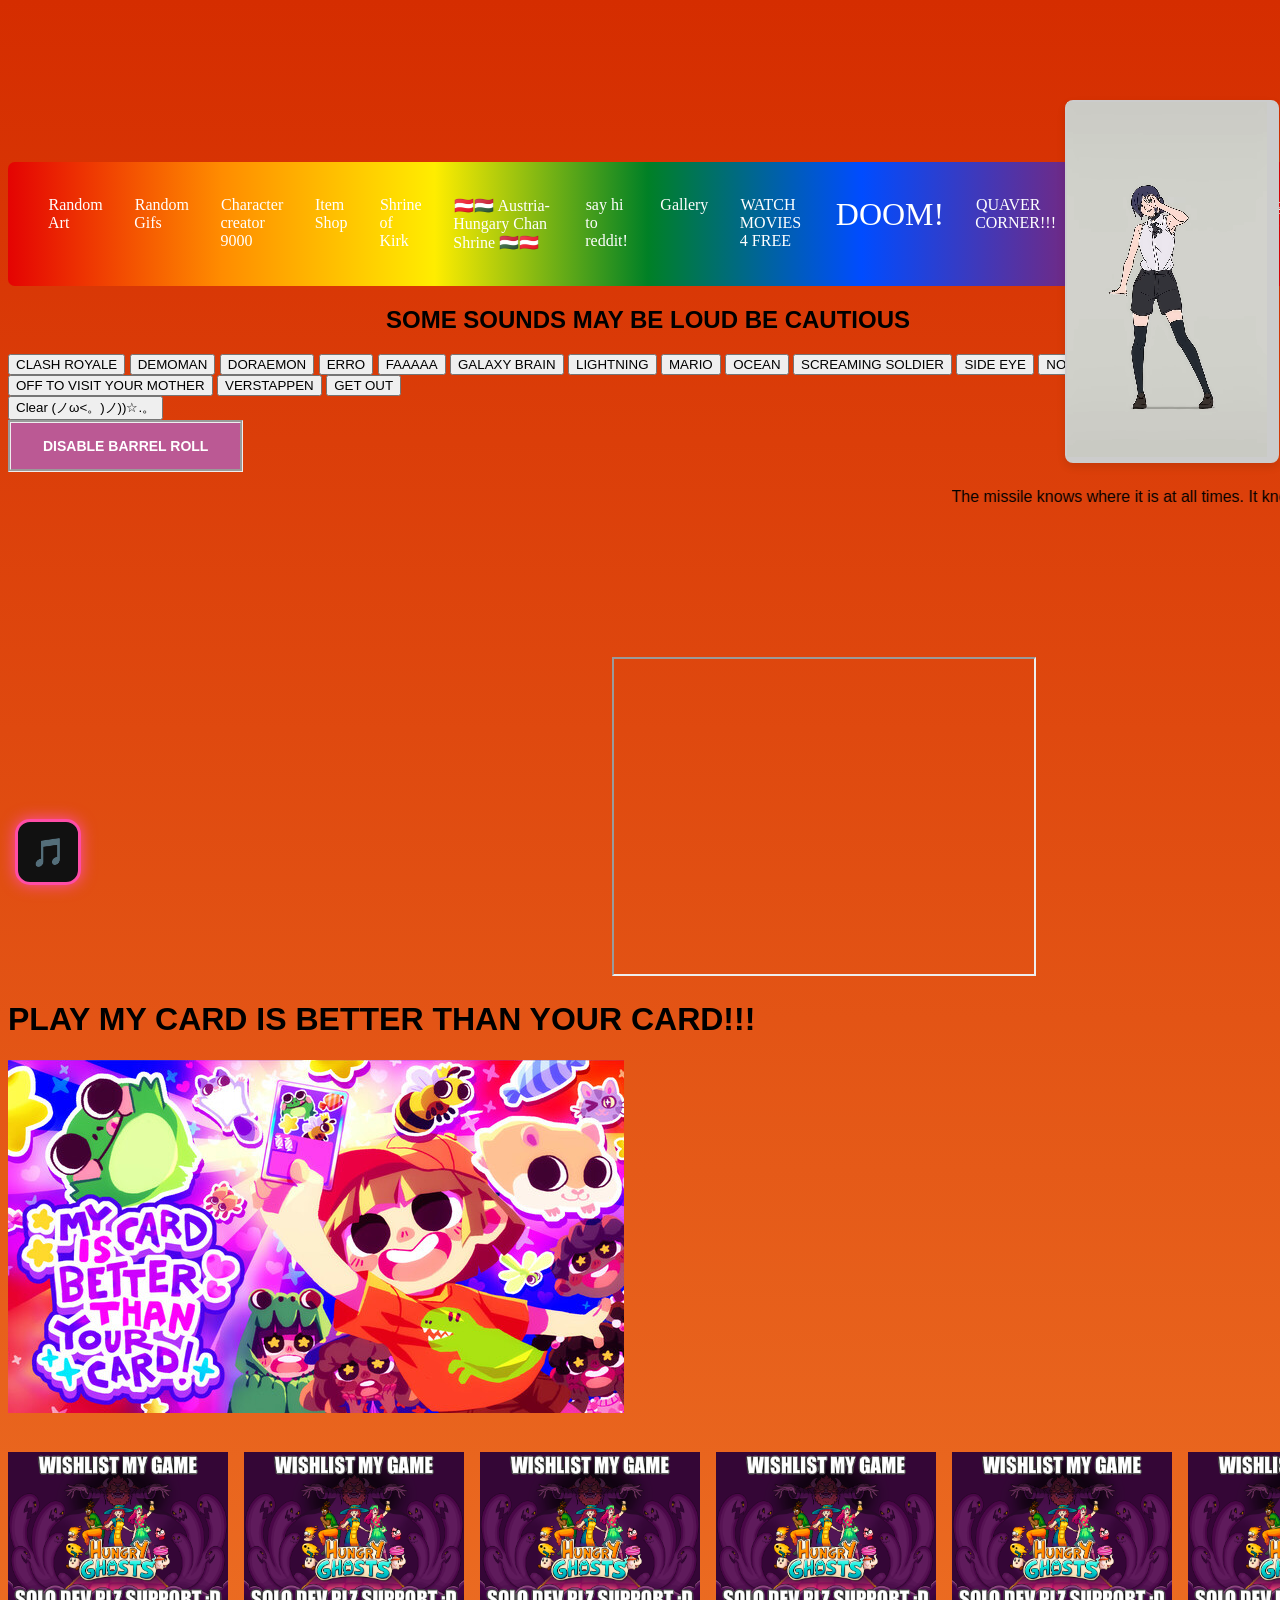
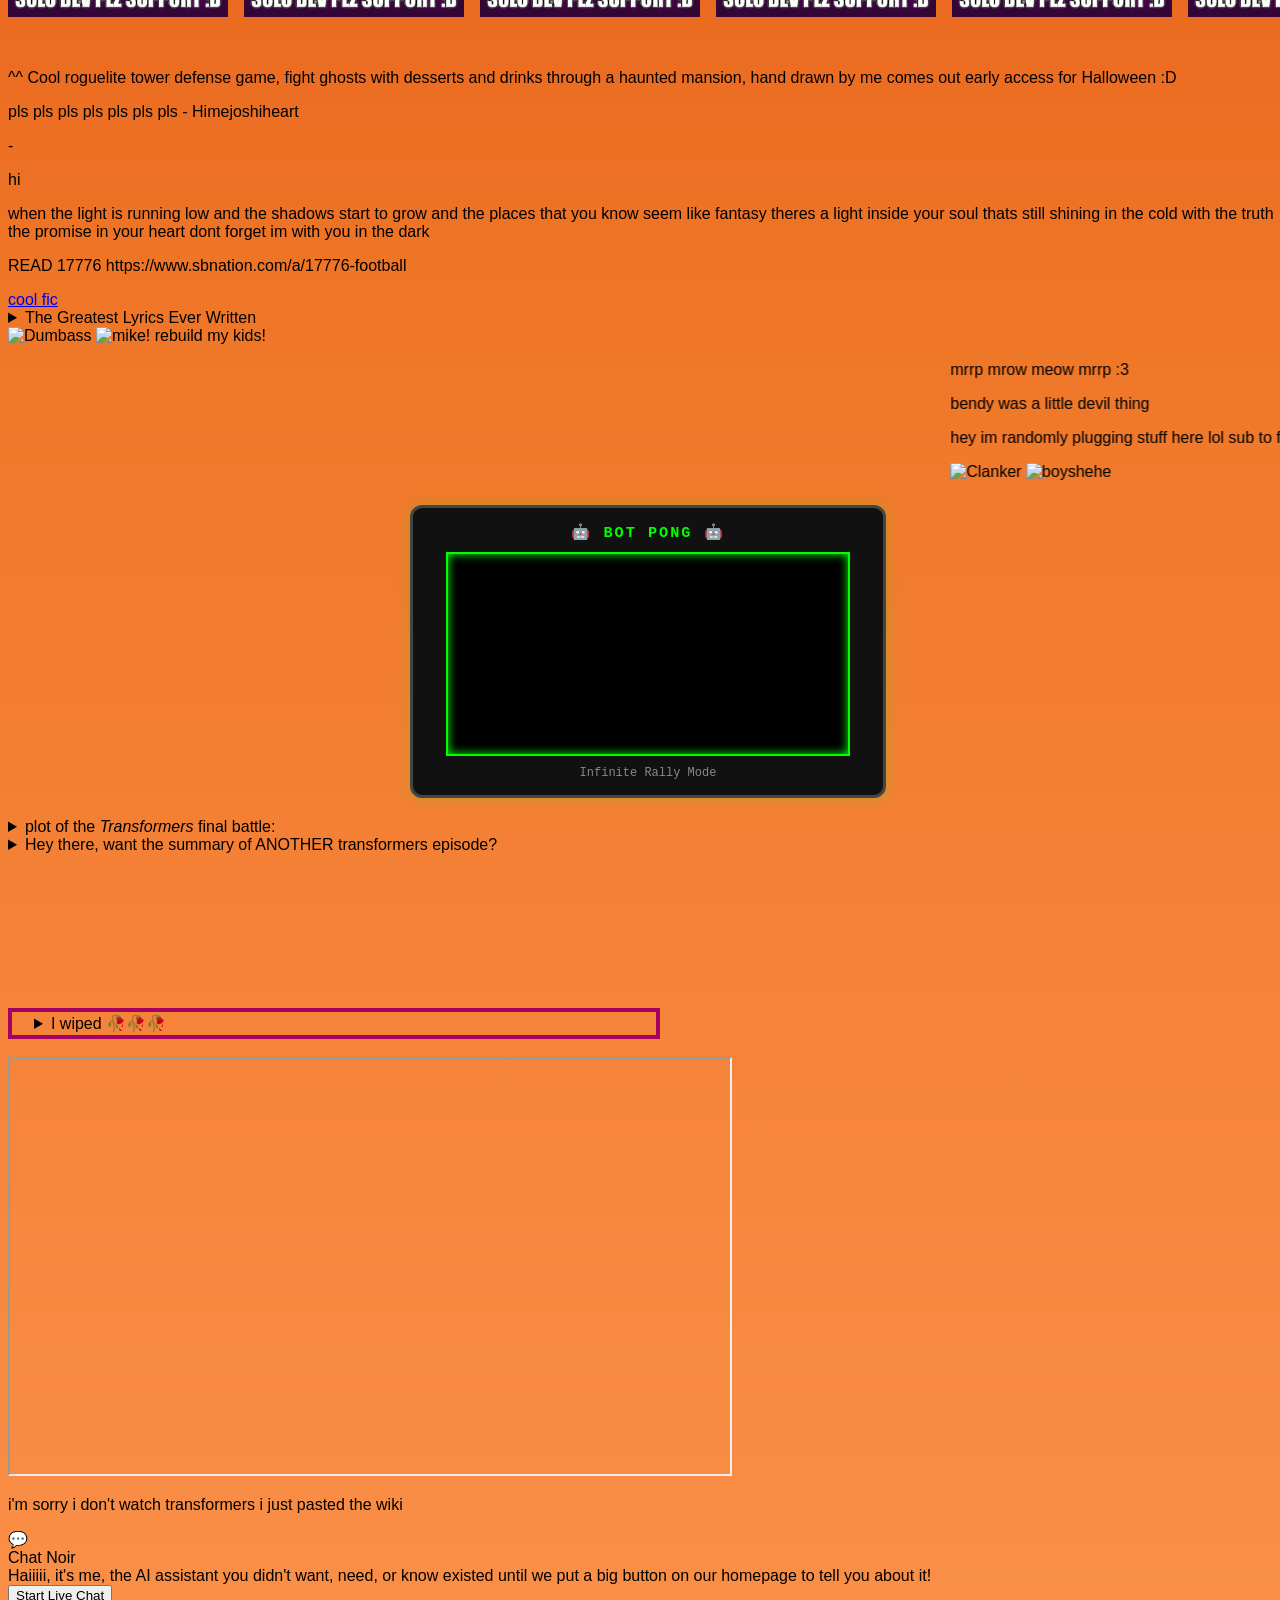
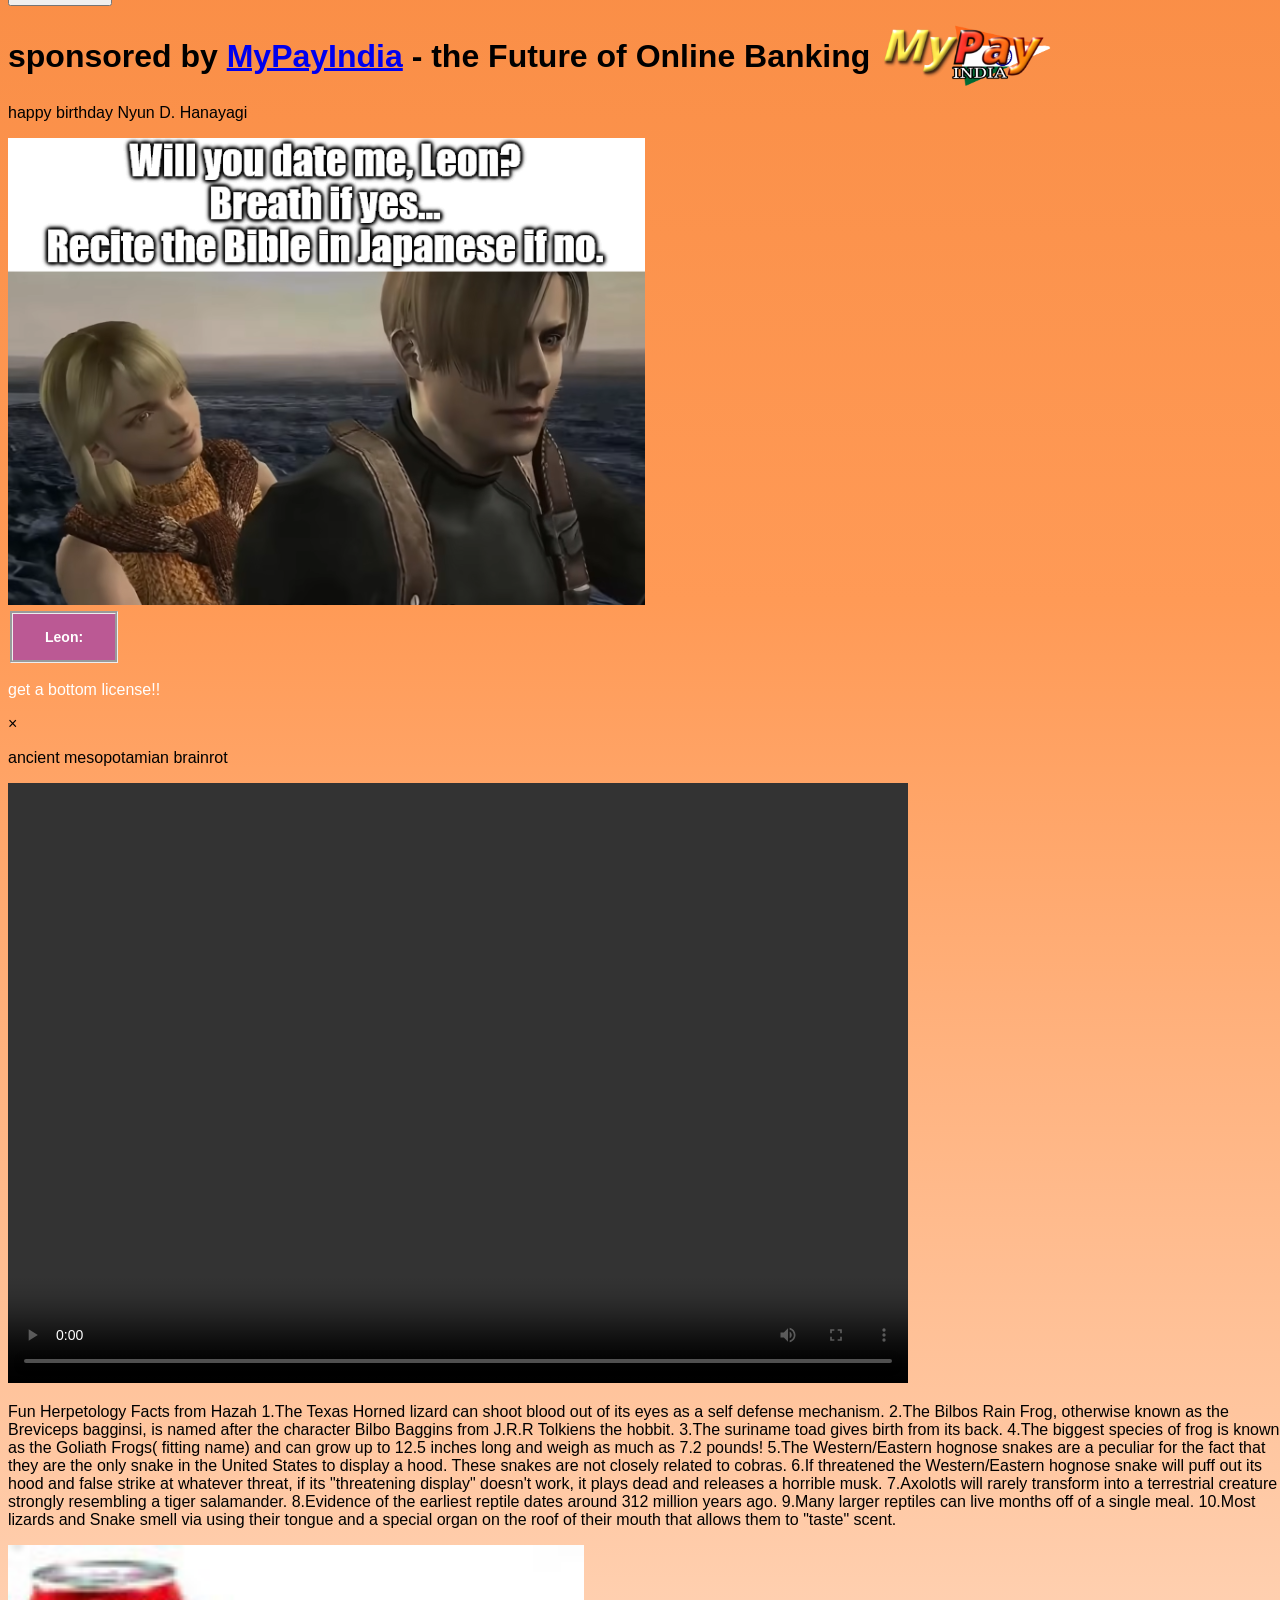
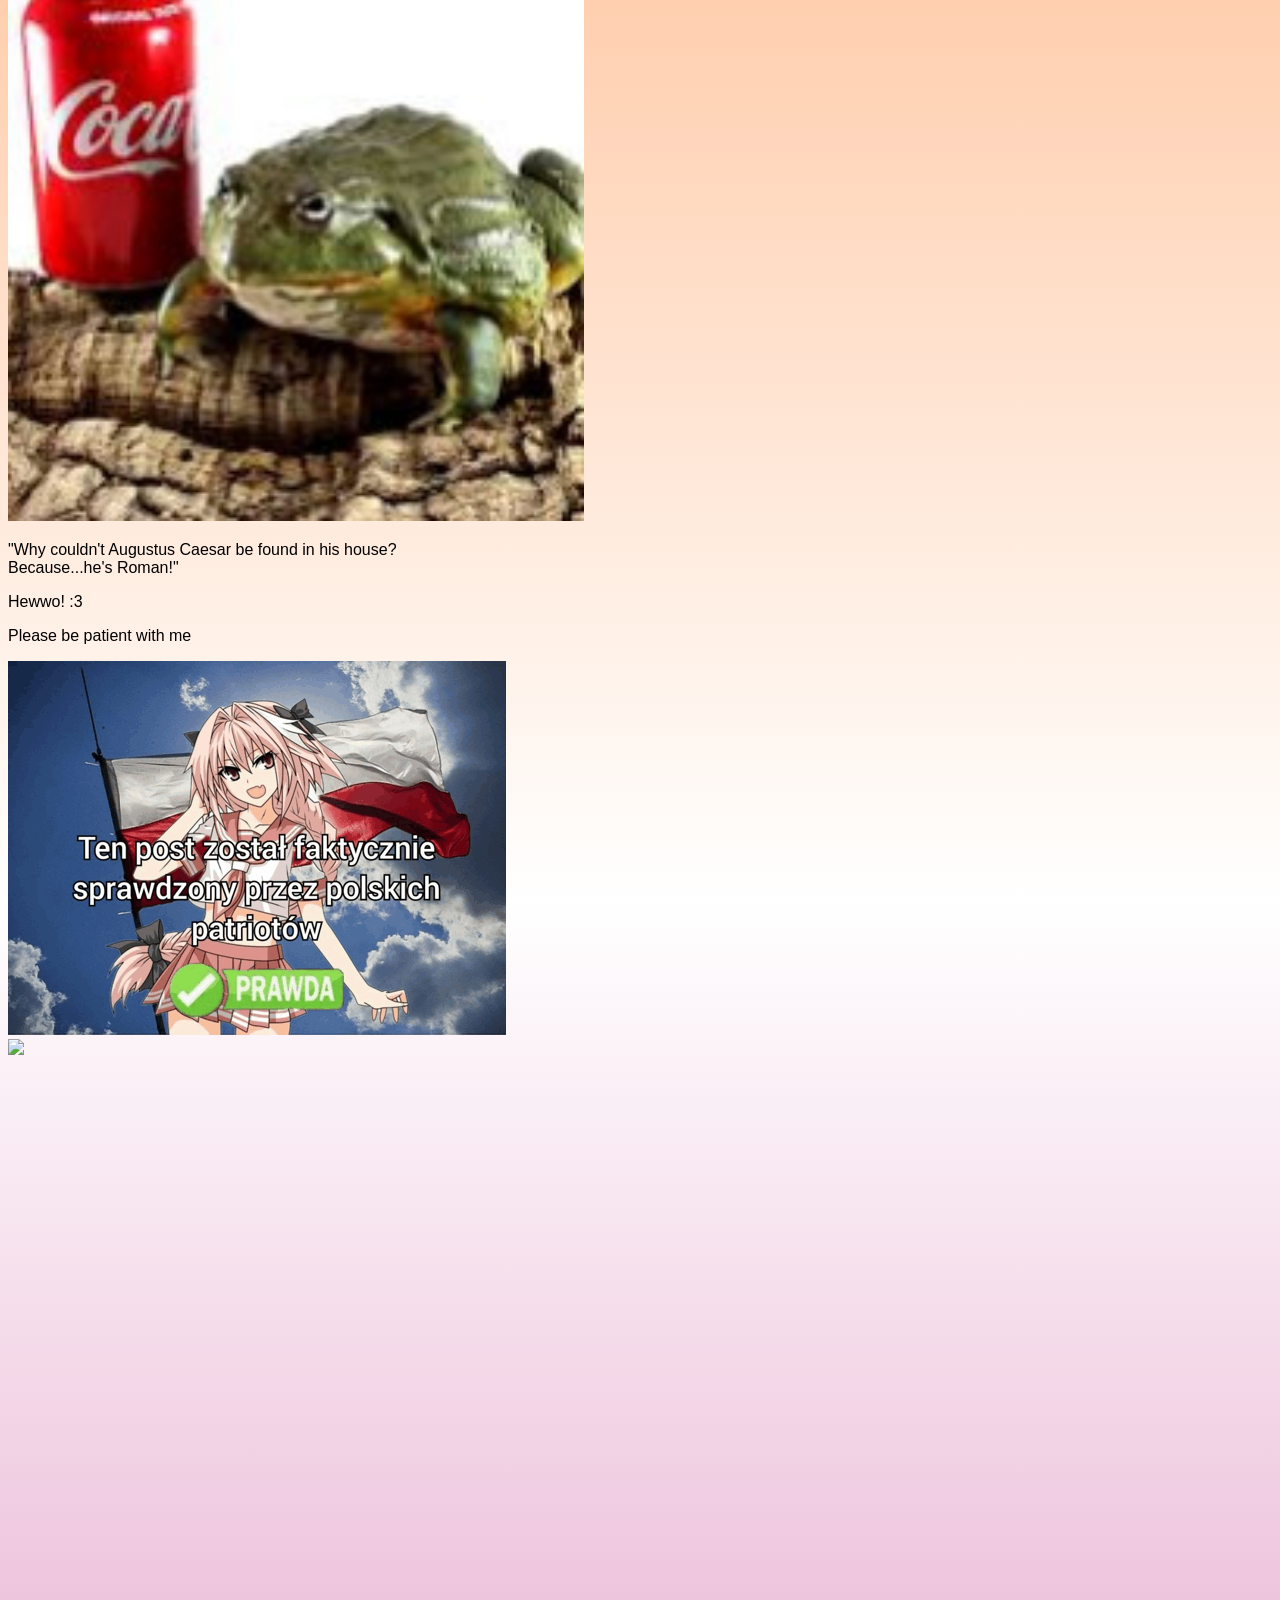
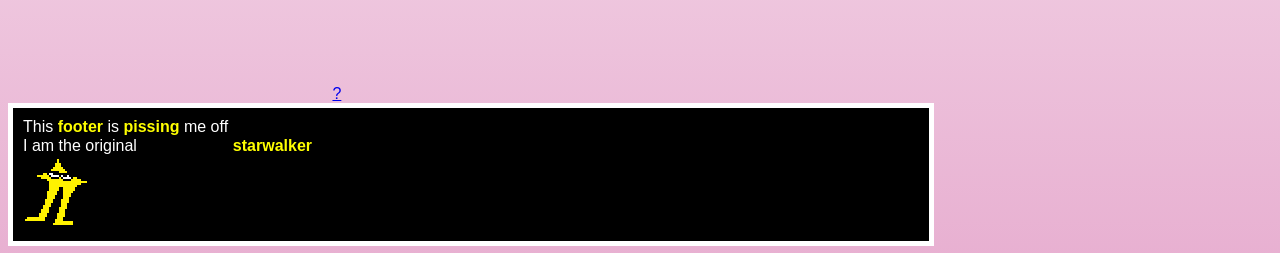
==== index.html @ 162b0ec0 "add fake irc page" ====
<!DOCTYPE html>
<html lang="en">
  <head>
    <meta charset="utf-8">
    <title>title</title>
    <link rel="stylesheet" href="styles/music.css">
    <link rel="stylesheet" href="styles/style.css">
    <link rel="stylesheet" href="styles/licensepopup.css">
    <link rel="stylesheet" href="styles/chat.css">
	  <link rel="icon" type="image/png" href="resources/icon.png"/>
    <link rel="manifest" href="scripts/manifest.json">
    <link rel="stylesheet" href="styles/soundboard.css">
    <script src="script.js"></script>
    <script src="https://cdn.babylonjs.com/babylon.js"></script>
    <script src="https://cdn.babylonjs.com/loaders/babylonjs.loaders.js"></script>
  </head>
  <body>
    <!-- yes hello this is cracktorio, niko will be rotating. Do not kill her pls 😢-->
    <canvas id="niko-canvas"></canvas>
    <link rel="stylesheet" href="styles/niko.css">
    <script src="scripts/niko.js"></script>

    <!-- this is where niko code ends, thank you!!!-->

    <script src="scripts/script.js"></script>
	  <script src="scripts/background.js" defer=""></script>
    <script src="scripts/clicker.js"></script>
  </head>
  <body class="barrelroll">
  <canvas id="CAN" style="position: fixed; width: 100vw; height: 100vh; z-index: -2"></canvas>
  <header>
    <nav>
        <ul>
            <li><a href="randomassart.html">Random Art</a></li>
            <li><a href="randomassgifs.html">Random Gifs</a></li>
            <li><a href="DnD/DnDcreator.html">Character creator 9000</a></li>
            <li><a href="itemshop.html">Item Shop</a></li>
            <li><a href="lowkirkenuinely.html">Shrine of Kirk</a></li>
            <li><a href="the_shrine.html">🇦🇹🇭🇺 Austria-Hungary Chan Shrine 🇭🇺🇦🇹</a></li>
            <li><a href="https://www.youtube.com/watch?v=dQw4w9WgXcQ">say hi to reddit!</a></li>
            <li><a href="subsite/subsitenav.html">Gallery</a></li>
            <li><a href="movies.html">WATCH MOVIES 4 FREE</a></li>
            <li><a href="doom-wasm/index.html" style="font-size:2rem">DOOM!</a></li>
            <li><a href="quavercorner.html">QUAVER CORNER!!!</a></li>
            <li><a href="stupidcat.html">Stupid Cat Clicker</a></li>
          <li> <a href="randomMtgCard.html">Random mtg Card</a></li>
            <li><a href="subsite/irc.html">Slug-IRC</a></li>
        </ul>
    </nav>
  </header>
    
<!-- BOOMBOX -->
<!-- go to scripts/music.js to add more music! -->
	  
<div id="boombox" class="closed">

    <div id="boom-toggle">🎵</div>

    <div id="boom-content">

        <div id="song-name">
            loading...
        </div>

        <input type="range" id="seekbar" value="0">

        <div id="time">
            <span id="current-time">0:00</span>
            <span id="duration">0:00</span>
        </div>

        <div id="controls">
            <button id="prev">⏮</button>
            <button id="play">⏯</button>
            <button id="next">⏭</button>
            <button id="shuffle">🔀</button>
        </div>

        <div id="volume-container">
            🔊
            <input type="range" id="volume" min="0" max="1" step="0.01">
        </div>

        <div id="playlist"></div>

    </div>

</div>
  <div class="rk-rpanel">
    <video width="200" height="355" autoplay loop muted>
      <source src="resources/reze_iris_out.mp4" type="video/mp4">
    </video>
  </div>

    <h2 style="text-align: center;">
        SOME SOUNDS MAY BE LOUD BE CAUTIOUS
    </h2>
    <!-- SOUND BOARD -->
    <!-- credit to Myinstants.com for sound effects -->
    <div id="soundboard">

      <!-- ROW 1 -->
      <button onclick="playSound('clash')">CLASH ROYALE</button>
      <button onclick="playSound('demoman')">DEMOMAN</button>
      <button onclick="playSound('doraemon')">DORAEMON</button>
      <button onclick="playSound('erro')">ERRO</button>

      <!-- ROW 2 -->
      <button onclick="playSound('faaaa')">FAAAAA</button>
      <button onclick="playSound('galaxy')">GALAXY BRAIN</button>
      <button onclick="playSound('lightning')">LIGHTNING</button>
      <button onclick="playSound('mario')">MARIO</button>

      <!-- ROW 3 -->
      <button onclick="playSound('ocean')">OCEAN</button>
      <button onclick="playSound('soldier')">SCREAMING SOLDIER</button>
      <button onclick="playSound('sideeye')">SIDE EYE</button>
      <button onclick="playSound('smth')">NOTIFICATION</button>

      <!-- ROW 4 -->
      <button onclick="playSound('takeoff')">TAKE OFF</button>
      <button onclick="playSound('tmpg')">OFF TO VISIT YOUR MOTHER</button>
      <button onclick="playSound('verstappen')">VERSTAPPEN</button>
      <button onclick="playSound('tuco')">GET OUT</button>

      <!-- AUDIO -->

      <audio id="clash" src="resources/soundboard/clash-royale-laugh-supercell.mp3"></audio>
      <audio id="demoman" src="resources/soundboard/demoman_specialcompleted11.mp3"></audio>
      <audio id="doraemon" src="resources/soundboard/doraemon-sms.mp3"></audio>
      <audio id="erro" src="resources/soundboard/erro.mp3"></audio>
      <audio id="faaaa" src="resources/soundboard/faa.mp3"></audio>
      <audio id="galaxy" src="resources/soundboard/galaxy-brain-meme.mp3"></audio>
      <audio id="lightning" src="resources/soundboard/lightning.mp3"></audio>
      <audio id="mario" src="resources/soundboard/mario-ohhh-nooo.mp3"></audio>
      <audio id="ocean" src="resources/soundboard/ocean-meme.mp3"></audio>
      <audio id="soldier" src="resources/soundboard/screaming-soldier-tf2.mp3"></audio>
      <audio id="sideeye" src="resources/soundboard/side-eye.mp3"></audio>
      <audio id="smth" src="resources/soundboard/smth-40.mp3"></audio>
      <audio id="takeoff" src="resources/soundboard/take-off_2YqCEjc.mp3"></audio>
      <audio id="tmpg" src="resources/soundboard/tmpg2gsf9r9.mp3"></audio>
      <audio id="verstappen" src="resources/soundboard/tu-tu-tu-du-max-verstappen.mp3"></audio>
      <audio id="tuco" src="resources/soundboard/tuco-get-out.mp3"></audio>

    </div>

	  

      <!-- Changing the button position somehow breaks this idk how -->
      <button
        id="clear-clicks"
        onclick="event.stopPropagation(); clearClicks();"
      >
        Clear (ノω<。)ノ))☆.。
      </button>

    <br>
    <button id="barrelroll" onclick="barrelrolltoggel()">DISABLE BARREL ROLL</button>    
    
    <marquee>
    <p>The missile knows where it is at all times. It knows this because it knows where it isn't. By subtracting where it is from where it isn't, or where it isn't from where it is (whichever is greater), it obtains a difference, or deviation. The guidance subsystem uses deviations to generate corrective commands to drive the missile from a position where it is to a position where it isn't, and arriving at a position where it wasn't, it now is. Consequently, the position where it is, is now the position that it wasn't, and it follows that the position that it was, is now the position that it isn't. In the event that the position that it is in is not the position that it wasn't, the system has acquired a variation, the variation being the difference between where the missile is, and where it wasn't. If variation is considered to be a significant factor, it too may be corrected by the GEA. However, the missile must also know where it was. The missile guidance computer scenario works as follows. Because a variation has modified some of the information the missile has obtained, it is not sure just where it is. However, it is sure where it isn't, within reason, and it knows where it was. It now subtracts where it should be from where it wasn't, or vice-versa, and by differentiating this from the algebraic sum of where it shouldn't be, and where it was, it is able to obtain the deviation and its variation, which is called error.</p>
    </marquee>


    <video width="600" height="450" autoplay loop>
      <source src="resources/punchyou.mp4" type="video/mp4">
    </video>

    <iframe width="420" height="315"
      src="https://www.youtube.com/embed/yvZP3YQNuRo?autoplay=1&mute=1&loop=1&playlist=yvZP3YQNuRo">
    </iframe>

    <h1>PLAY MY CARD IS BETTER THAN YOUR CARD!!!</h1>
    <img src="resources/capsule_616xa353.jpg">

    <div style="display: flex; overflow: hidden; gap: 1rem; padding: 0.5rem 0;">
      <img src="resources/HungryGhostsCaspule(1).png" alt="Hungry Ghosts Capsule" style="width: 220px; height: 220px; object-fit: contain; flex-shrink: 0; animation: spin3d 4s linear infinite;">
      <img src="resources/HungryGhostsCaspule(1).png" alt="Hungry Ghosts Capsule" style="width: 220px; height: 220px; object-fit: contain; flex-shrink: 0; animation: spin3d 4s linear infinite;">
      <img src="resources/HungryGhostsCaspule(1).png" alt="Hungry Ghosts Capsule" style="width: 220px; height: 220px; object-fit: contain; flex-shrink: 0; animation: spin3d 4s linear infinite;">
      <img src="resources/HungryGhostsCaspule(1).png" alt="Hungry Ghosts Capsule" style="width: 220px; height: 220px; object-fit: contain; flex-shrink: 0; animation: spin3d 4s linear infinite;">
      <img src="resources/HungryGhostsCaspule(1).png" alt="Hungry Ghosts Capsule" style="width: 220px; height: 220px; object-fit: contain; flex-shrink: 0; animation: spin3d 4s linear infinite;">
      <img src="resources/HungryGhostsCaspule(1).png" alt="Hungry Ghosts Capsule" style="width: 220px; height: 220px; object-fit: contain; flex-shrink: 0; animation: spin3d 4s linear infinite;">
    </div>
    <p>^^ Cool roguelite tower defense game, fight ghosts with desserts and drinks through a haunted mansion, hand drawn by me comes out early access for Halloween :D</p>

    <p>pls pls pls pls pls pls pls - Himejoshiheart</p>

    <p>-</p>
    <p>hi</p>
    <p>when the light is running low and the shadows start to grow and the places that you know seem like fantasy theres a light inside your soul thats still shining in the cold with the truth the promise in your heart dont forget im with you in the dark</p>
    <p>READ 17776 https://www.sbnation.com/a/17776-football</p>
	<a href="https://archiveofourown.org/works/57360634/chapters/145920496">cool fic</a>

    <details>
      <summary>The Greatest Lyrics Ever Written</summary>
      Fab 5 Freddy told me everybody's fly
      DJ spinnin', I said, "My, my"
      Flash is fast, Flash is cool
      François c'est pas, flashé no deux
      And you don't stop, sure shot
      Go out to the parking lot
      And you get in your car and drive real far
      And you drive all night, and then you see a light
      And it comes right down, and it lands on the ground
      And out comes a man from Mars
      And you try to run, but he's got a gun
      And he shoots you dead, and he eats your head
      And then you're in the man from Mars
      You go out at night, eatin' cars
      You eat Cadillacs, Lincolns, too
      Mercurys and Subaru
      And you don't stop, you keep on eatin' cars
      Then, when there's no more cars, you go out at night
      And eat up bars where the people meet
      Face to face, dance cheek to cheek
      One to one, man to man
      Dance toe to toe, don't move too slow
      'Cause the man from Mars is through with cars
      He's eatin' bars, yeah, wall to wall
      Door to door, hall to hall
      He's gonna eat 'em all
      Rapture, be pure
      Take a tour through the sewer
      Don't strain your brain, paint a train
      You'll be singin' in the rain
      Said, don't stop to punk rock
    </details>

    <div class="image-container">
      <img src="resources/susie_dumbass.png" alt="Dumbass"> <!-- no fucking clue if ts is gonna work -->
      <img src="resources/tennadance.gif" alt="mike! rebuild my kids!">
    </div>
			
    <marquee>
    <p> mrrp mrow meow mrrp :3</p>
    <p>bendy was a little devil thing</p>
	<p>hey im randomly plugging stuff here lol sub to fireflanger</p>
    <img src="resources/protogen.jpg" alt="Clanker"> <!-- i also have no clue if this will work -->
    <img src="resources/1984boys.gif" alt="boyshehe">
    </marquee>

    <!-- PING PONG BOTS WINDOW -->
    <div style="text-align: center; margin: 20px auto; width: 440px; padding: 15px; border: 3px solid #444; background: #111; color: #0f0; border-radius: 12px; box-shadow: 0 0 15px rgba(0,255,0,0.2); font-family: monospace;">
      <h3 style="margin: 0 0 10px 0; letter-spacing: 2px;">🤖 BOT PONG 🤖</h3>
      <canvas id="pong" width="400" height="200" style="border: 2px solid #0f0; background: #000; display: block; margin: 0 auto; box-shadow: inset 0 0 10px #0f0;"></canvas>
      <p style="margin: 10px 0 0 0; font-size: 12px; color: #888;">Infinite Rally Mode</p>
    </div>

    <details>
      <summary>plot of the <i>Transformers</i> final battle:</summary>
      Galvatron gloats to the Autobots that with the power of Fortress Maximus he is unstoppable. As they hang helpless in the air, he first shocks and then drops them all to the ground. Side Burn drags himself to the edge of a huge crater, at the bottom of which Optimus Prime lays battered. As Optimus struggles up, Scourge and Ruination burst through the crater wall and open fire on the Autobot leader. Sky-Byte and the Predacon trio peer cautiously out of the hole as well, worrying what Galvatron will do to them if he spots them. Unfortunately for them, Galvatron already has spotted them, and orders them to attack the Autobots. Figuring that Galvatron will always be the scarier of the two options, the four Predacons get ready to fight, and are promptly trampled by the oncoming forces.
      The Autobots come to Optimus Prime's aid, hailing the Decepticons with a barrage of weapons fire. High above the battlefield, Galvatron laughs and seizes them all in an energy field. T-AI opens a portal to the space bridge nearby, but Optimus is seized by a beam from Galvatron. He orders his men to enter the space bridge, but they block the beam of energy, freeing him. Though Optimus stubbornly refuses to go, he's grabbed by Ultra Magnus and carried off.
      In the space bridge, Optimus persuades Magnus to help him return to the battle. They form Omega Prime and challenge Galvatron to a one-on-one fight. Galvatron follows Omega into the space bridge, where Omega instructs T-AI to open portals to the Earth's molten core and close them once he and Galvatron have gone through. T-AI and Koji protest that that will trap the pair of them, but Omega makes it a direct order. Koji, however, has a brainwave and begins contacting other children over the Internet.
      Omega Prime leads Galvatron to the Earth's core, but his strength is quickly sapped by the conditions while Galvatron thrives. Koji's plan begins to work and Fortress Maximus becomes re-energised with the power sent to him by all of the children. Galvatron boasts that he has discovered a great power—the world's children—which he intends to harness. He's interrupted by the arrival of a massive burst of energy passed on by Fortress Maximus, which re-powers Omega Prime and creates the mighty Matrix Blade. The pair clash violently until Galvatron's Striker Lance shatters, and an immense explosion lights up the sky. T-AI cries that while Omega may have won, he's still trapped.
      Sometime later, Koji sadly looks around the parking building where the Autobot base is located, commenting that the place seems deserted. As he trudges down the road, a fire engine pulls up behind him—it's Optimus Prime. Optimus tells Koji that they'll be going back to Cybertron soon, but first they're going to have a last look around. Optimus got free because the sheer force of the blast that deactivated Galvatron reactivated the space bridge and freed him. Sure enough, the Autobots are all engaging in their usual leisure activities. Fortress Maximus and Ultra Magnus are taking the Decepticons and Predacons back to Cybertron—all except Sky-Byte, who cheerfully swims off into the sunset.
    </details>
    <details>
      <summary>Hey there, want the summary of ANOTHER transformers episode?</summary>
      Carly and Spike are on a drive through the countryside inside Hoist when they are overtaken by two speeding vehicles. They pursue and see one of the cars make an improbable crash off a cliff and land on top of the other. Before they can investigate, a man on the top of the cliff yells at them for ruining the shot. It turns out they've driven into the middle of a movie set. Hoist saves the imperiled drivers of the crashed cars, and the director is so impressed, he hires Hoist on the spot for his next movie. The director invites Spike and Carly along to visit the movie studio.
      In the skies, Dirge is having trouble transporting a mysterious, heavy load. He crashes into the swamp set on the lot of Major Pictures. Megatron orders him to shut down, yells at Starscream for no good reason, then sends Astrotrain, Ramjet and Thrust to go after Dirge and retrieve the mysterious cargo.
      Hoist arrives at Major Pictures for his big-screen debut, but gets the brush-off from the director. Before filming begins, Tracks, Warpath, Sunstreaker and Powerglide hone in on the set and ham it up for the director's attention. Strangely, the director is impressed by their hi-jinks and decides to hire them all for the action picture.
      Movie work doesn't prove to be as glamorous as they had hoped. The bots wind up crashing into buildings and playing second fiddle to the human actors, Karen Fishook and Harold Edsel, while Hoist pulls them out of the smoldering wreckage after each take.
      Disgruntled at their bit parts, the Autobots ask Hoist to lobby the director for better roles, but the director tells Hoist to get a bagel and sit tight. The Autobots take off just as Astrotrain and the other Coneheads show up to pull Dirge and the cargo out of the swamp set, all as the cameras roll.
      Back at Decepticon headquarters, Megatron looks over the strange device. He isn't sure what it does; he only knows that Wheeljack built it, but he's sure that it is some kind of potent, deadly weapon. (He doesn't know Wheeljack very well, does he?) When switched on by Thrust, the device sparks and smokes, but does nothing else. Enraged, Megatron bashes Starscream. Astrotrain then reveals that he and the others were filmed by the humans when they retrieved the device. Megatron orders everyone to the studio to steal or destroy the footage so the device remains a secret.
      At the studio, the director is viewing the robot footage and decides to revamp the script into a science fiction epic blockbuster called Attack of the Alien Robots, to the dismay of the human cast. He calls the Autobots to return with the promise of better parts. Once back, the director has the Autobots don googly-eyed, buck-toothed alien masks and stomp around after the female lead. For some reason, the Autobots still don't like their parts as monsters from space.
      Making their rounds, Spike and Carly find the room where the film negatives are stored and discover that someone has stolen scenes from the movie. That someone was Starscream, but Soundwave reports to Megatron that the original negative still exists. Megatron pounds on Starscream again, this time ripping wires out of his chest! He then orders the others to get the negative.
      Meanwhile, the Autobots are filming another scene with pyrotechnics, which have been switched for actual explosives by Rumble. Spike and Carly are in a screening room watching a new print of the stolen footage of the Decepticons and the device. Midway through the screening, Soundwave rips through the screen and destroys the projector. Spike and Carly rush to the film vault to get the original before the Decepticons do, but are interrupted by Megatron. Carly fools him by giving him an empty film canister, and they race around the studio lot with the Decepticons close on their heels. They finally meet up with Hoist, who has a plan.
      Megatron and the others finally catch up and find the Autobots on a movie set. Hoist threatens to drop the humans and the film into a vat of flesh-eating lava if the ‘Cons don’t withdraw. Megatron says he won’t do it, but Hoist drops them in. Content that the film is gone, the Decepticons retreat. Hoist then lifts Spike and Carly from the “lava”, which is just bubbly, muddy water mixed with special effects.
      The Autobots show the film to Wheeljack in the screening room. The Autobot scientist laughs at Megatron because the device Megatron wanted so much is actually worthless. Impressed with Hoist's performance at the lava pit, the director offers him the leading part in a new film, but Hoist declines, saying that his duty as an Autobot comes first, no matter how unglamorous it is.
    </details>
    <!--Rick Roll, bdstatic.com is a static content delivery domain run by Baidu-->
    <video src="https://vdse.bdstatic.com/192d9a98d782d9c74c96f09db9378d93.mp4"></video>

    <details class="dropdowner">
      <summary>I wiped 🥀🥀🥀</summary>
        Upon scrolling to this post, I had originally thought it would be multiple images, due to the presence of a pair of dots at the bottom, and a pair of numbers in the top right corner. Upon viewing this combination of Ul elements, I had wrongly assumed that this post contained multiple images. Unassumingly, I had placed my right thumb upon the screen where this post was located, and proceeded to drag my right thumb from the right of my phone screen to the left. However, as I began to wipe, a mysterious weariness began to loom over me as I realised that this post may not be what it seems. As I continued to drag my right thumb across my screen, to my horror, I saw the post move to the left of my screen and a new post appear from the right. I had originally thought I would be safe from horrible tricks such as this, but I was gravely mistaken. It was too late for me, and I had wiped to far to go back. The original post had gone too far to the left of my screen, and I watched in horror as the post left my screen and made way for a new one. It had happened. I had wiped on a post that I had originally thought contained multiple images, when indeed it was a trick to make me wipe. As an overwhelming amount of shame surged through me, I placed my right thumb on the left side of my phone screen, and prepared to swipe back. I had been bamboozled, and I was too far gone to change my fatal mistake. As I wiped back to the original post, I couldn't stop thinking of how such a simple trick had completely bamboozled me, betrayed me into a false sense of security, thinking I was safe from posts such as this. As I finally returned to this post, overwhelmed with shame, i decided to enter the comments and place an image of my own to hopefully commend my actions. As I scrolled through the photo roll of my smartphone, I continued to dwell on the shame of my actions. I knew that there was no undoing my mistake, but I could possibly keep a shred of dignity by announcing my mistake. I decided to locate this image of Man, knowing its significance to posts such as these. As I selected this image, I knew that this amount of shame was surreal, and there was no act that could make a person more sorry than wiping on a fake post. As I finalised my comment I thought. Never again. I mustn't let another post bamboozle me like this, for the sheer amount of shame and trauma it has caused it nothing short of fatal. I will not wipe. No more.
    </details>
    <br>

    <iframe width="720" height="415"
      src="https://www.youtube.com/embed/xHtQCvh7GdQ">
    </iframe>

    <p>i'm sorry i don't watch transformers i just pasted the wiki</p>

    <div id="chat-button">💬</div>

  <div id="chat-widget">
  <div id="chat-header">Chat Noir</div>

  <div id="chat-messages">
    <div class="message bot">
      Haiiiii, it's me, the AI assistant you didn't want, need, or know existed until we put a big button on our homepage to tell you about it!
    </div>
  </div>

  <div id="chat-input-area">
    <button id="chat-send">Start Live Chat</button>
  </div>
</div>
<script src="scripts/chat.js"></script>

    <div>
<iframe width="5" height="5" src="https://www.youtube.com/embed/dQw4w9WgXcQ" title="YouTube video player" frameborder="0" allow="accelerometer; autoplay; clipboard-write; encrypted-media; gyroscope; picture-in-picture; web-share" referrerpolicy="strict-origin-when-cross-origin" allowfullscreen></iframe>
    </div>

      <div style="font-size: 2em; font-weight: 700;">
        <span style="vertical-align: middle;">sponsored by <a href="https://mypayindia.com">MyPayIndia</a> - the Future of Online Banking</span>
        <a href="https://mypayindia.com">
          <img style="vertical-align: middle; height: 2em;" src="resources/mypayindia.png">
        </a>
      </div>


  <p>
    happy birthday Nyun D. Hanayagi
  </p>
	  
  <script src="scripts/pong.js"></script>
	  
  <div>
    <img src="resources/leon_be_like.png" alt="Leon_be_like">
    <br>
    <button id="leon_be_like" onclick="leon()">Leon:</button>
    <br>

      <p id="myImg" src="resources/bottomlicense.png" style="color:white;">get a bottom license!!</p>

      <div id="myModal" class="modal">
      	<span class="close">&times;</span>
      	<img class="modal-content" id="img01">
      	<div id="caption"></div>
      </div>
    <script src="scripts/bottom.js"></script>

	<p>ancient mesopotamian brainrot</p>
	<video width="900" height="600" controls>
		<source src="resources/ancient-brainrot.mp4" type="video/mp4">
	</video>
	  
      <p>Fun Herpetology Facts from Hazah

        1.The Texas Horned lizard can shoot blood out of its eyes as a self defense mechanism.
        2.The Bilbos Rain Frog, otherwise known as the Breviceps bagginsi, is named after the character Bilbo Baggins from J.R.R Tolkiens the hobbit.
        3.The suriname toad gives birth from its back.
        4.The biggest species of frog is known as the Goliath Frogs( fitting name) and can grow up to 12.5 inches long and weigh as much as 7.2 pounds!
        5.The Western/Eastern hognose snakes are a peculiar for the fact that they are the only snake in the United States to display a hood. These snakes are not closely related to cobras.
        6.If threatened the Western/Eastern hognose snake will puff out its hood and false strike at whatever threat, if its "threatening display" doesn't work, it plays dead and releases a horrible musk.
        7.Axolotls will rarely transform into a terrestrial creature strongly resembling a tiger salamander.
        8.Evidence of the earliest reptile dates around 312 million years ago.
        9.Many larger reptiles can live months off of a single meal.
        10.Most lizards and Snake smell via using their tongue and a special organ on the roof of their mouth that allows them to "taste" scent.</p><!--No idea if this will work properly, Im only familiar with R.......-->
        <div class ="image-container">
          <img src="resources/Coke Frog.jpg" alt="frog with coke">
        </div>

    <p>"Why couldn't Augustus Caesar be found in his house? <br> Because...he's Roman!"</p> <!-- added for my friend :D-->
  </div>

  <p>Hewwo! :3</p>
  <p>Please be patient with me</p>
  <img src="resources/polish-patriots-check-post-sprawdzony-przez-polskich-patriotów.png" alt=":3">
  <div><img width="200px"src="resources/iseeyou.png"></div>
  
  <video width="320" height="640" autoplay loop>
    <source src="resources/setyourheartaglaze.mp4" type="video/mp4">
  </video>

  <a href="secret.html">?</a>

	  <div style="background-color: black; border: white 5px solid; color: white; padding: 10px; width: 70%">
        <span>This <strong style="color: yellow;">footer</strong> is <strong style="color: yellow;">pissing</strong> me off<br/>I am the original⠀⠀⠀⠀⠀⠀⠀⠀<strong style="color: yellow;">starwalker</strong></span><br/>
        <img src="resources/Starwalker_overworld.png" alt="starwalker"/>
      </div>


    <script src="scripts/music.js"></script>
    <script src="scripts/soundboard.js"></script>
  </body>
</html>
---- styles/music.css ----
#boombox {
    position: fixed;
    bottom: 15px;
    left: 15px;
    z-index: 99999;

    font-family: Arial;
    color: white;
}

#boom-toggle {
    width: 60px;
    height: 60px;

    background: #111;
    border: 3px solid #ff4da6;
    border-radius: 15px;

    display: flex;
    align-items: center;
    justify-content: center;

    cursor: pointer;

    font-size: 28px;

    box-shadow: 0 0 15px #ff4da6;
}

#boom-content {
    width: 300px;

    margin-top: 10px;
    padding: 15px;

    background: rgba(0,0,0,0.9);

    border: 3px solid #ff4da6;
    border-radius: 15px;

    backdrop-filter: blur(8px);
}

#boombox.closed #boom-content {
    display: none;
}

#song-name {
    font-weight: bold;
    margin-bottom: 10px;

    overflow: hidden;
    text-overflow: ellipsis;
    white-space: nowrap;
}

#seekbar {
    width: 100%;
}

#time {
    display: flex;
    justify-content: space-between;

    font-size: 12px;

    margin-top: 5px;
}

#controls {
    display: flex;
    justify-content: center;
    gap: 10px;

    margin-top: 15px;
}

#controls button {
    background: #222;
    color: white;

    border: 2px solid #ff4da6;
    border-radius: 10px;

    padding: 8px;

    cursor: pointer;
}

#controls button:hover {
    background: #ff4da6;
}

#volume-container {
    margin-top: 15px;
}

#volume {
    width: 100%;
}

#playlist {
    margin-top: 15px;

    max-height: 200px;
    overflow-y: auto;
}

.song {
    padding: 5px;

    border-bottom: 1px solid #444;

    cursor: pointer;
}

.song:hover {
    background: #333;
}

.song.active {
    color: #ff4da6;
}
---- styles/style.css ----
/* The following css creates the beautiful lesbian flag */

html,
body {
  margin: 5;
  width: 100%;
  min-height: 100%;
  overflow-y: auto;
  overflow-x: hidden;
  font-family: sans-serif;
}

header {
  padding: 2vh 0;
  border-radius: 0.75vh;
  background: linear-gradient(
    90deg,
    #e40303,
    #ff8c00,
    #ffed00,
    #008026,
    #004cff,
    #732982,
    #e40303,
    #ff8c00,
    #ffed00,
    #008026,
    #004cff,
    #732982,
    #e40303
  );
  background-size: 200%, 100%;
  animation: moveGradient 5s linear infinite;
}

@keyframes moveGradient {
  from {
    background-position: 0% 0%;
  }
  to {
    background-position: 100% 0%;
  }
}

header a {
  color: white;
  mix-blend-mode: difference;
  margin: 1%;
  cursor: pointer;
}

/* Animated lesbian flag */
body {
  background: linear-gradient(
    180deg,
    #d52d00 0%,
    #ef7627 14.28%,
    #ff9a56 28.56%,
    #ffffff 42.84%,
    #d162a4 57.12%,
    #b55690 71.4%,
    #a30262 100%
  );

  background-size: 200% 200%;
  animation: prideWave 12s ease-in-out infinite;
  transition: transform 1s;
}

.barrelroll:active {
  transform: rotate(1turn);
  transition: none;
}

#barrelroll {
    background-color: #bb5994;
    border: groove;
    color: white;
    padding: 15px 32px;
    font-size: 14px;
    font-weight: bold;
    cursor: pointer;
}

.dropdowner {
  padding: 2px;
  width: 50%;
  border: 4px solid #a30262;
  font-family:
    "Trebuchet MS", "Lucida Sans Unicode", "Lucida Grande", "Lucida Sans",
    Arial, sans-serif;
  text-indent: 20px;
}

@keyframes prideWave {
  0% {
    background-position: 0% 50%;
  }
  50% {
    background-position: 100% 50%;
  }
  100% {
    background-position: 0% 50%;
  }
}

.image-container img {
  width: 45%;
  height: auto;
}

#leon_be_like {
  background-color: #bb5994;
  border: groove;
  color: rgb(255, 255, 255);
  padding: 15px 32px;
  text-align: center;
  text-decoration: none;
  display: inline-block;
  font-size: 14px;
  font-weight: bold;
  margin: 2px 2px;
}

@keyframes spin3d {
  0% {
    transform: perspective(600px) rotateY(0deg);
  }
  100% {
    transform: perspective(600px) rotateY(360deg);
  }
}
.kirky-img {
  position: relative;
  display: inline-block;
  width: 8rem;
  height: 8rem;
}

#kirky-container {
  height: 45rem;
  width: 45rem;
  padding: 2rem;
}

nav {
    display: flex;
    justify-content: center;
    align-items: center;
    padding: 0 0;
    position: sticky;
    top: 0;
    z-index: 10;
}

nav a {
    text-decoration: none;
    color: inherit;
}

nav ul {
    list-style: none;
    display: flex;
    gap: 32px;
}

nav ul a {
    text-decoration: none;
    color: #FFFFFF;
    font-size: 1rem;
    font-family: 'Playfair Display', Impact;
}


.rk-rpanel {
    position: fixed;
    top: 100px;
    right: 1px;
    width: 210px;
    background-color: #cccccc;
    border-radius: 8px;
    border: 2px solid #cccccc;
    box-shadow: 0 4px 8px rgba(0,0,0,0.1);
    z-index: 232;
}
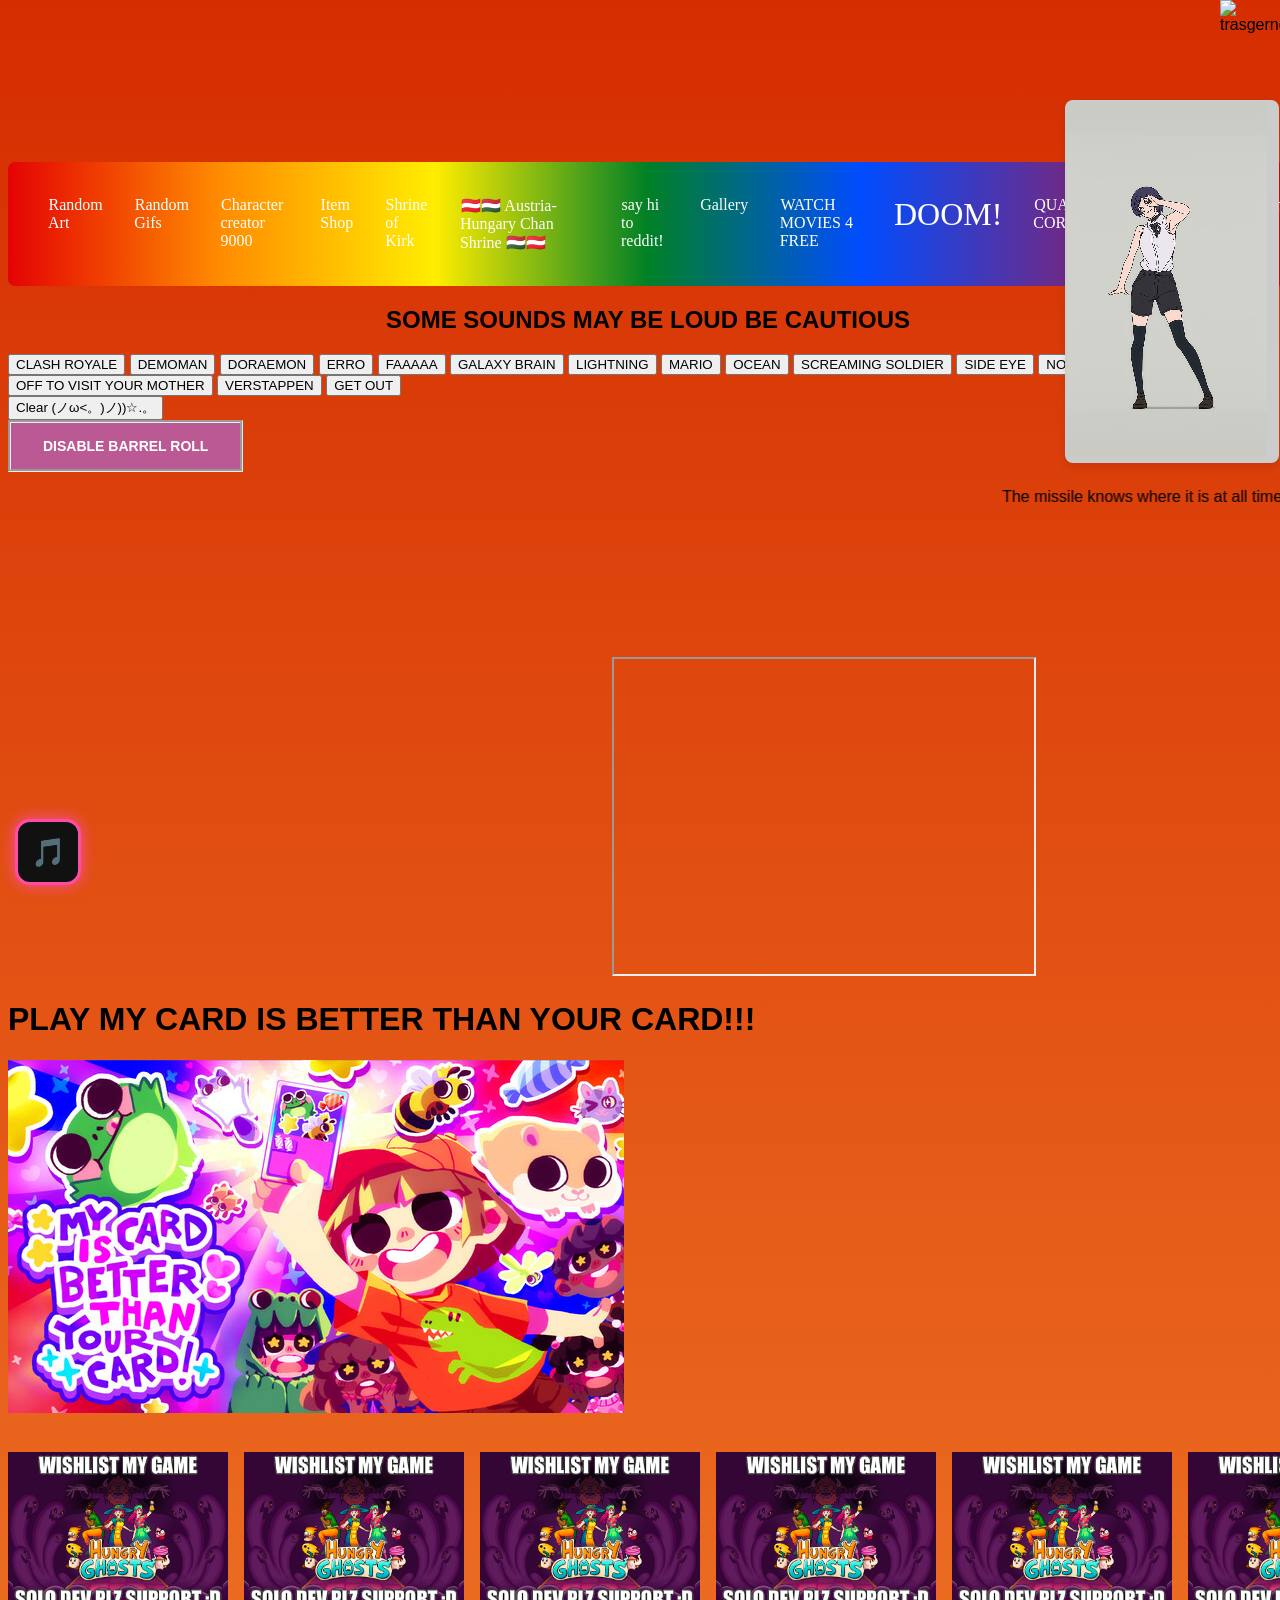
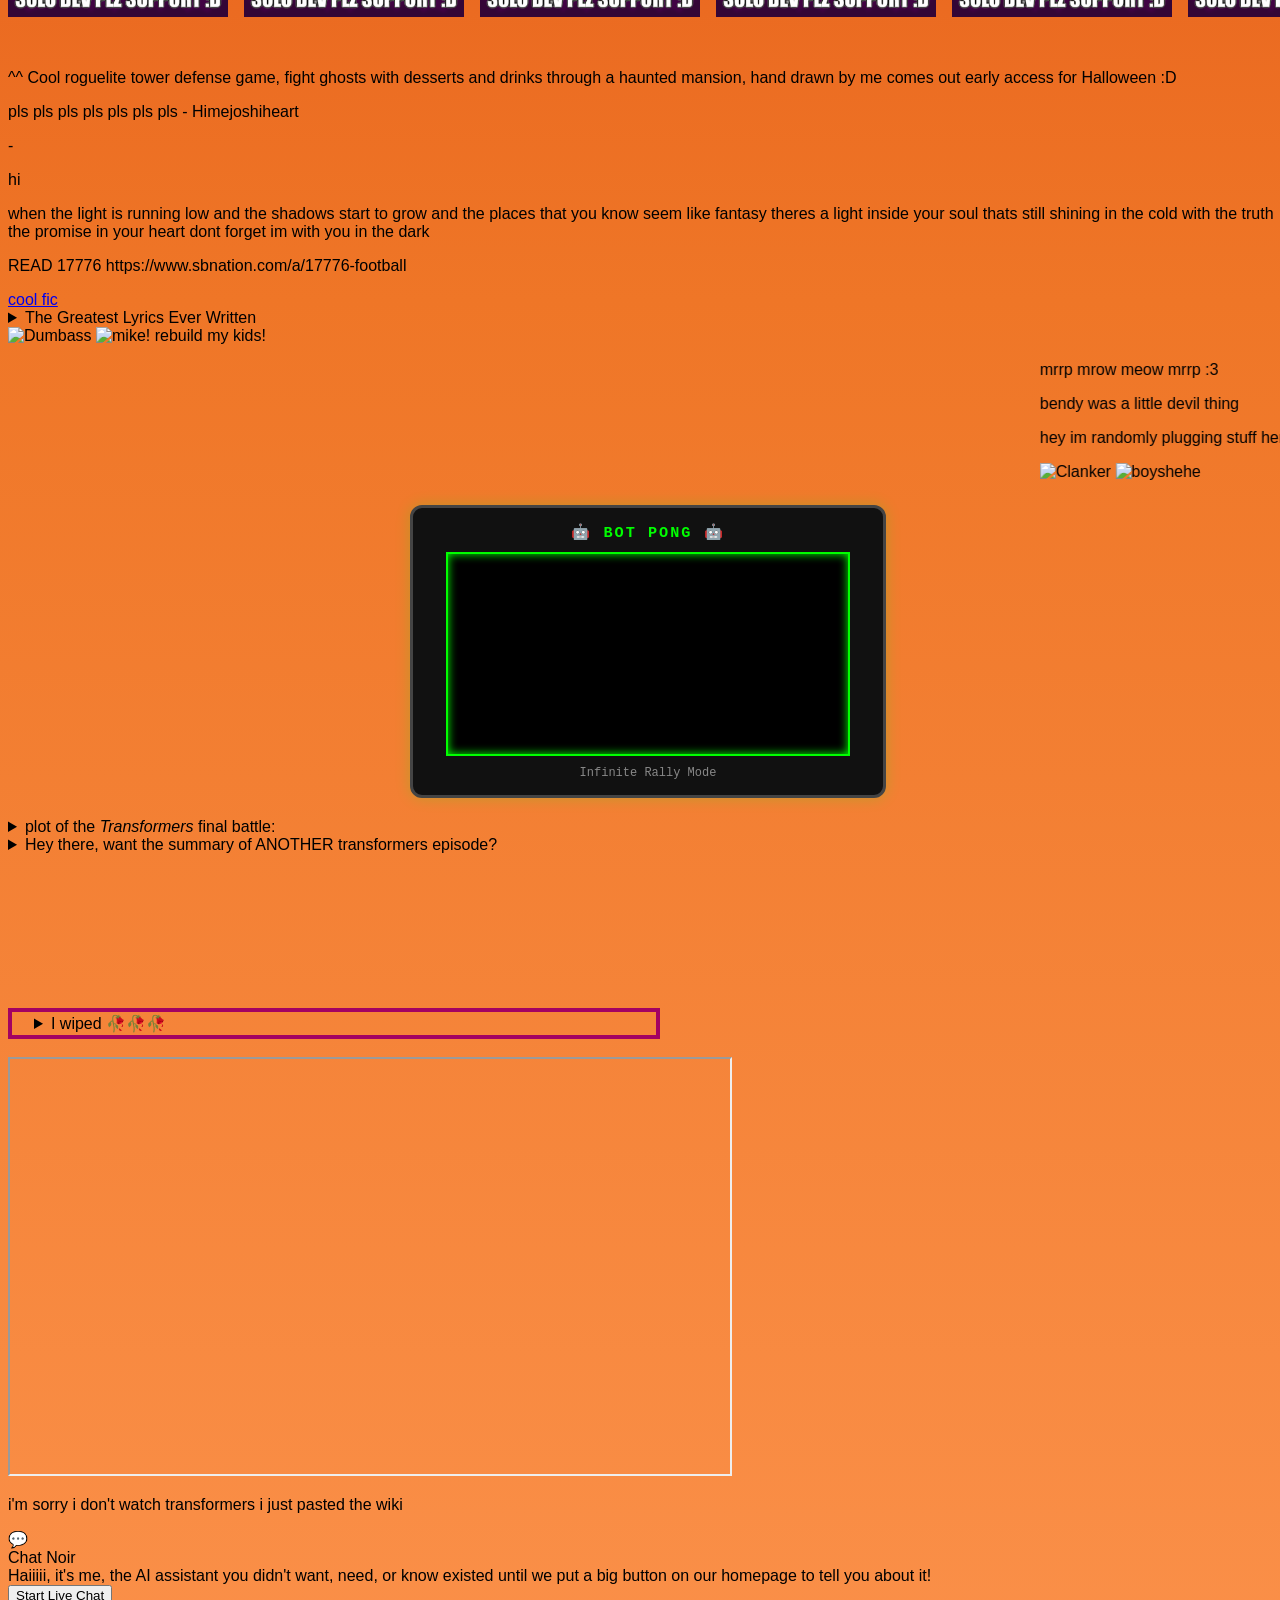
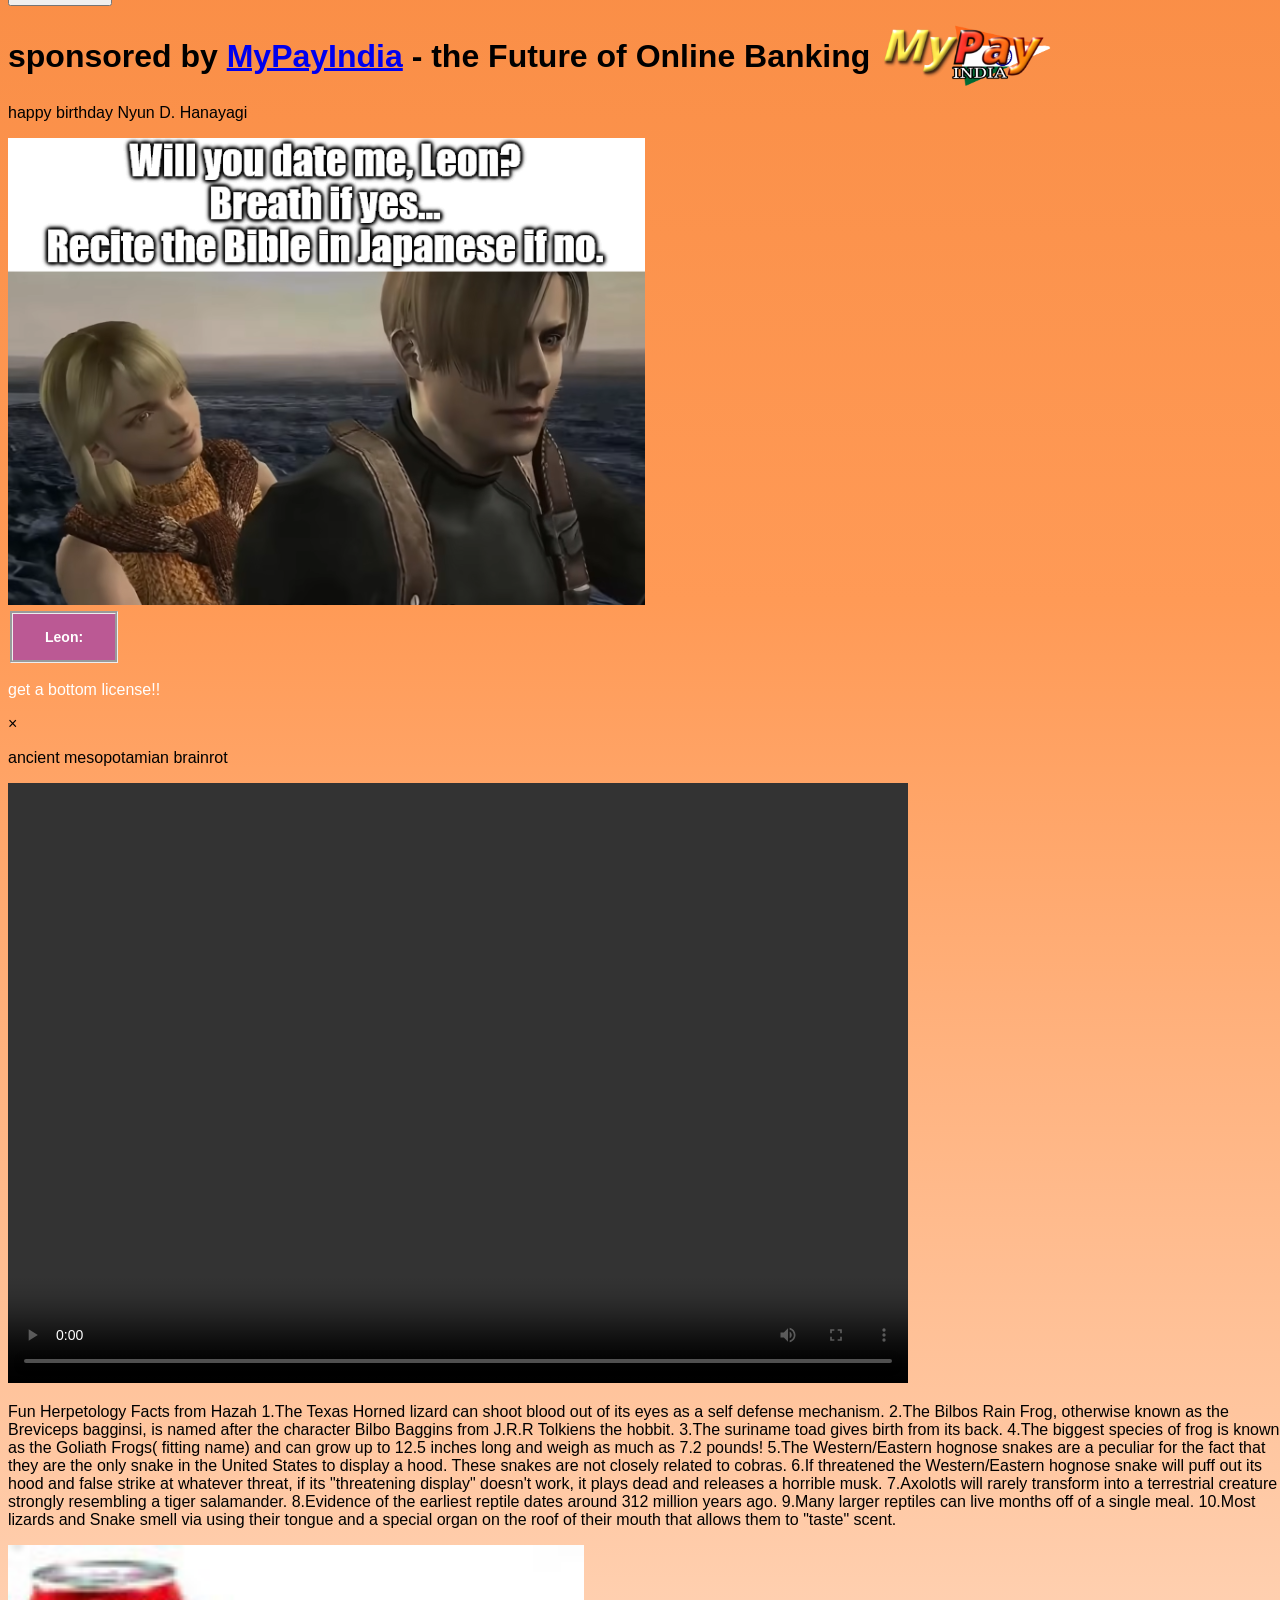
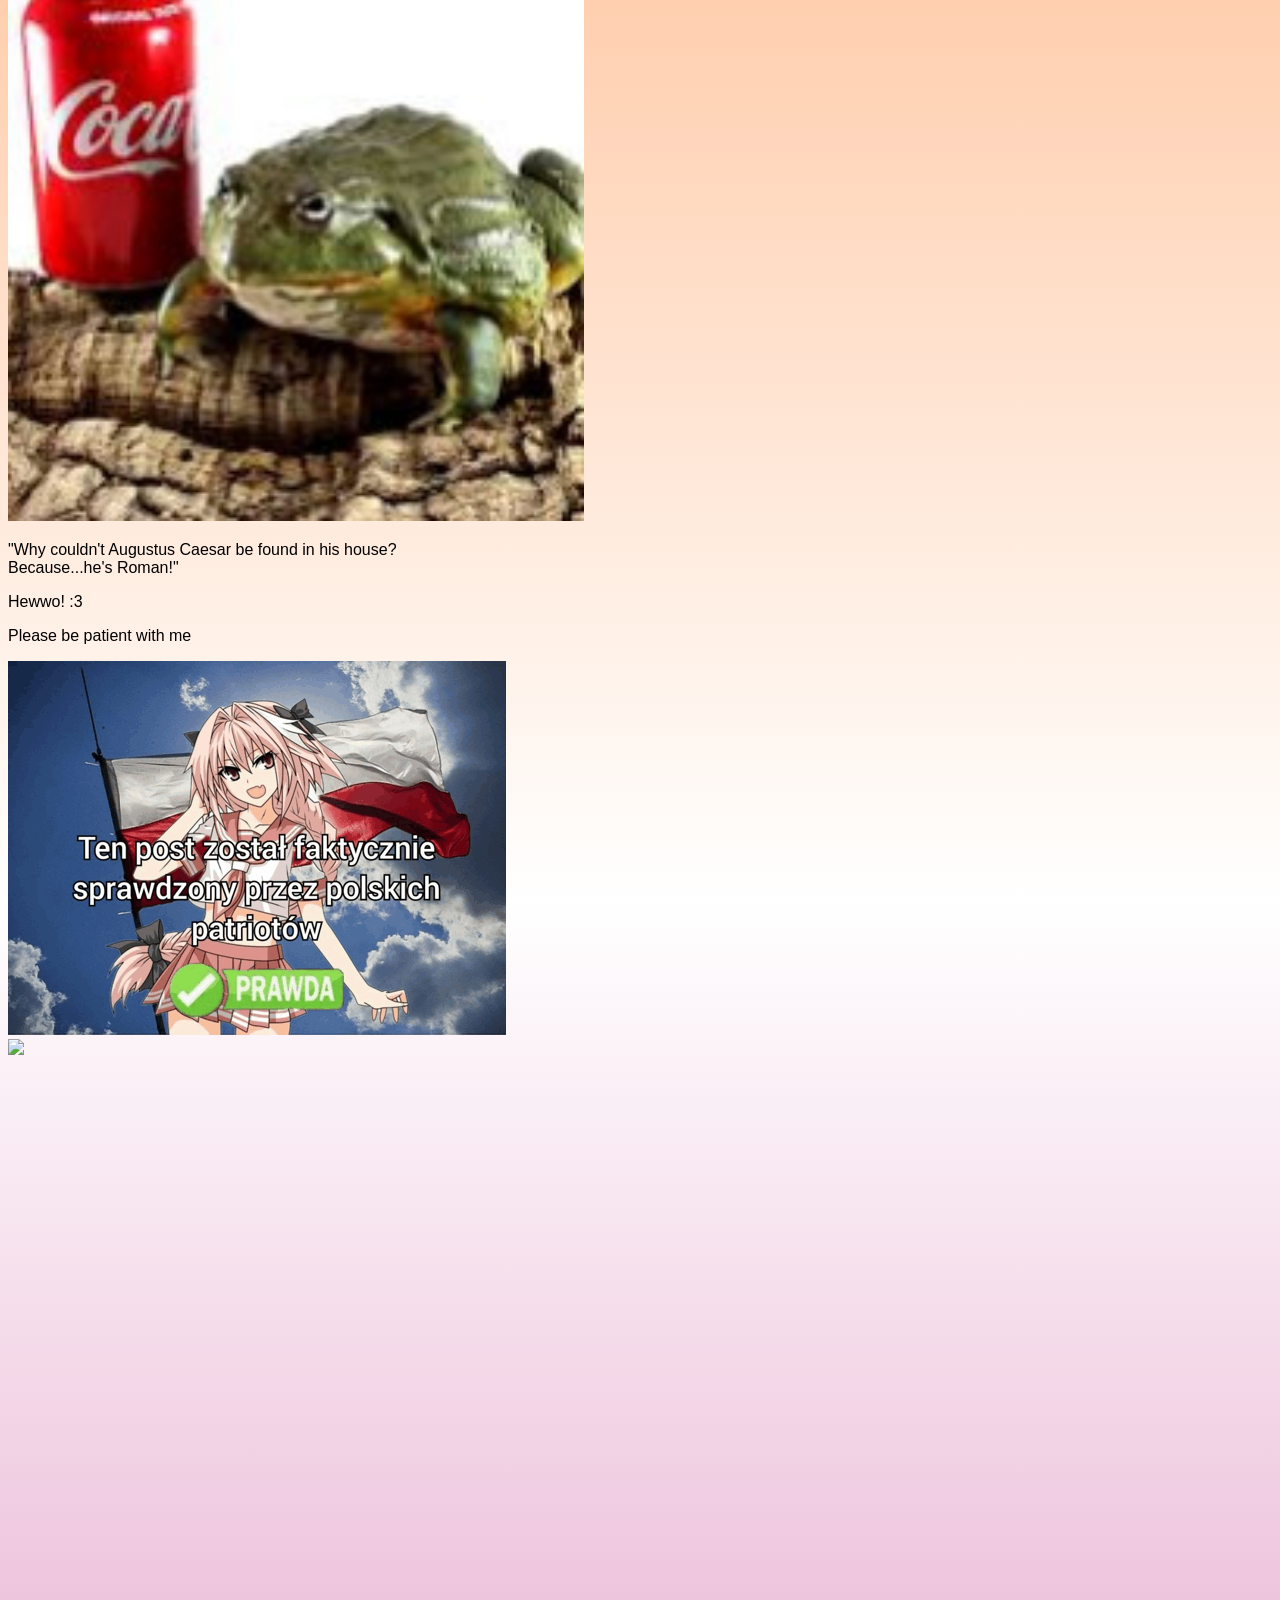
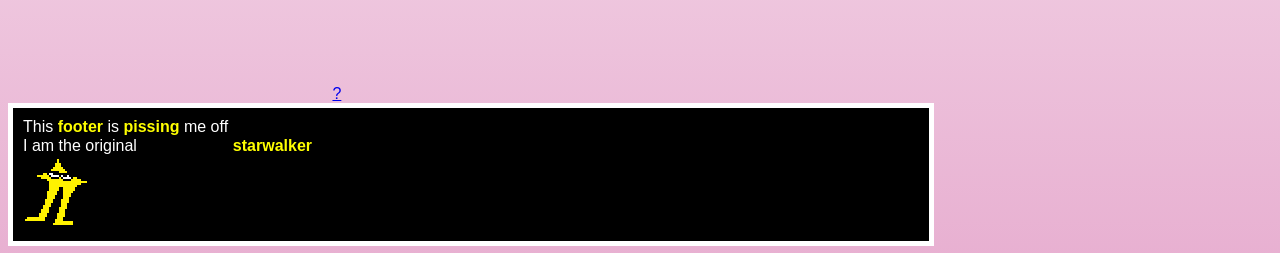
==== commit 12f83f95: "Updated img source" ====
--- a/index.html
+++ b/index.html
@@ -44,11 +44,12 @@
             <li><a href="quavercorner.html">QUAVER CORNER!!!</a></li>
             <li><a href="stupidcat.html">Stupid Cat Clicker</a></li>
           <li> <a href="randomMtgCard.html">Random mtg Card</a></li>
-            <li><a href="subsite/irc.html">Slug-IRC</a></li>
         </ul>
     </nav>
   </header>
-    
+
+  <img src="https://upload.wikimedia.org/wikipedia/commons/b/b0/Transgender_Pride_flag.svg" alt="trasgernder" style="width: 60px; position: fixed; right: 0; top: 0">
+
 <!-- BOOMBOX -->
 <!-- go to scripts/music.js to add more music! -->
 	  
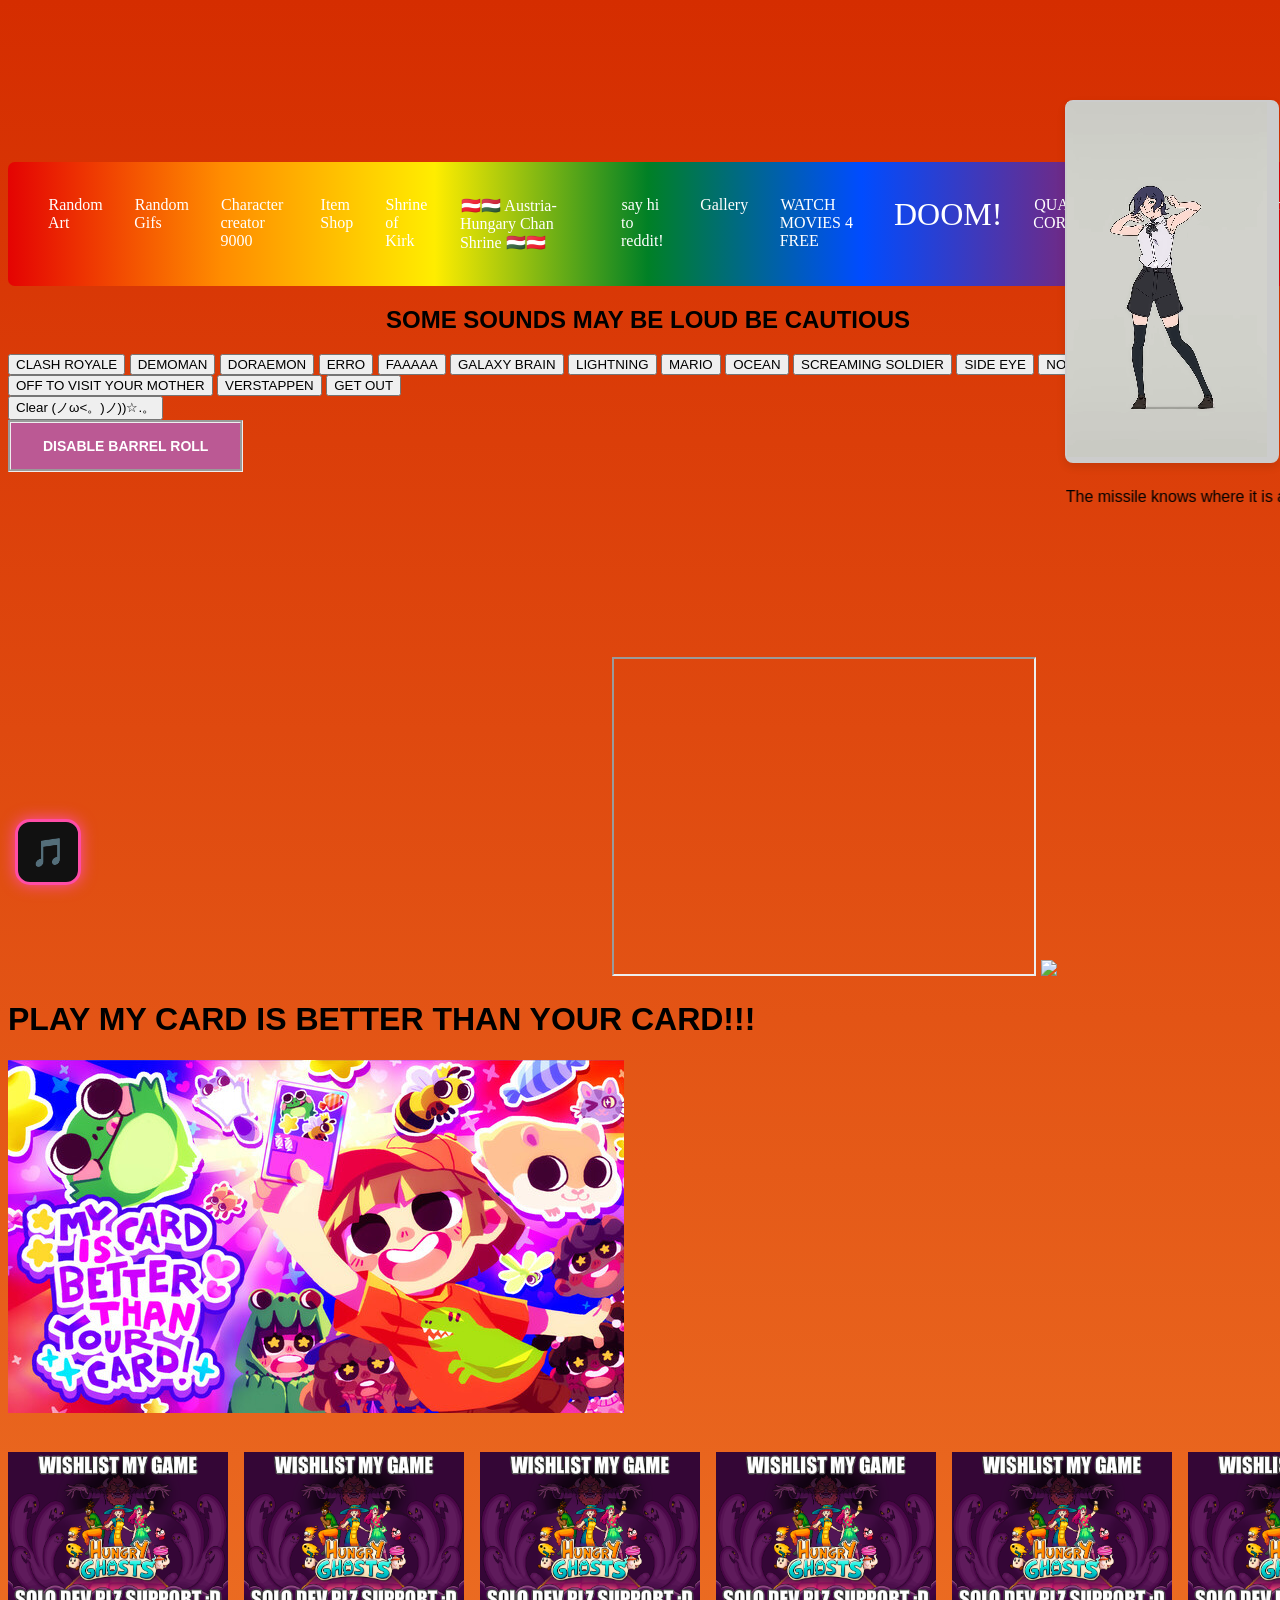
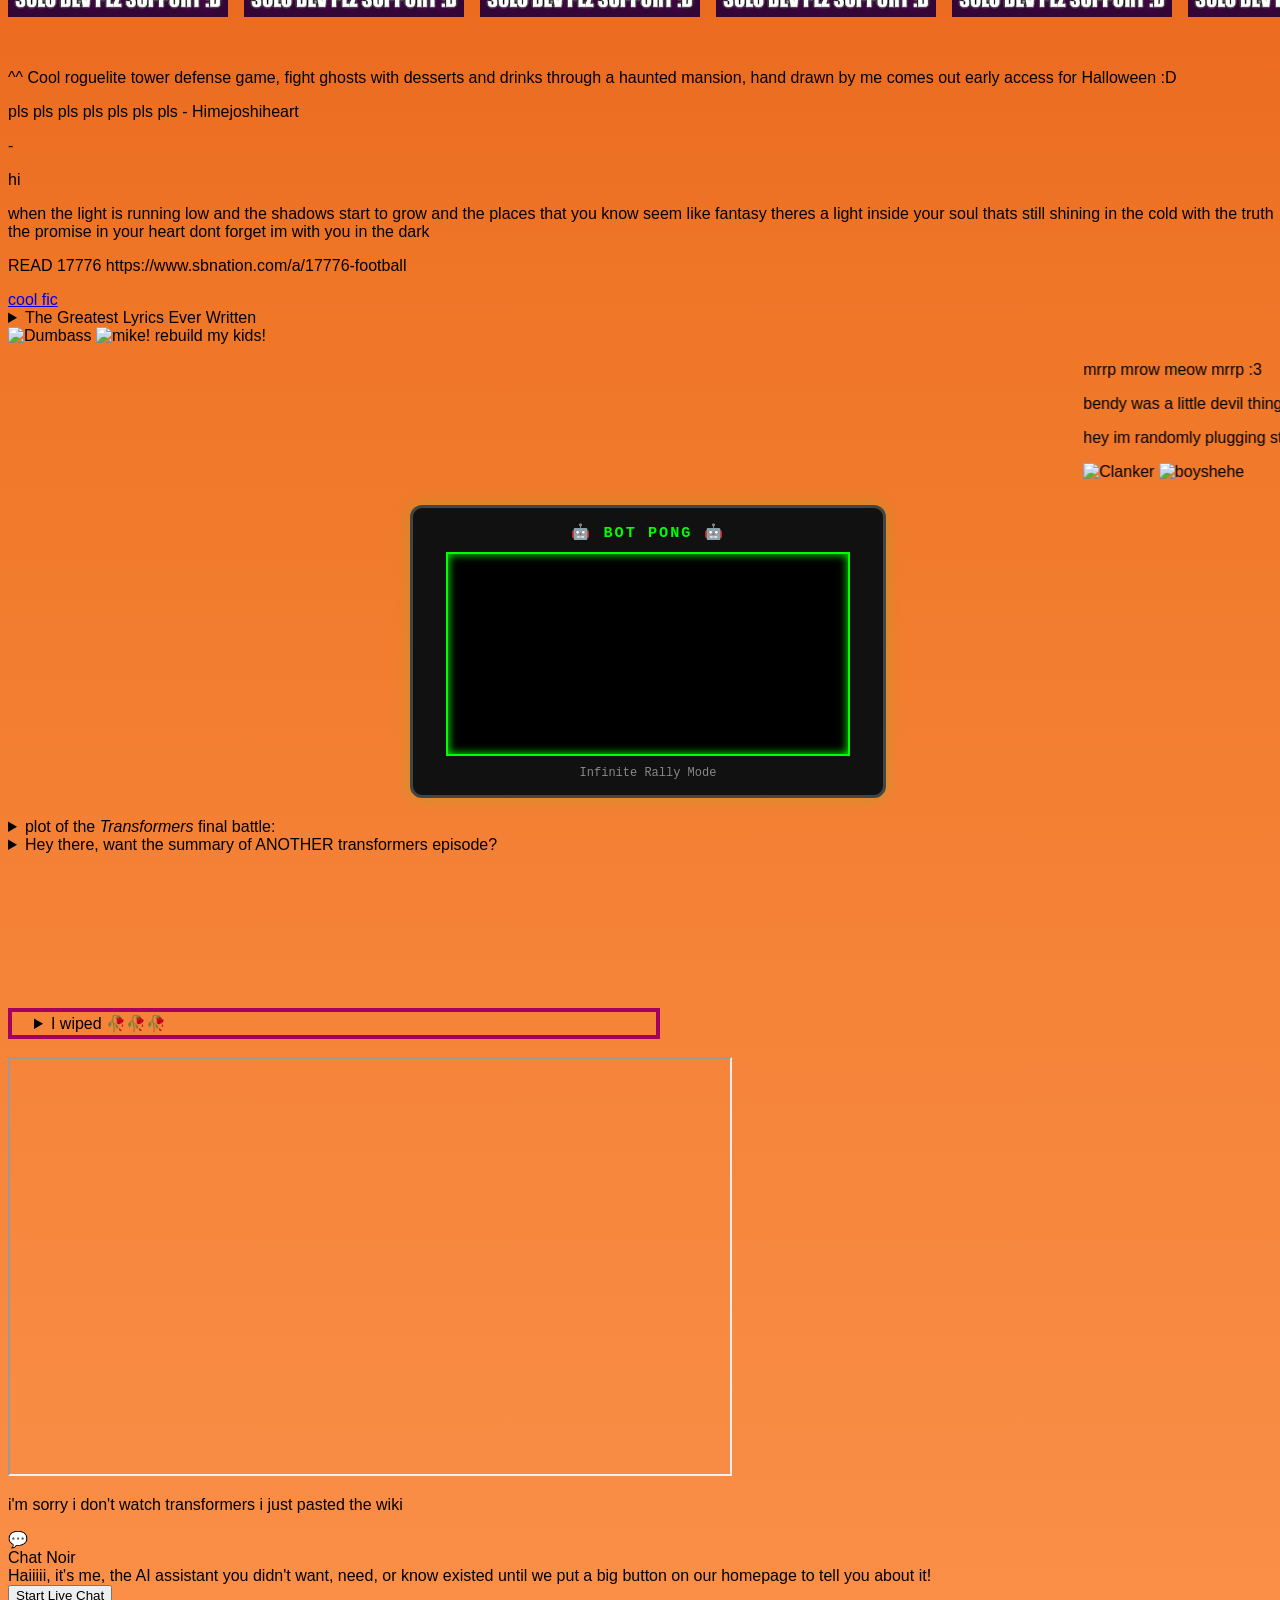
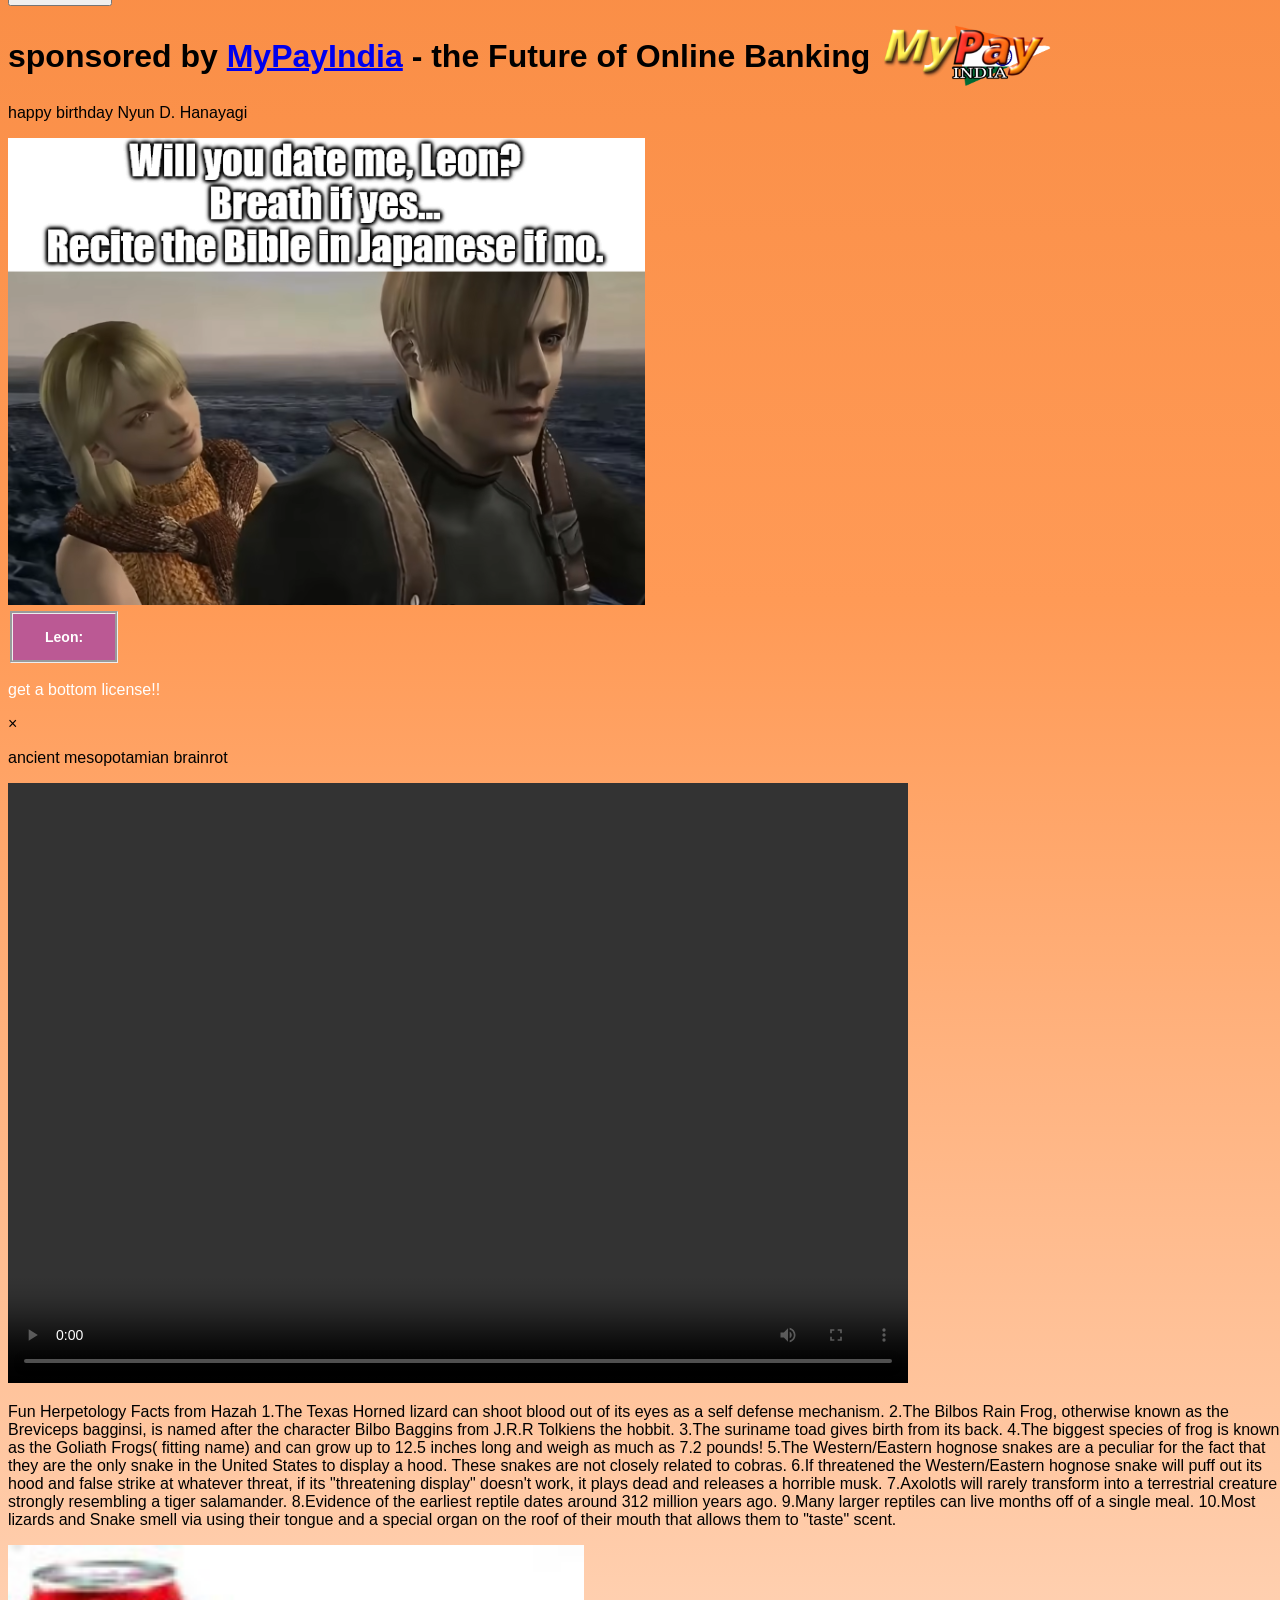
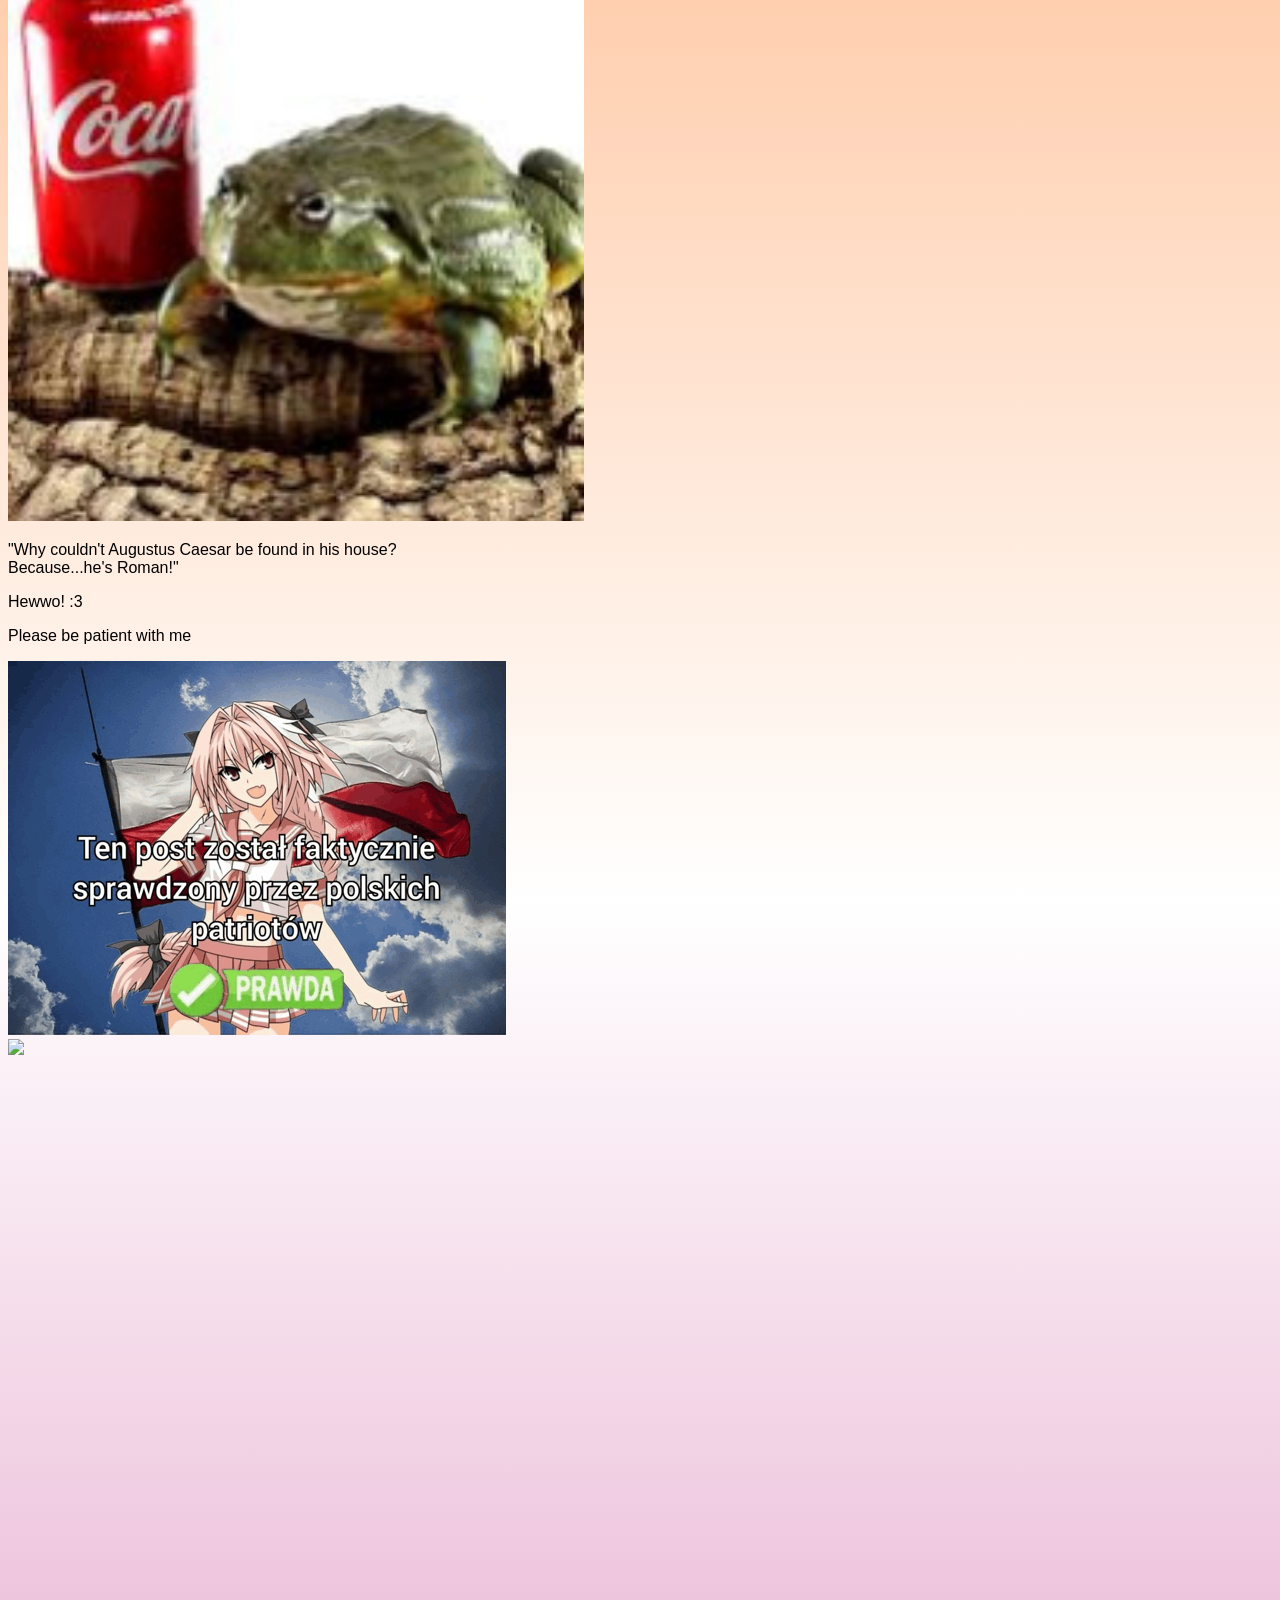
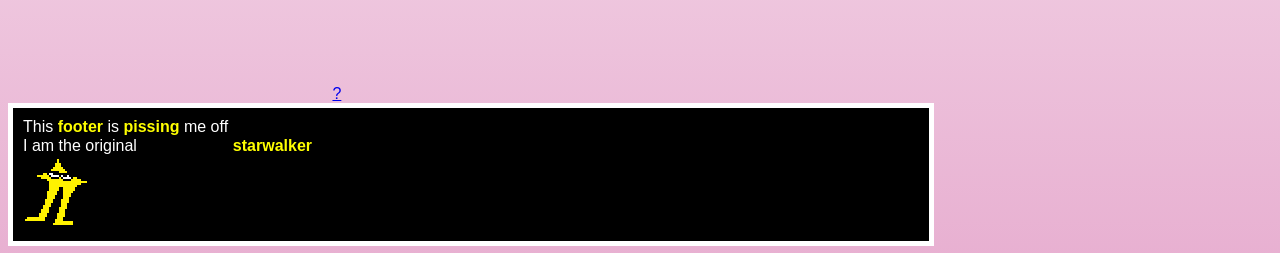
==== commit 6497c7ab: "add the button to index.html" ====
--- a/index.html
+++ b/index.html
@@ -47,9 +47,7 @@
         </ul>
     </nav>
   </header>
-
-  <img src="https://upload.wikimedia.org/wikipedia/commons/b/b0/Transgender_Pride_flag.svg" alt="trasgernder" style="width: 60px; position: fixed; right: 0; top: 0">
-
+    
 <!-- BOOMBOX -->
 <!-- go to scripts/music.js to add more music! -->
 	  
@@ -170,6 +168,13 @@
     <iframe width="420" height="315"
       src="https://www.youtube.com/embed/yvZP3YQNuRo?autoplay=1&mute=1&loop=1&playlist=yvZP3YQNuRo">
     </iframe>
+
+	<link rel="stylesheet" href="styles/github.css">
+	<github>
+	  <a href="https://github.com/Very-cool-guy/Very-cool-guy.github.io">
+        <img src="resources/GitHub_Invertocat_Black.svg" width="100%" height="auto">
+      </a>
+    </github>
 
     <h1>PLAY MY CARD IS BETTER THAN YOUR CARD!!!</h1>
     <img src="resources/capsule_616xa353.jpg">
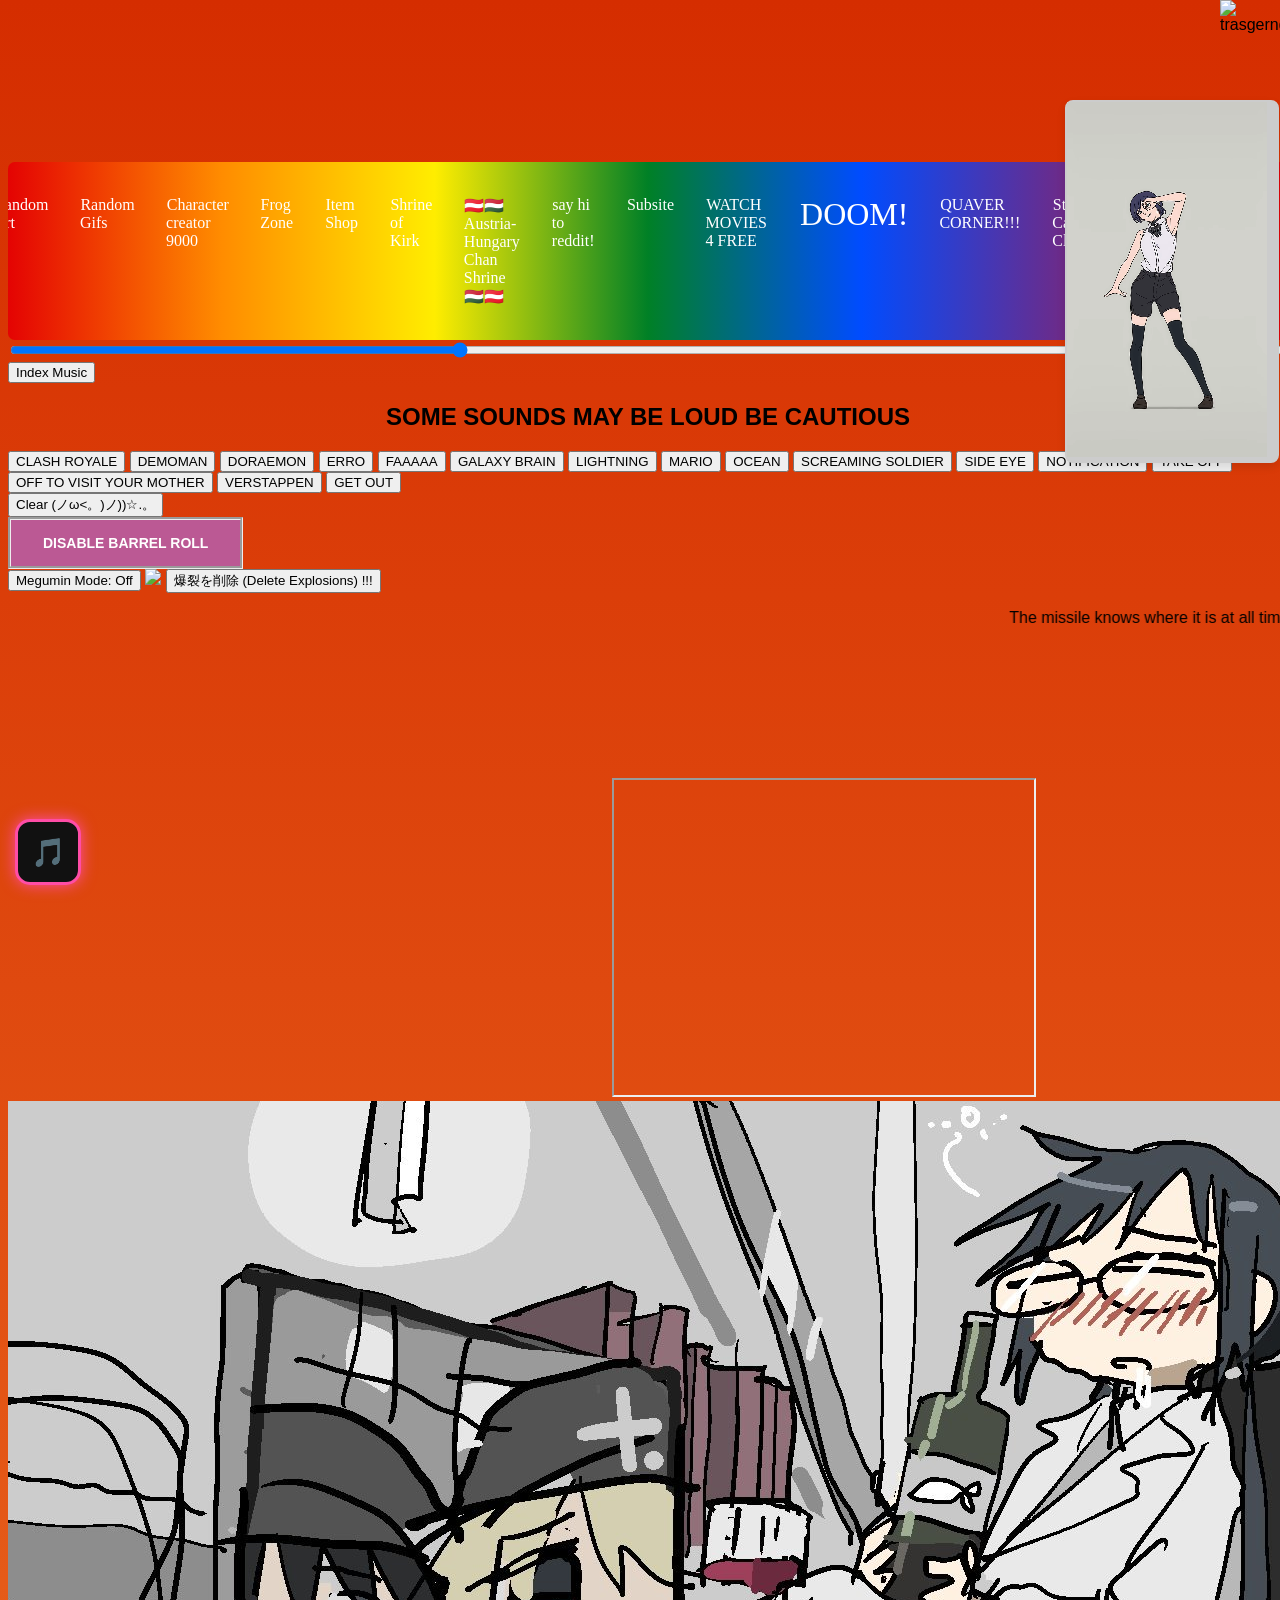
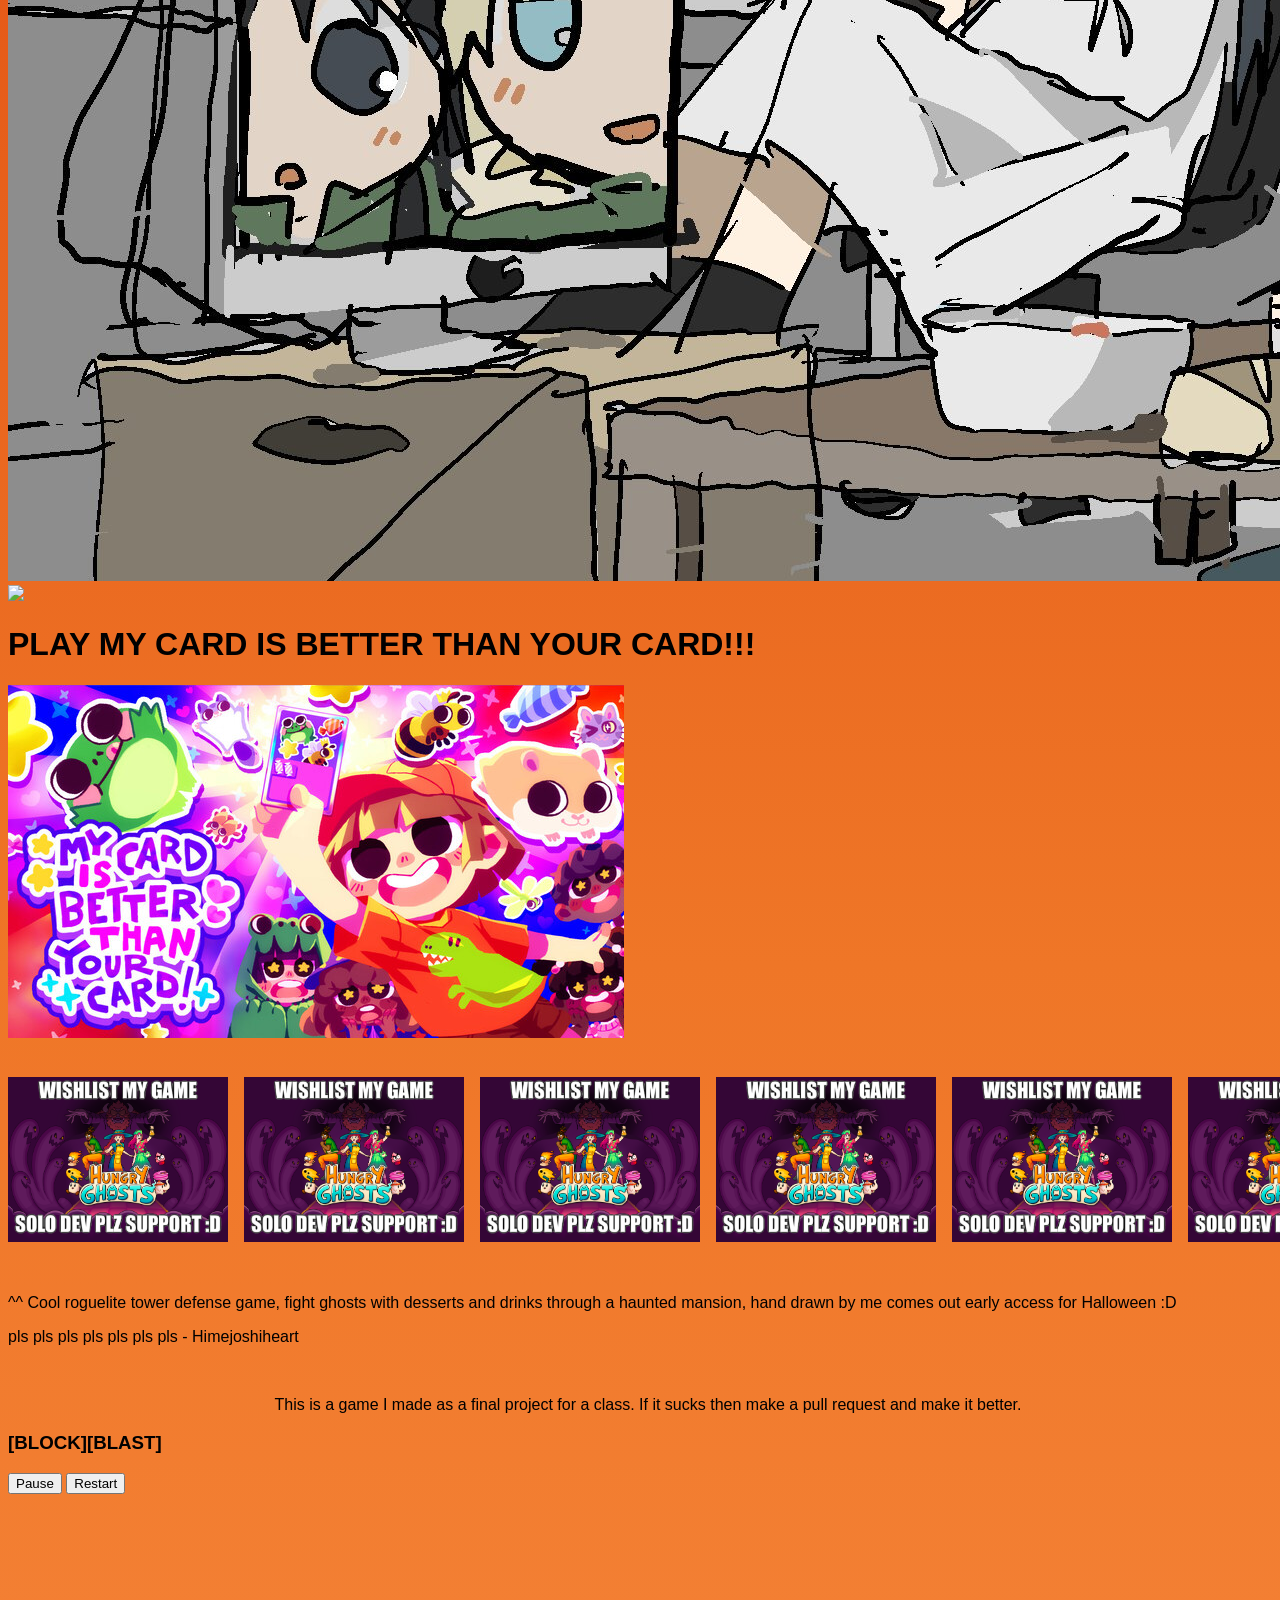
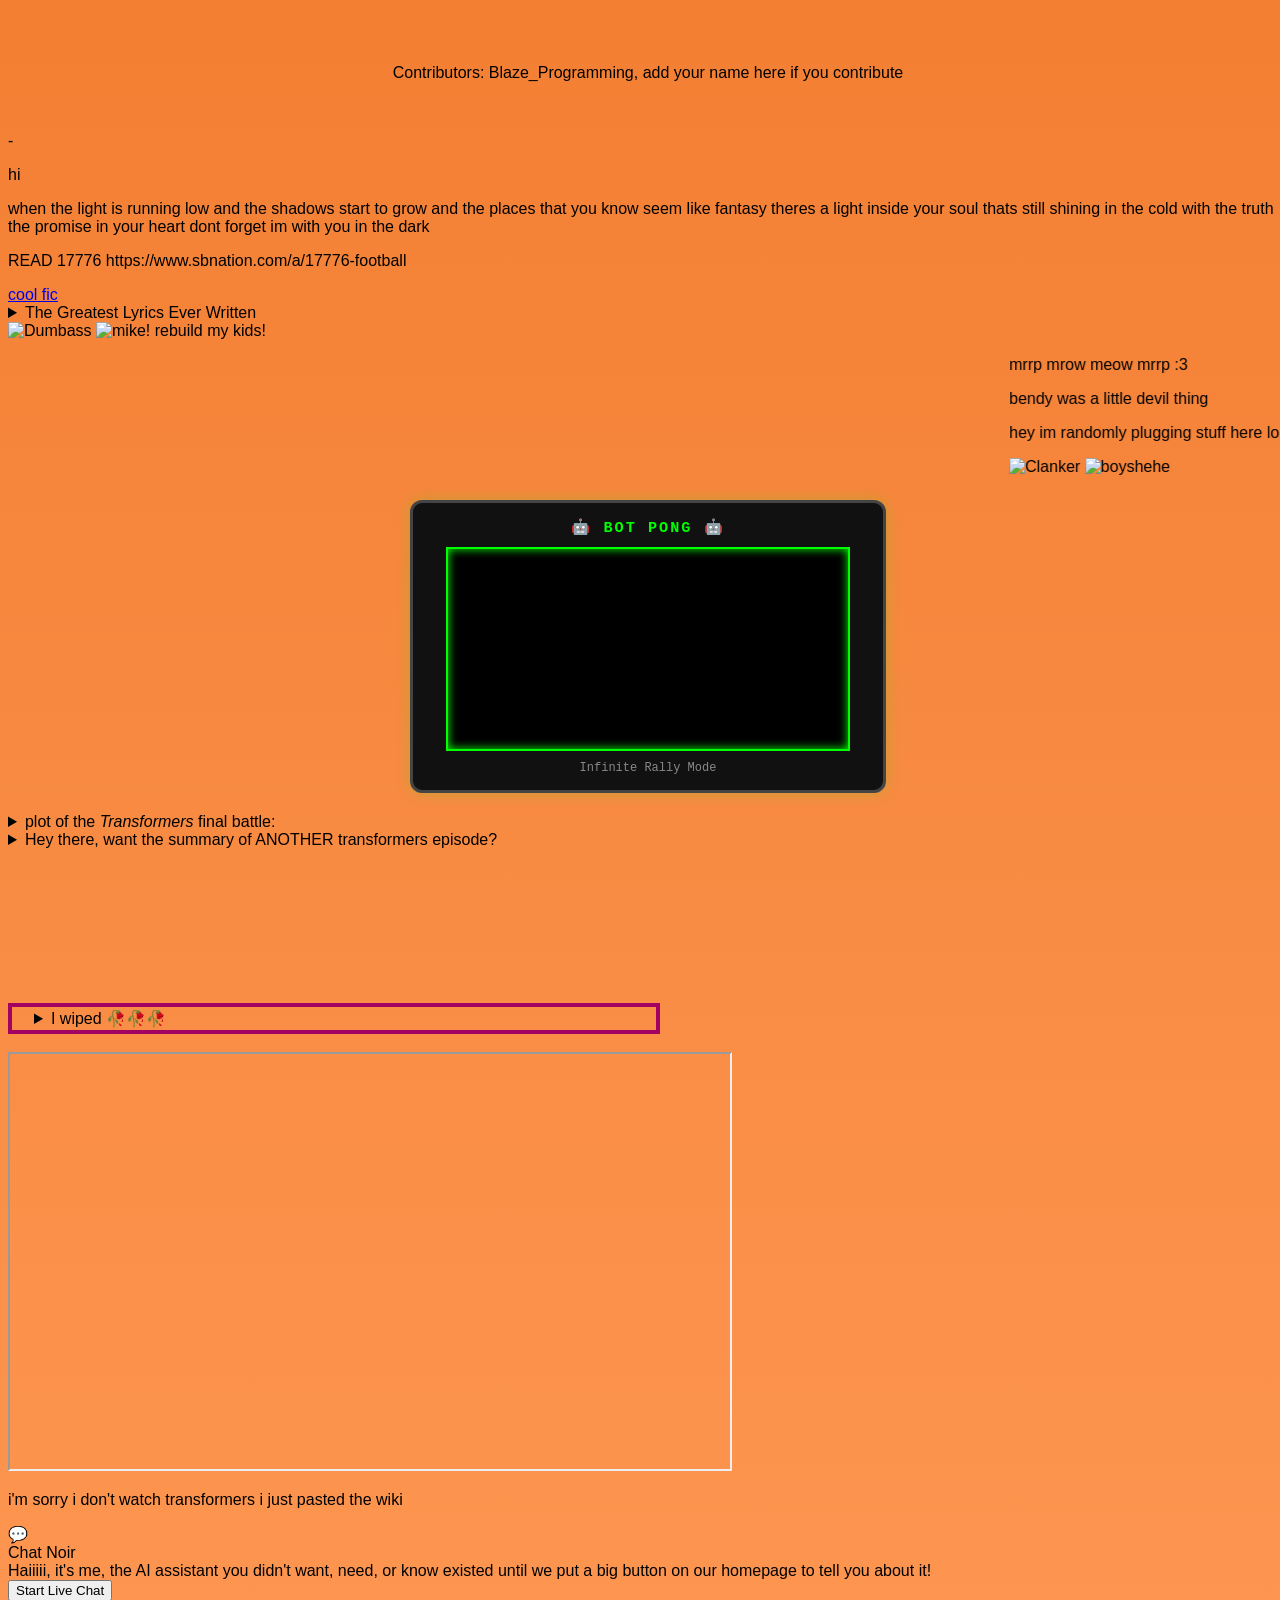
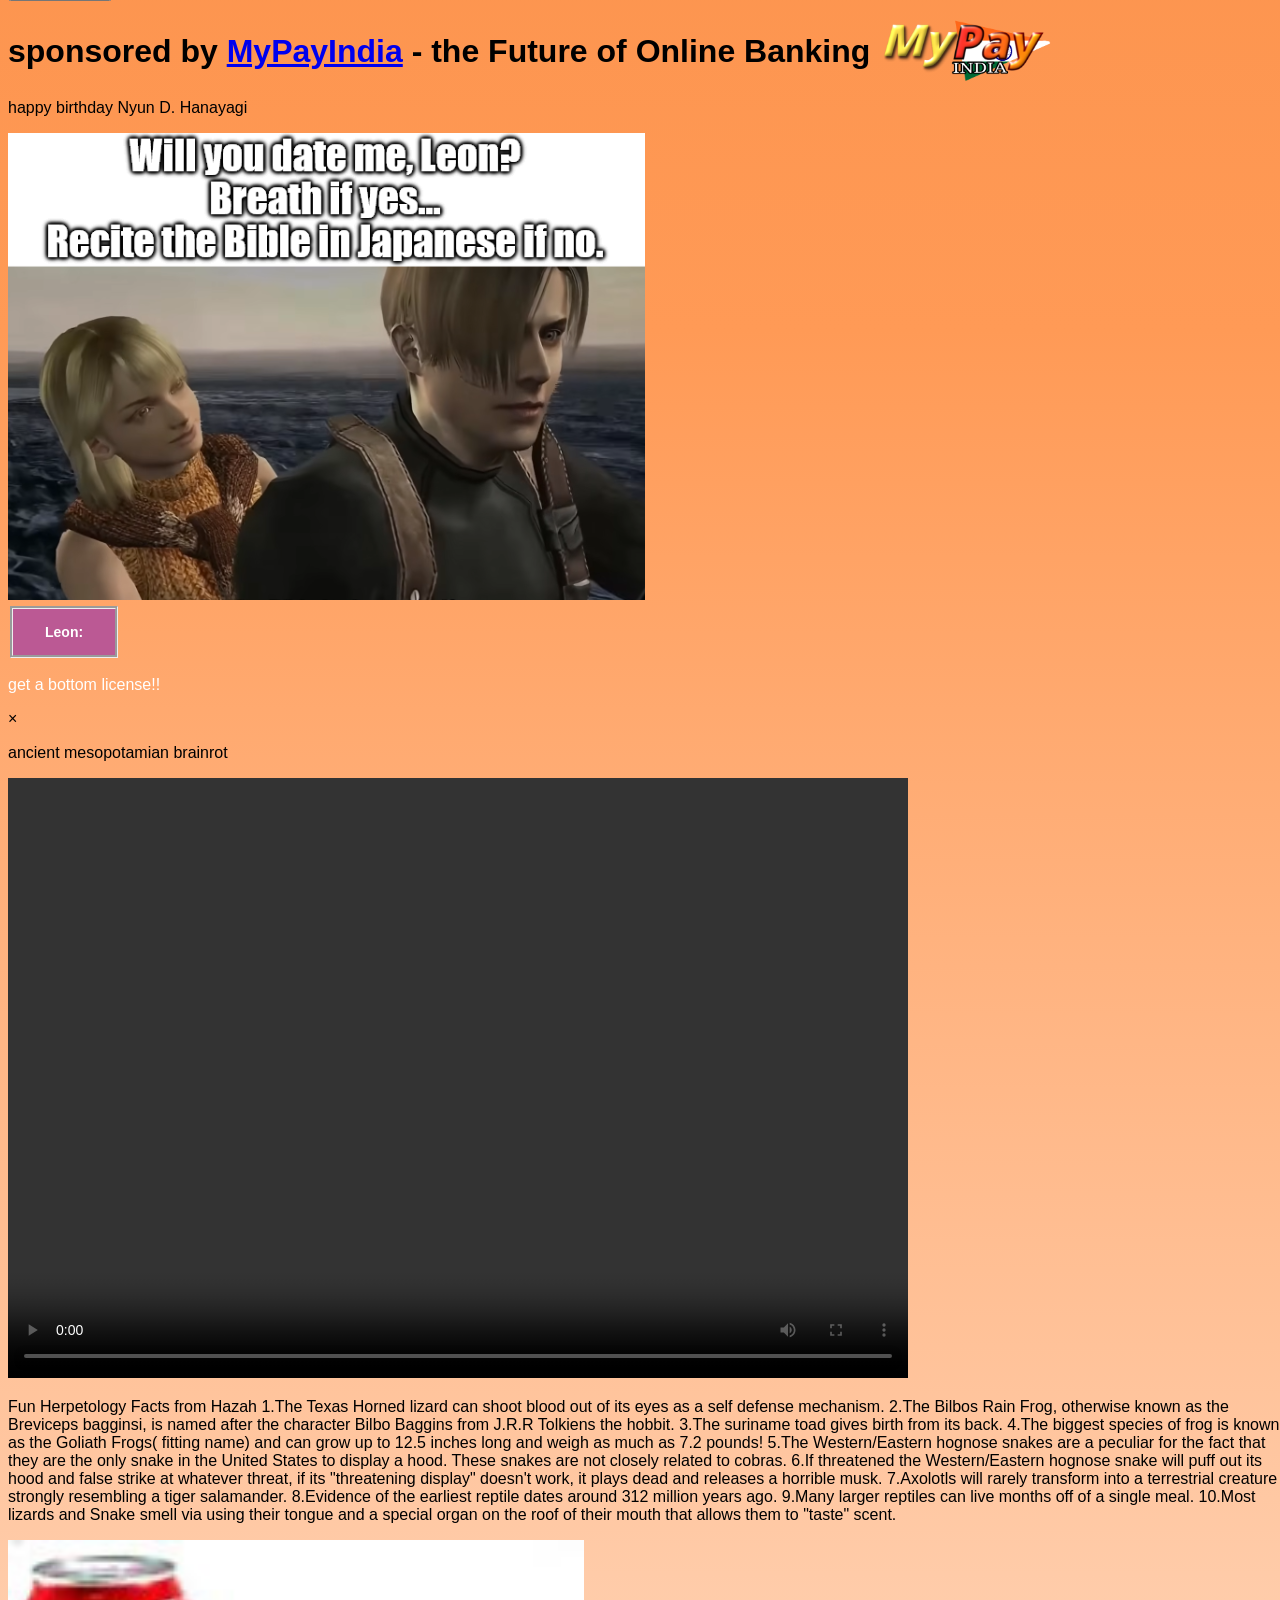
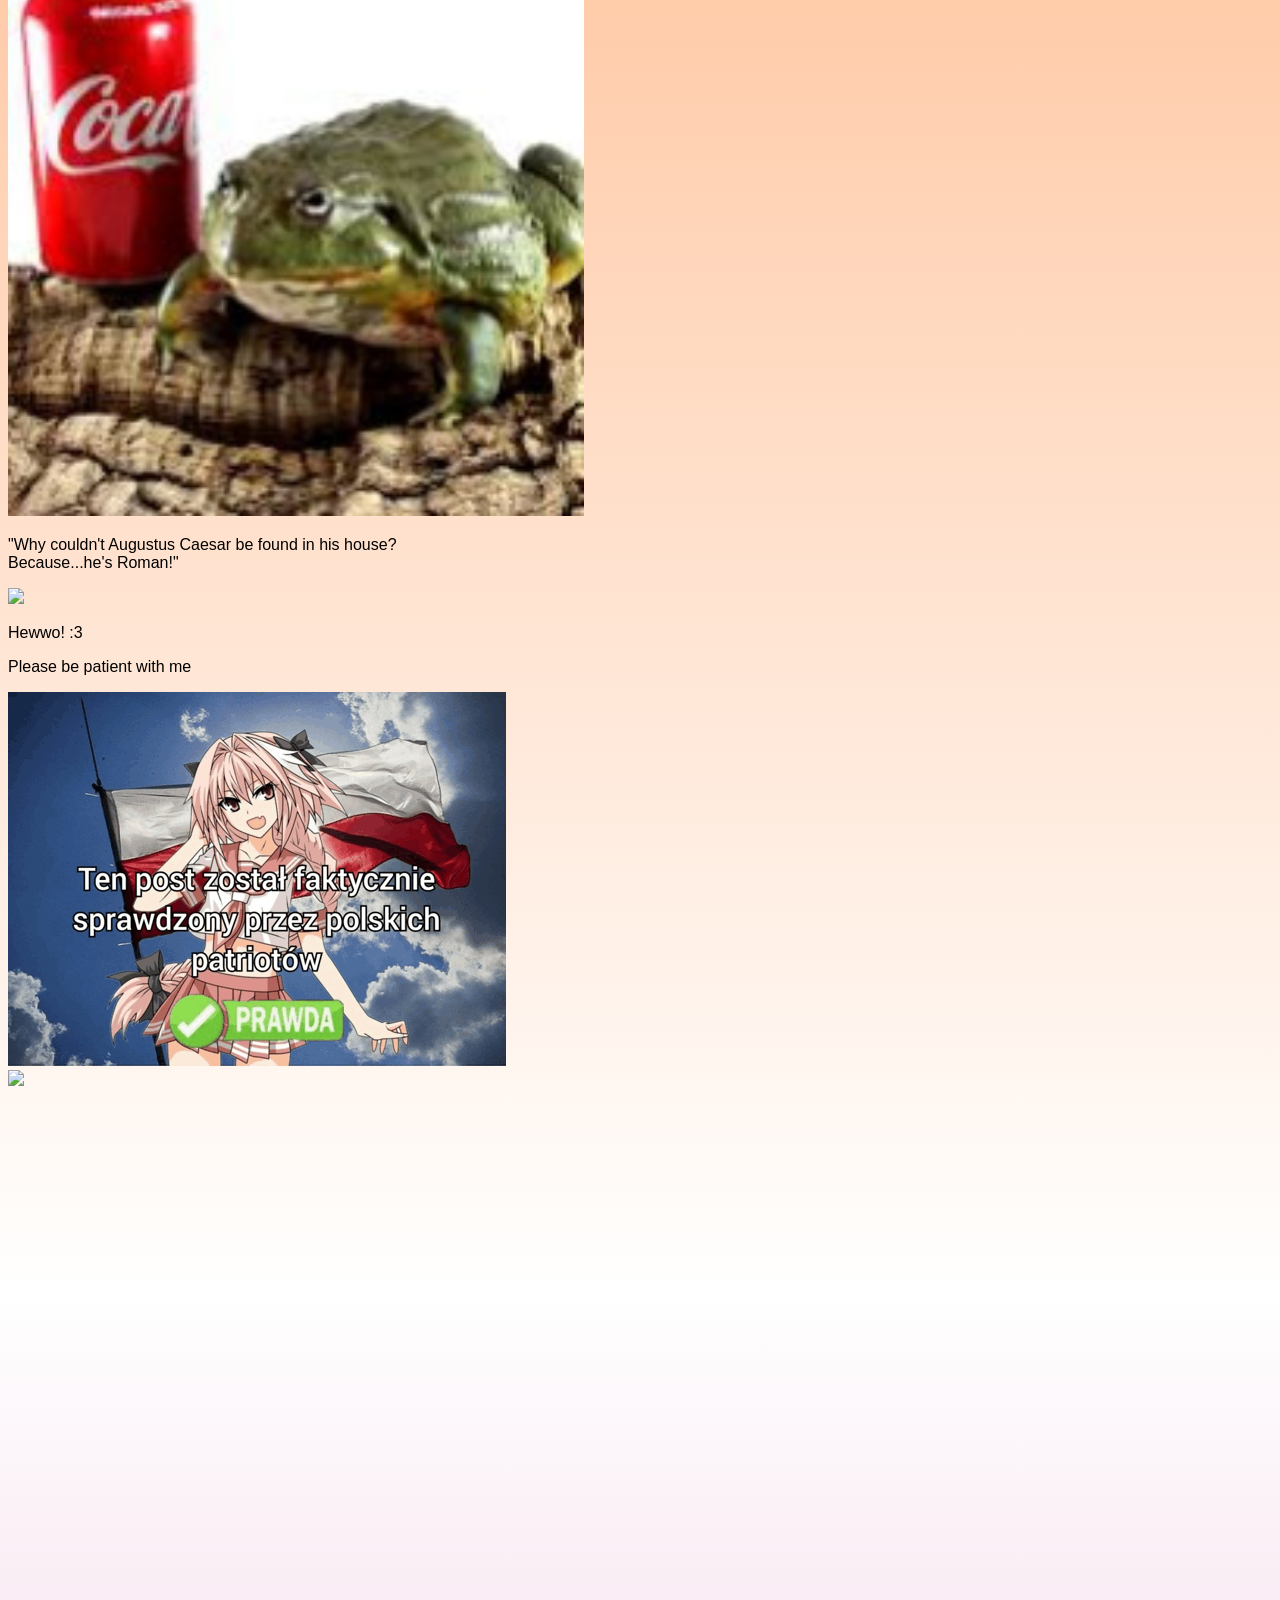
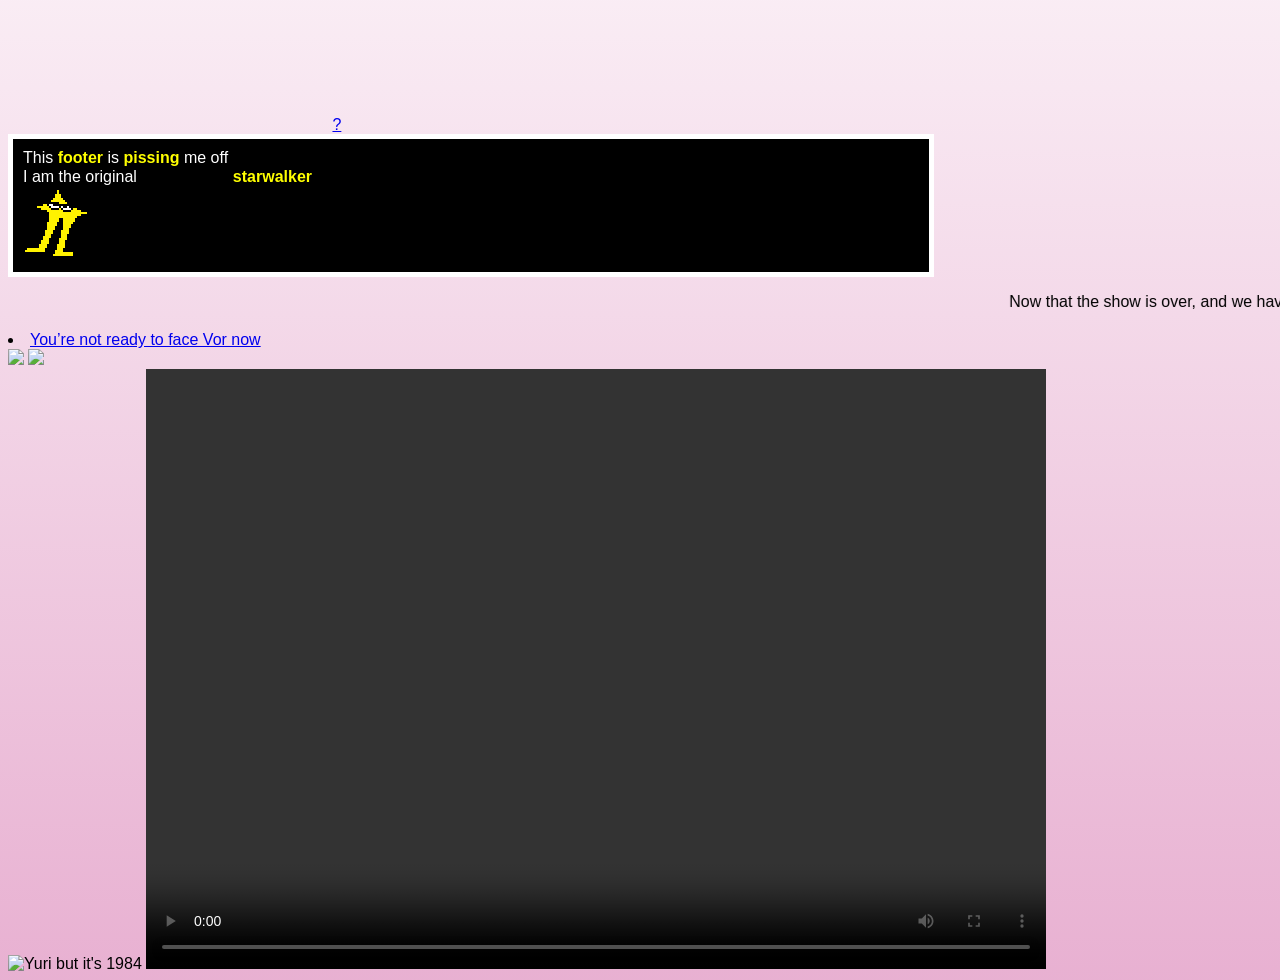
==== commit 6920471e: "Merge pull request #152 from JavierSlost/main Music and Tsukumizu" ====
--- a/index.html
+++ b/index.html
@@ -10,6 +10,7 @@
 	  <link rel="icon" type="image/png" href="resources/icon.png"/>
     <link rel="manifest" href="scripts/manifest.json">
     <link rel="stylesheet" href="styles/soundboard.css">
+    <link rel="stylesheet" href="styles/block-blast-styles.css">
     <script src="script.js"></script>
     <script src="https://cdn.babylonjs.com/babylon.js"></script>
     <script src="https://cdn.babylonjs.com/loaders/babylonjs.loaders.js"></script>
@@ -25,6 +26,9 @@
     <script src="scripts/script.js"></script>
 	  <script src="scripts/background.js" defer=""></script>
     <script src="scripts/clicker.js"></script>
+
+    <link rel="stylesheet" href="styles/megumin.css">
+    <script src="scripts/megumin.js"></script>
   </head>
   <body class="barrelroll">
   <canvas id="CAN" style="position: fixed; width: 100vw; height: 100vh; z-index: -2"></canvas>
@@ -34,20 +38,44 @@
             <li><a href="randomassart.html">Random Art</a></li>
             <li><a href="randomassgifs.html">Random Gifs</a></li>
             <li><a href="DnD/DnDcreator.html">Character creator 9000</a></li>
+            <li><a href="frogzone.html">Frog Zone</a></li>
             <li><a href="itemshop.html">Item Shop</a></li>
             <li><a href="lowkirkenuinely.html">Shrine of Kirk</a></li>
             <li><a href="the_shrine.html">🇦🇹🇭🇺 Austria-Hungary Chan Shrine 🇭🇺🇦🇹</a></li>
             <li><a href="https://www.youtube.com/watch?v=dQw4w9WgXcQ">say hi to reddit!</a></li>
-            <li><a href="subsite/subsitenav.html">Gallery</a></li>
+            <li><a href="subsite/subsitenav.html">Subsite</a></li>
             <li><a href="movies.html">WATCH MOVIES 4 FREE</a></li>
             <li><a href="doom-wasm/index.html" style="font-size:2rem">DOOM!</a></li>
             <li><a href="quavercorner.html">QUAVER CORNER!!!</a></li>
             <li><a href="stupidcat.html">Stupid Cat Clicker</a></li>
+            <li><a href="trans.html">Trans</a></li>
           <li> <a href="randomMtgCard.html">Random mtg Card</a></li>
+			<li><a href="linux.html" style="color: #0f0; font-style: italic;">🐧USE LINUX!!🐧</a></li>
         </ul>
     </nav>
   </header>
     
+	<input type="range" id="volume" min="0" max="1" step="0.01" value="0.35">
+	<button onclick="playMenuMusic('./resources/th9.mp3')">
+	  Index Music
+	</button>
+
+
+	<script>
+	function playMenuMusic(soundFile) {
+	  const audio = new Audio(soundFile);
+		document.getElementById("volume").addEventListener("input", (new_volume) => {audio.volume = new_volume.target.value;});
+	  const volume = document.getElementById("volume").value;
+	  audio.volume = volume;
+	  audio.play();
+	}
+	</script>
+	
+	
+	
+
+  <img src="https://upload.wikimedia.org/wikipedia/commons/b/b0/Transgender_Pride_flag.svg" alt="trasgernder" style="width: 60px; position: fixed; right: 0; top: 0">
+
 <!-- BOOMBOX -->
 <!-- go to scripts/music.js to add more music! -->
 	  
@@ -156,6 +184,13 @@
     <br>
     <button id="barrelroll" onclick="barrelrolltoggel()">DISABLE BARREL ROLL</button>    
     
+    <br>
+    <button id="meguminButton" onclick="meguminToggle()">Megumin Mode: Off</button>
+    <img id="meguminFollow" src="resources/megumin.webp">
+    
+    <button id="meguminClear" onclick="clearMegumin();"> 爆裂を削除 (Delete Explosions) !!! </button>
+    <br>
+
     <marquee>
     <p>The missile knows where it is at all times. It knows this because it knows where it isn't. By subtracting where it is from where it isn't, or where it isn't from where it is (whichever is greater), it obtains a difference, or deviation. The guidance subsystem uses deviations to generate corrective commands to drive the missile from a position where it is to a position where it isn't, and arriving at a position where it wasn't, it now is. Consequently, the position where it is, is now the position that it wasn't, and it follows that the position that it was, is now the position that it isn't. In the event that the position that it is in is not the position that it wasn't, the system has acquired a variation, the variation being the difference between where the missile is, and where it wasn't. If variation is considered to be a significant factor, it too may be corrected by the GEA. However, the missile must also know where it was. The missile guidance computer scenario works as follows. Because a variation has modified some of the information the missile has obtained, it is not sure just where it is. However, it is sure where it isn't, within reason, and it knows where it was. It now subtracts where it should be from where it wasn't, or vice-versa, and by differentiating this from the algebraic sum of where it shouldn't be, and where it was, it is able to obtain the deviation and its variation, which is called error.</p>
     </marquee>
@@ -166,8 +201,9 @@
     </video>
 
     <iframe width="420" height="315"
-      src="https://www.youtube.com/embed/yvZP3YQNuRo?autoplay=1&mute=1&loop=1&playlist=yvZP3YQNuRo">
+        src="https://www.youtube.com/embed/yvZP3YQNuRo?autoplay=1&mute=1&loop=1&playlist=yvZP3YQNuRo">
     </iframe>
+      <img src="resources/tkmiz.jpg" alt="mike! rebuild my kids!">
 
 	<link rel="stylesheet" href="styles/github.css">
 	<github>
@@ -190,6 +226,23 @@
     <p>^^ Cool roguelite tower defense game, fight ghosts with desserts and drinks through a haunted mansion, hand drawn by me comes out early access for Halloween :D</p>
 
     <p>pls pls pls pls pls pls pls - Himejoshiheart</p>
+
+
+    <!-- A really fun and cool game-->
+    <br>
+    <p style="font-style: bold; text-align: center;">This is a game I made as a final project for a class. If it sucks then make a pull request
+      and make it better.</p>
+    <div id="block-blast-ui">
+      <h3>[BLOCK][BLAST]</h3>
+      <div id="info">
+        <button class="block-blast-button" id="pauseBtn">Pause</button>
+        <button class="block-blast-button" id="restartBtn">Restart</button>
+      </div>
+    </div>
+    <canvas id="block-blast-game"></canvas>
+    <p style="font-style: bold; text-align: center;">Contributors: Blaze_Programming, add your name here if you contribute</p>
+    <script src="scripts/block-blast.js"></script>
+    <br>
 
     <p>-</p>
     <p>hi</p>
@@ -363,6 +416,8 @@
     <p>"Why couldn't Augustus Caesar be found in his house? <br> Because...he's Roman!"</p> <!-- added for my friend :D-->
   </div>
 
+  <img src="resources/header.jpg">
+
   <p>Hewwo! :3</p>
   <p>Please be patient with me</p>
   <img src="resources/polish-patriots-check-post-sprawdzony-przez-polskich-patriotów.png" alt=":3">
@@ -378,9 +433,25 @@
         <span>This <strong style="color: yellow;">footer</strong> is <strong style="color: yellow;">pissing</strong> me off<br/>I am the original⠀⠀⠀⠀⠀⠀⠀⠀<strong style="color: yellow;">starwalker</strong></span><br/>
         <img src="resources/Starwalker_overworld.png" alt="starwalker"/>
       </div>
-
+			
+    <marquee>
+    <p>Now that the show is over, and we have jointly exercised our constitutional rights, we would like to leave you with one very important thought: Some time in the future, you may have the opportunity to serve as a juror in a so-called obscenity case. It would be wise to remember that the same people who would stop you from viewing an adult film may be back next year to complain about a book, or even a TV program. If you can be told what you can see or read, then it follows that you can be told what to say or think. Defend your constitutionally protected rights - no one else will do it for you. Thank you.
+	</marquee>
+			
+    
+    <li><a href="vor.html">You’re not ready to face Vor now</a></li>
+    <div class="image-container">
+     <img src="resources/sonic.jpg">
+     <img src="resources/sadwario.jpg">
+    </div>
 
     <script src="scripts/music.js"></script>
     <script src="scripts/soundboard.js"></script>
+
+    <img src="resources/yuri-1984.jpg" alt="Yuri but it's 1984">
+    <video width="900" height="600" controls>
+      <source src="resources/completely-normal-penguin.mp4" type="video/mp4">
+    </video>
+
   </body>
 </html>
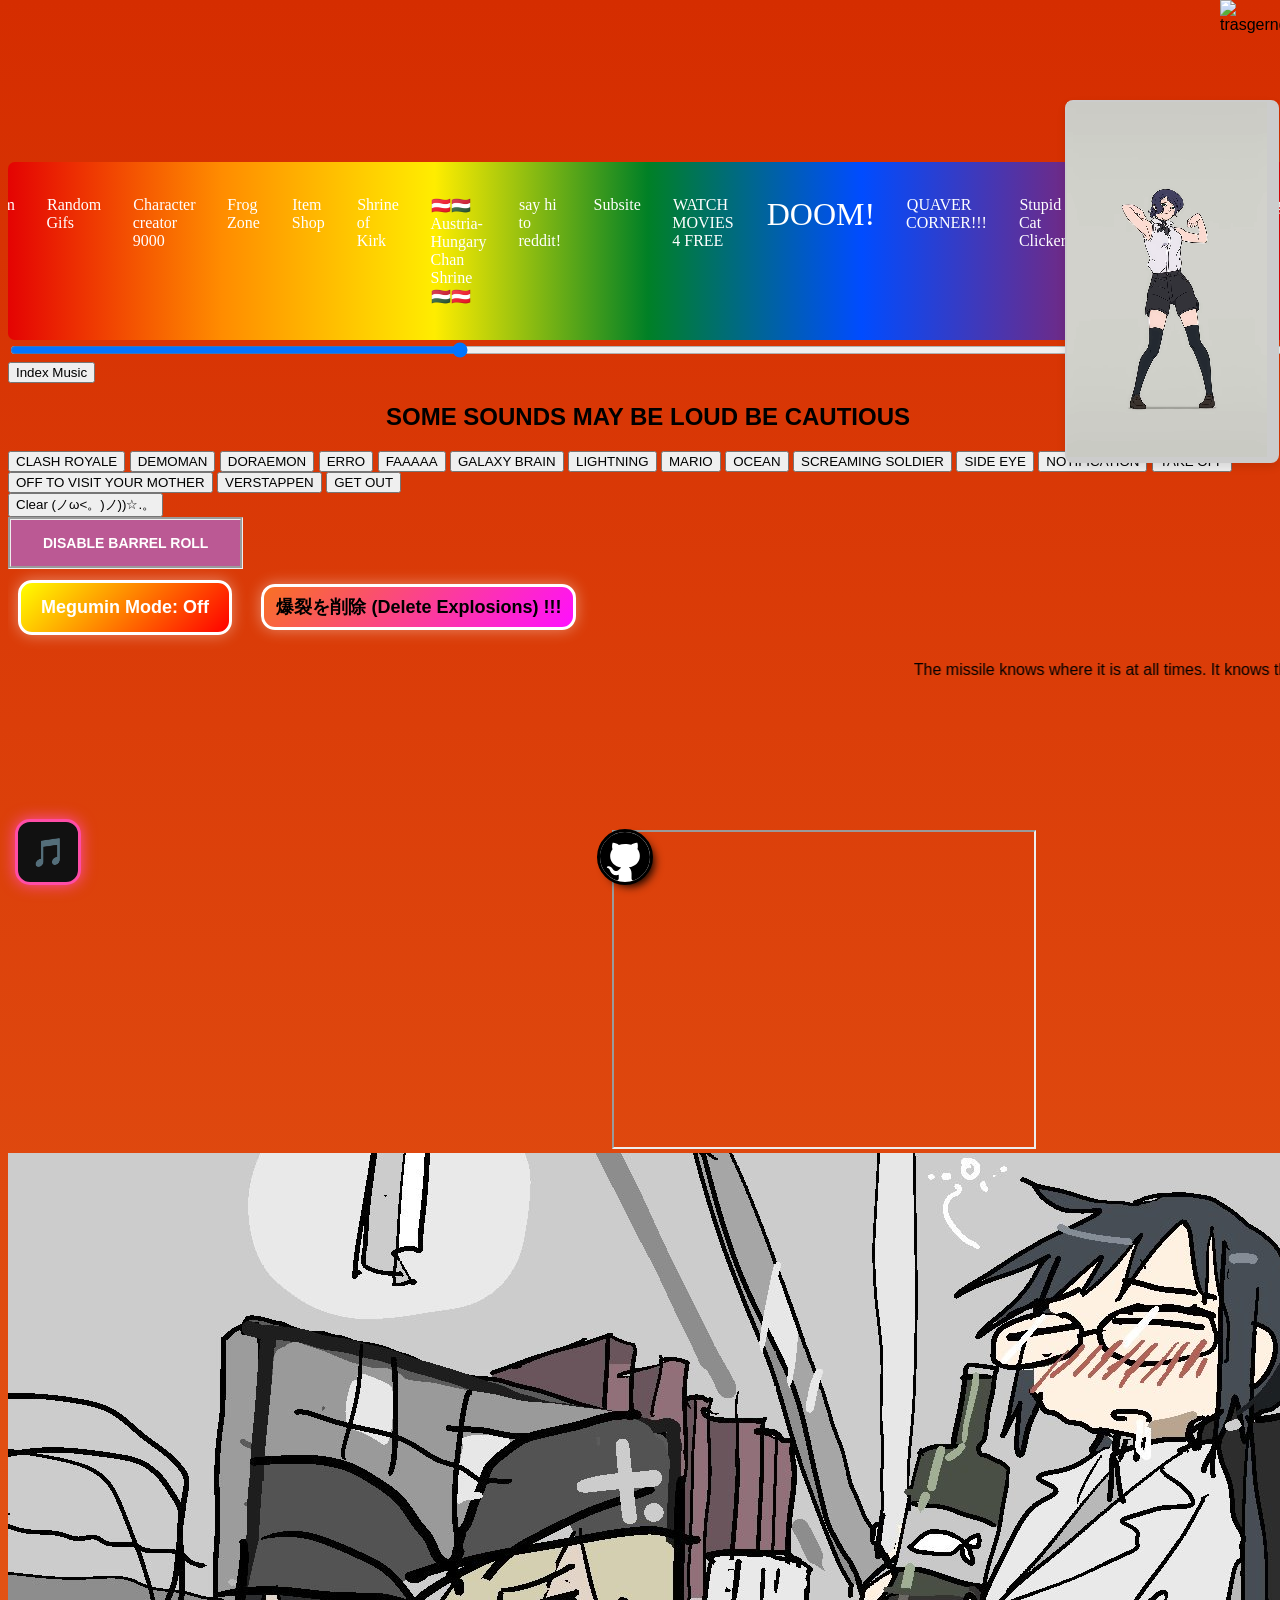
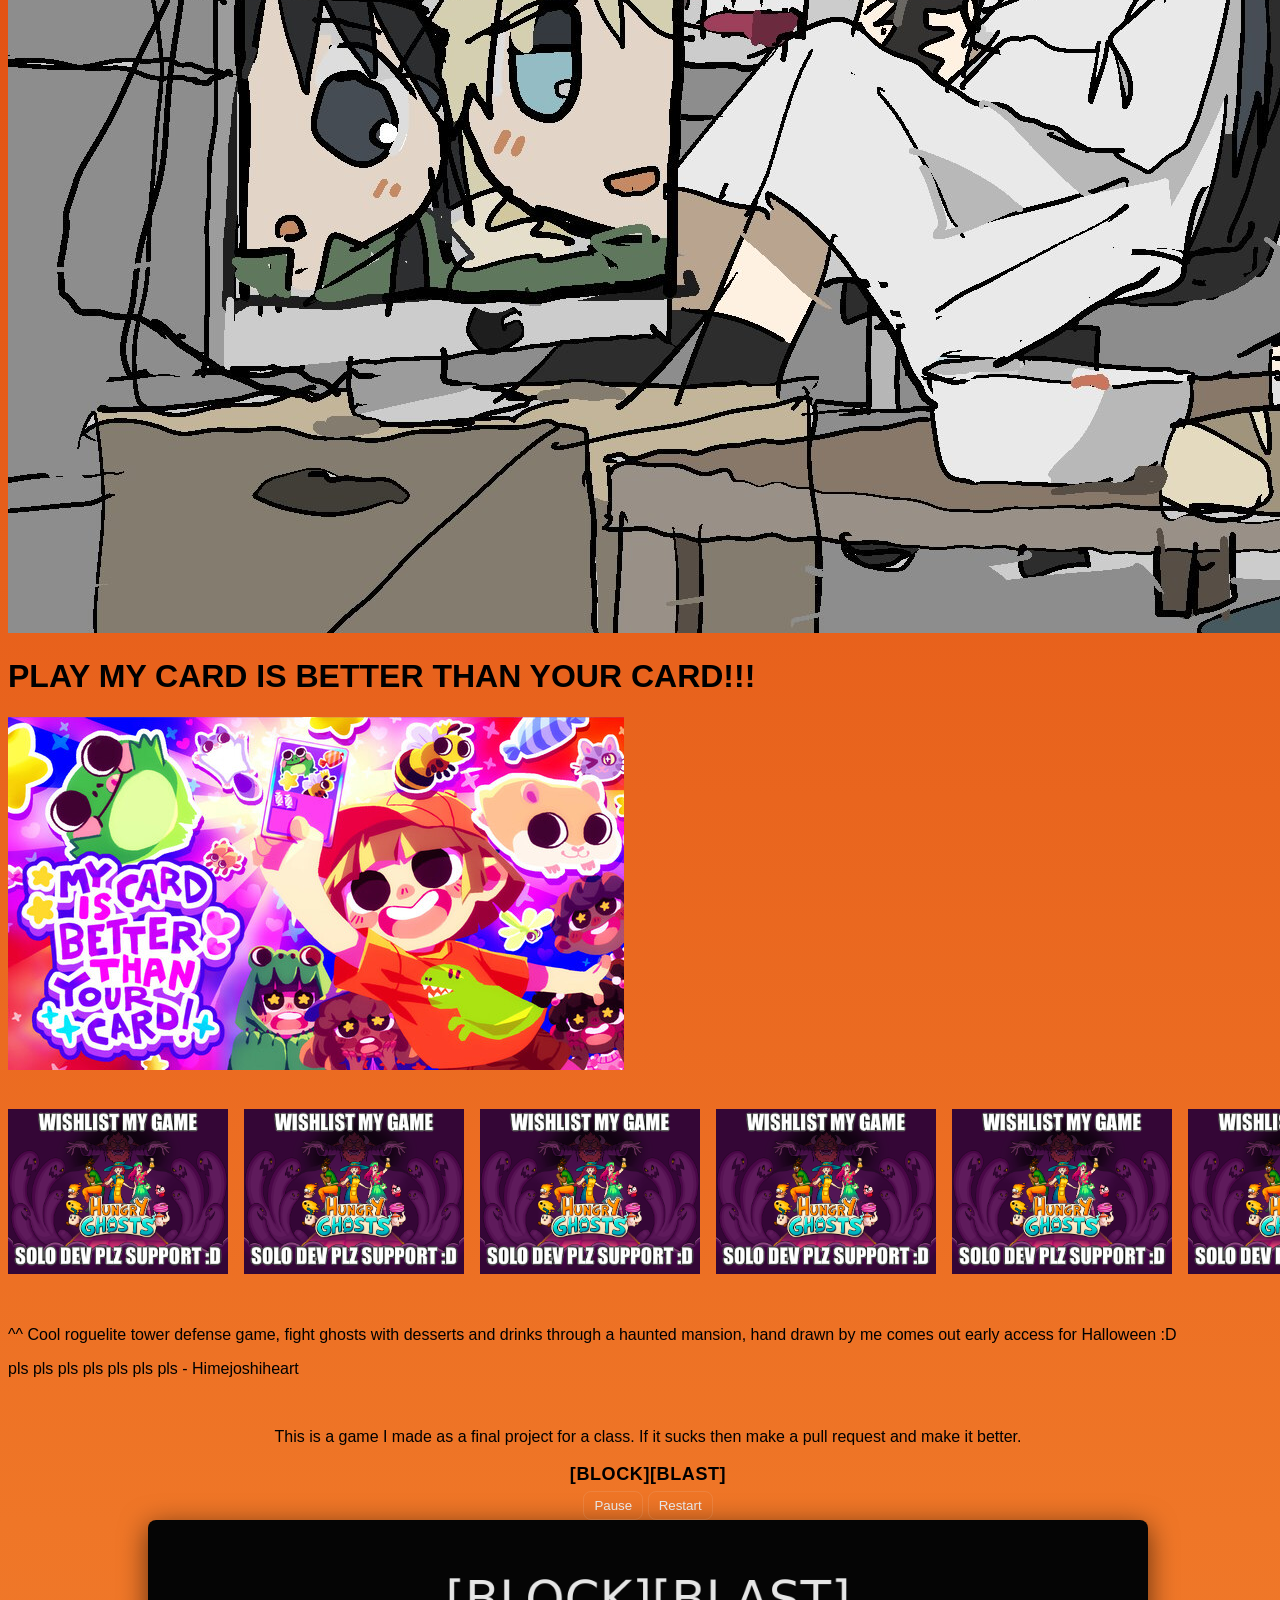
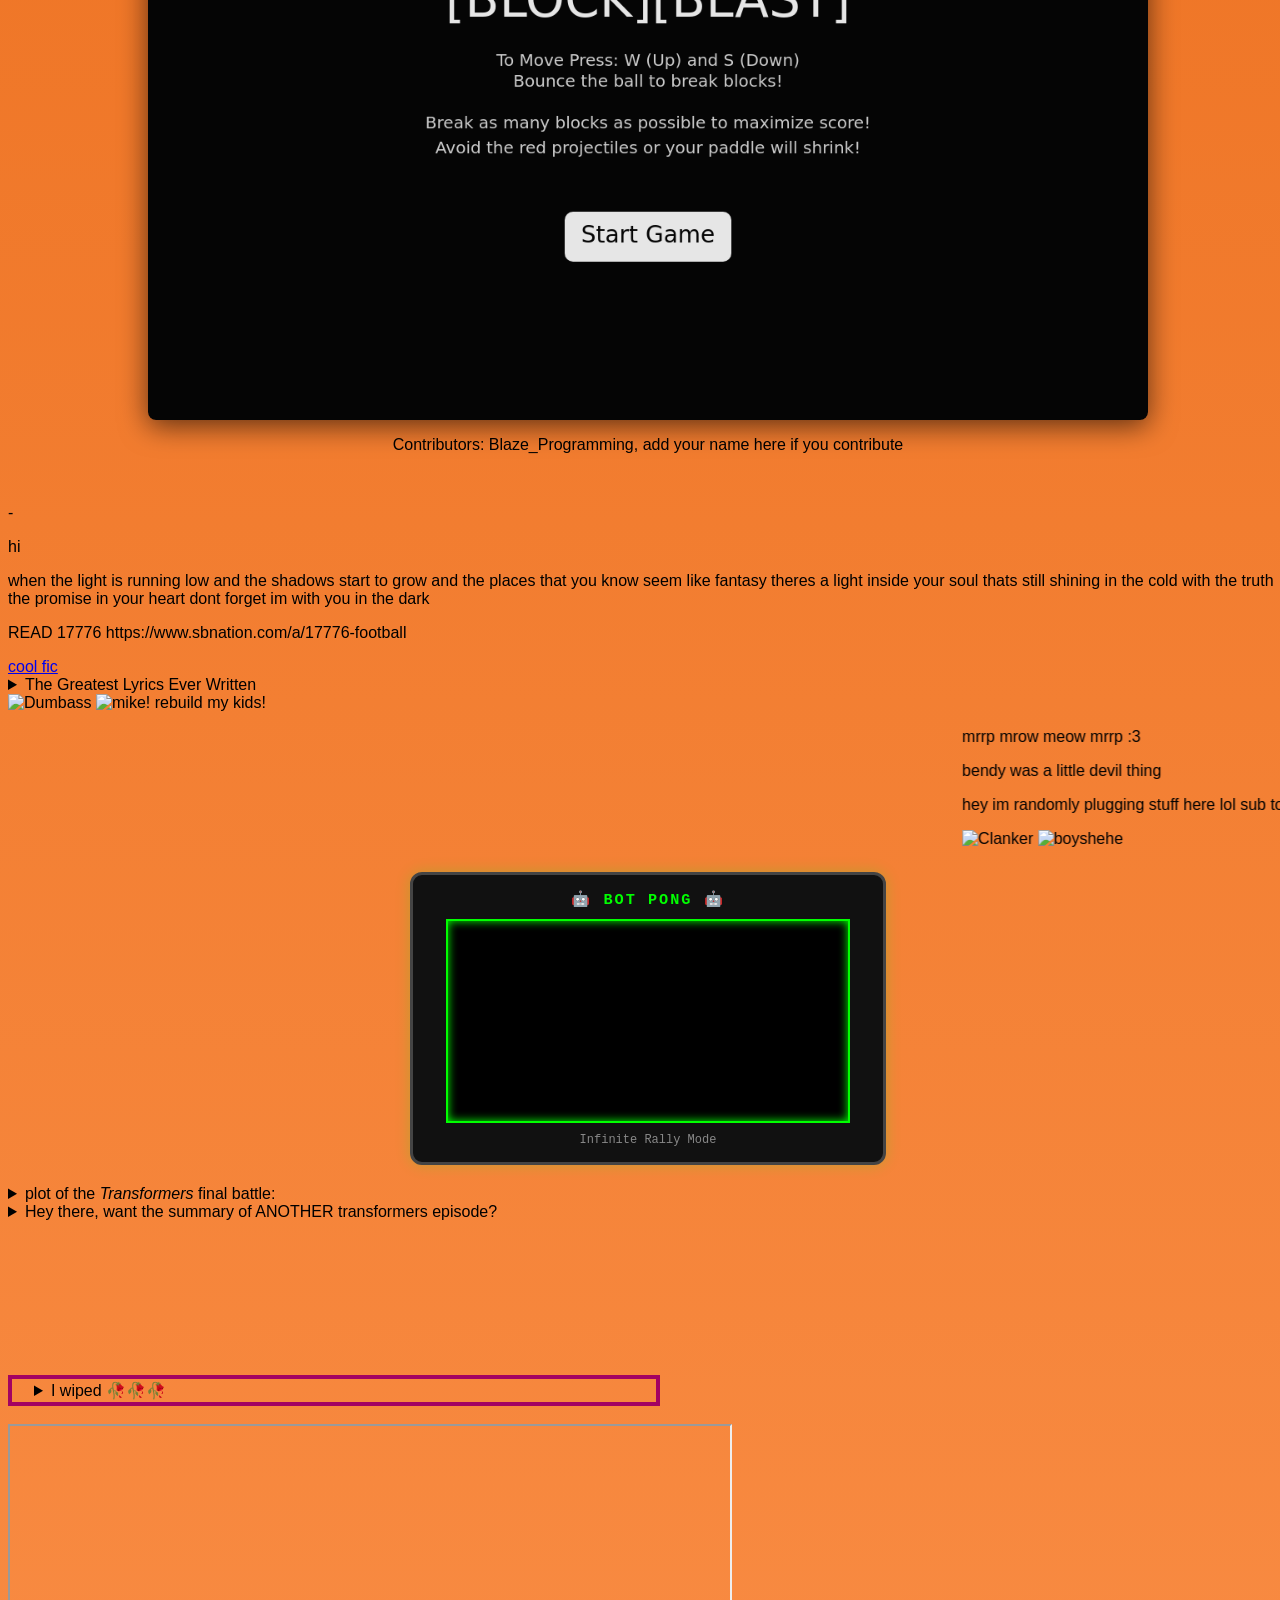
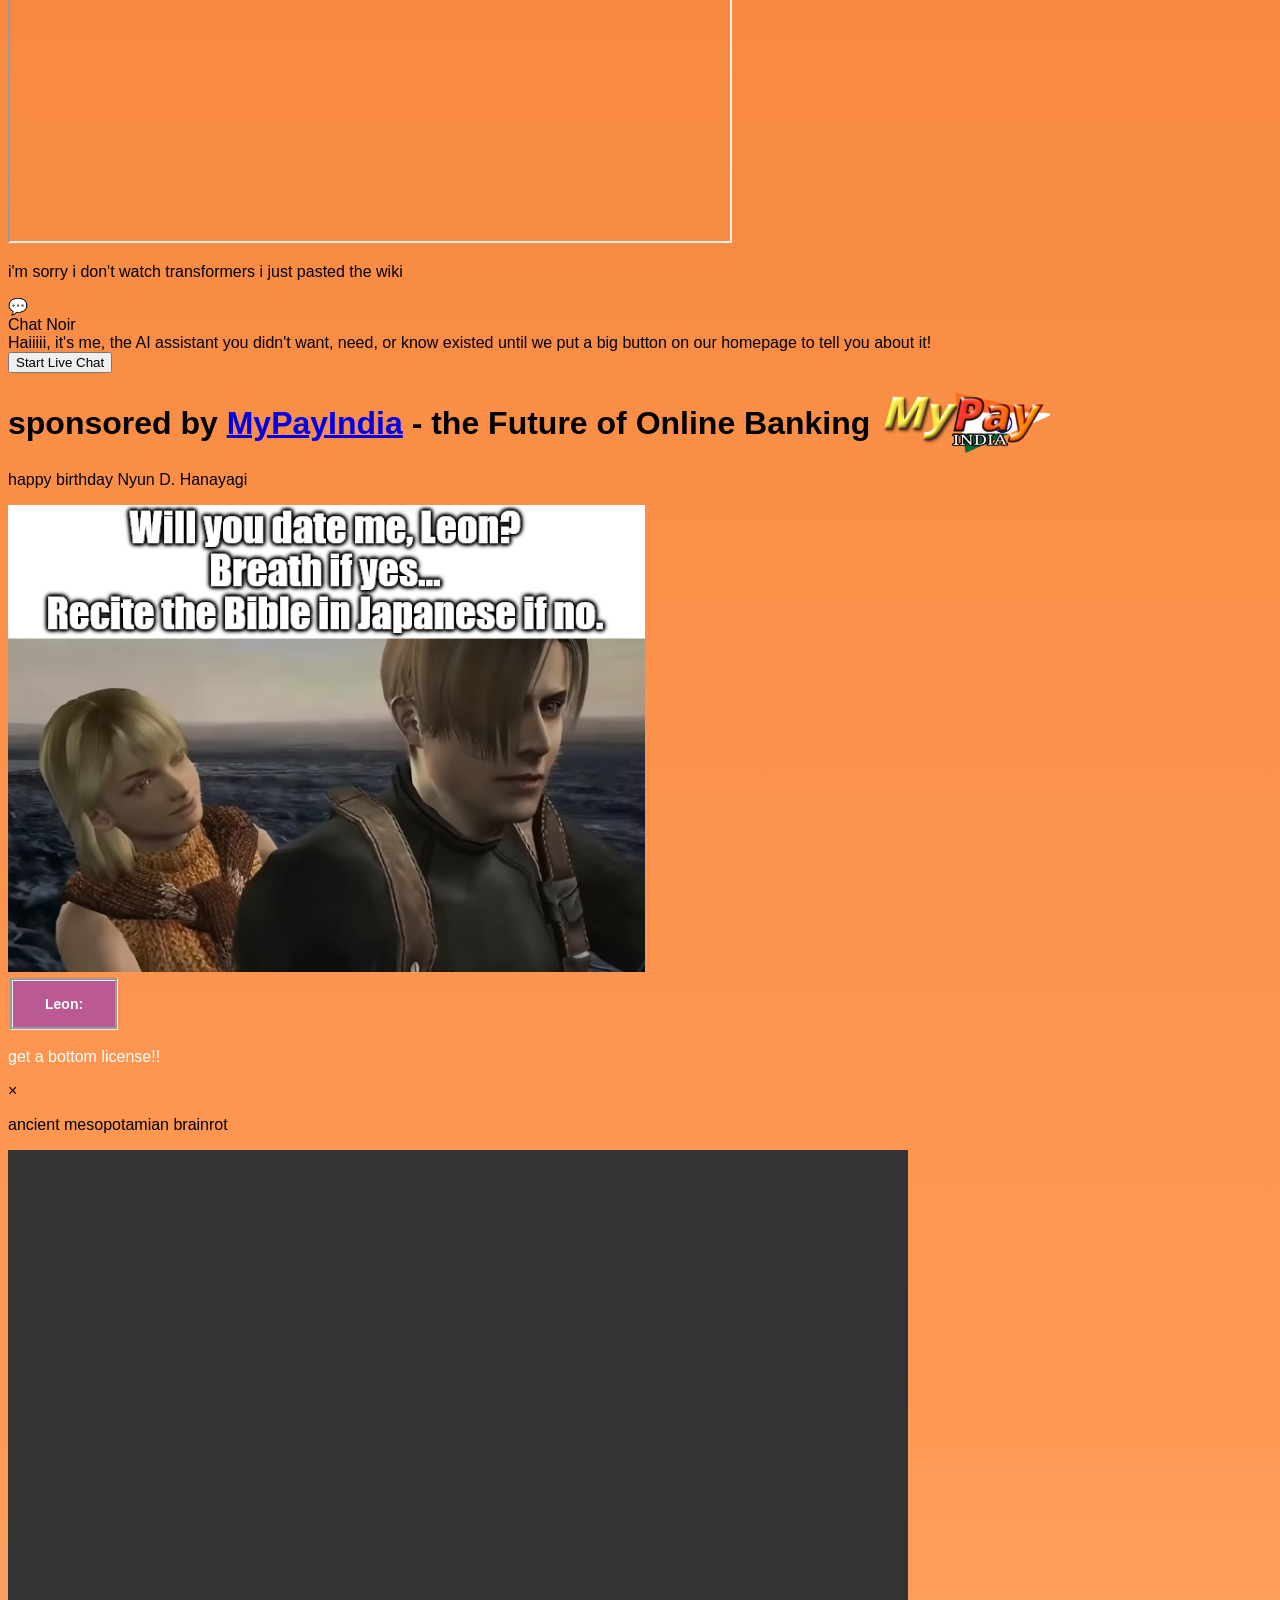
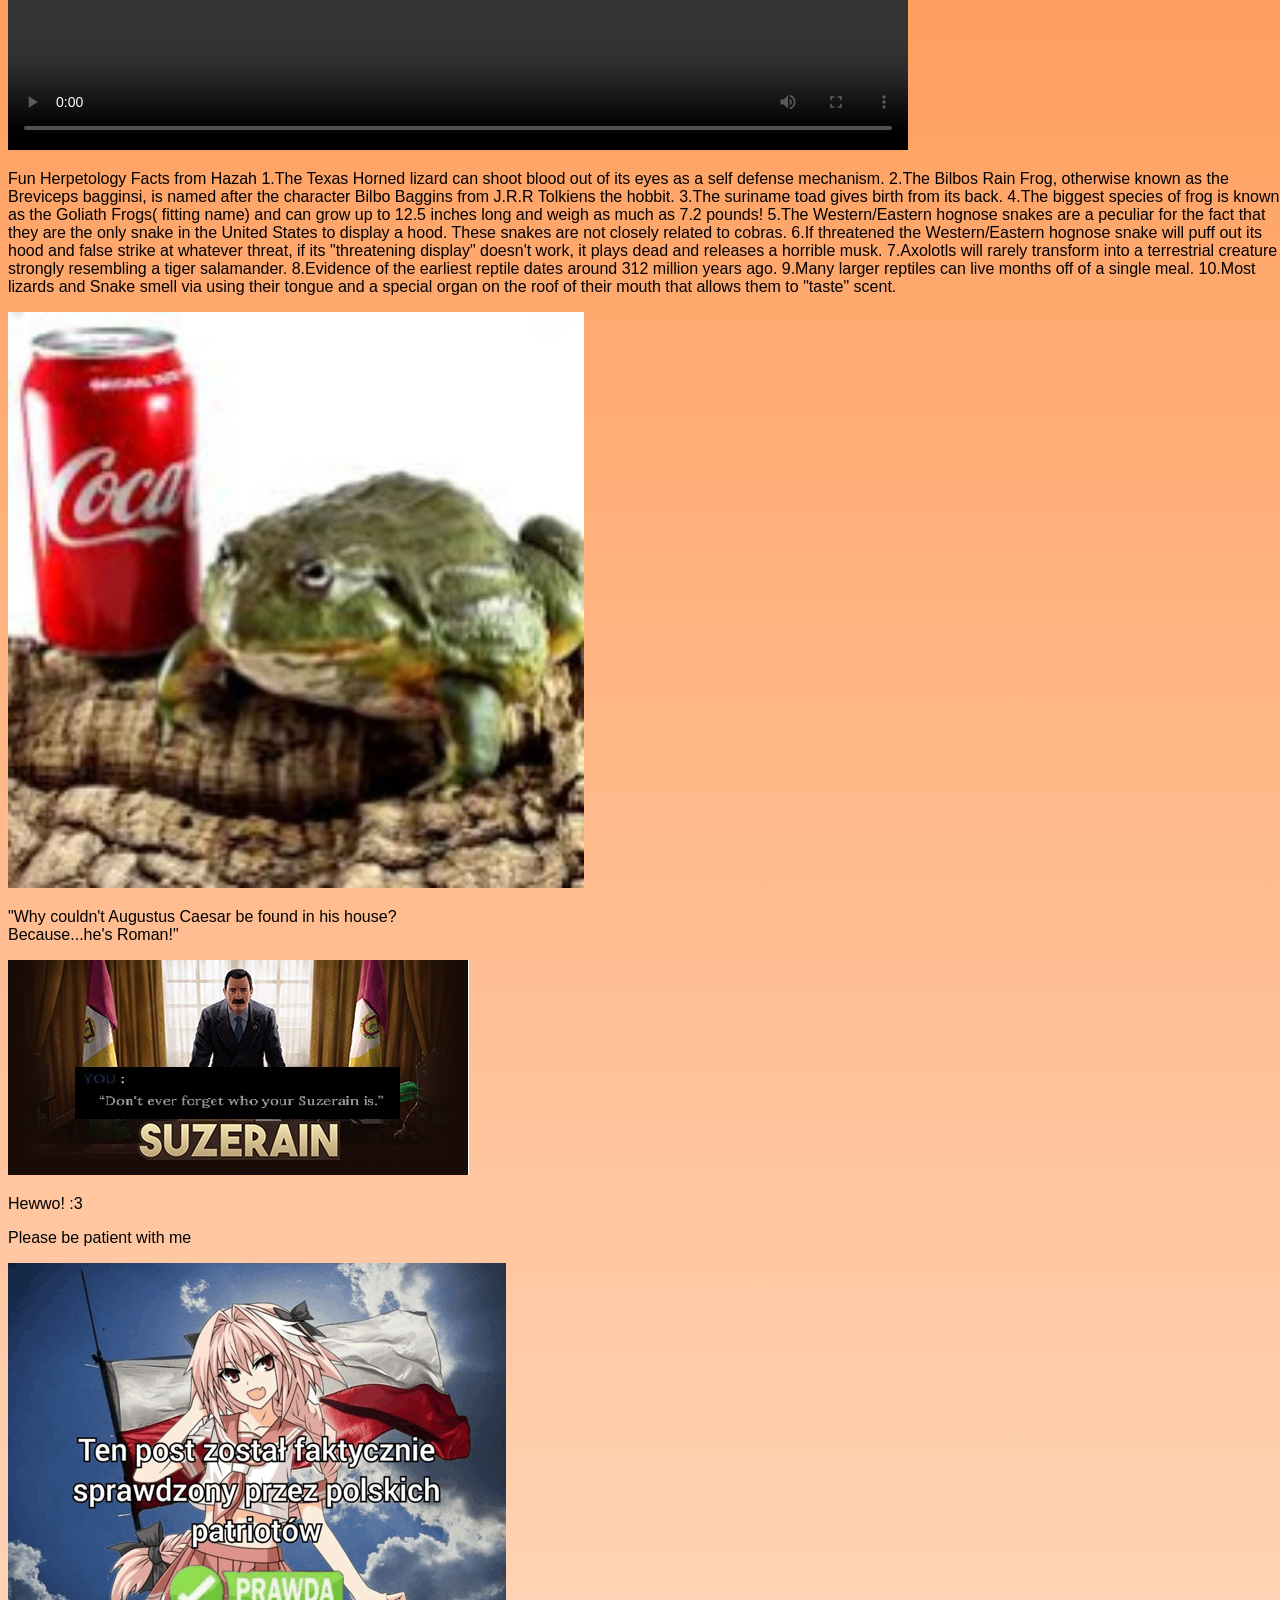
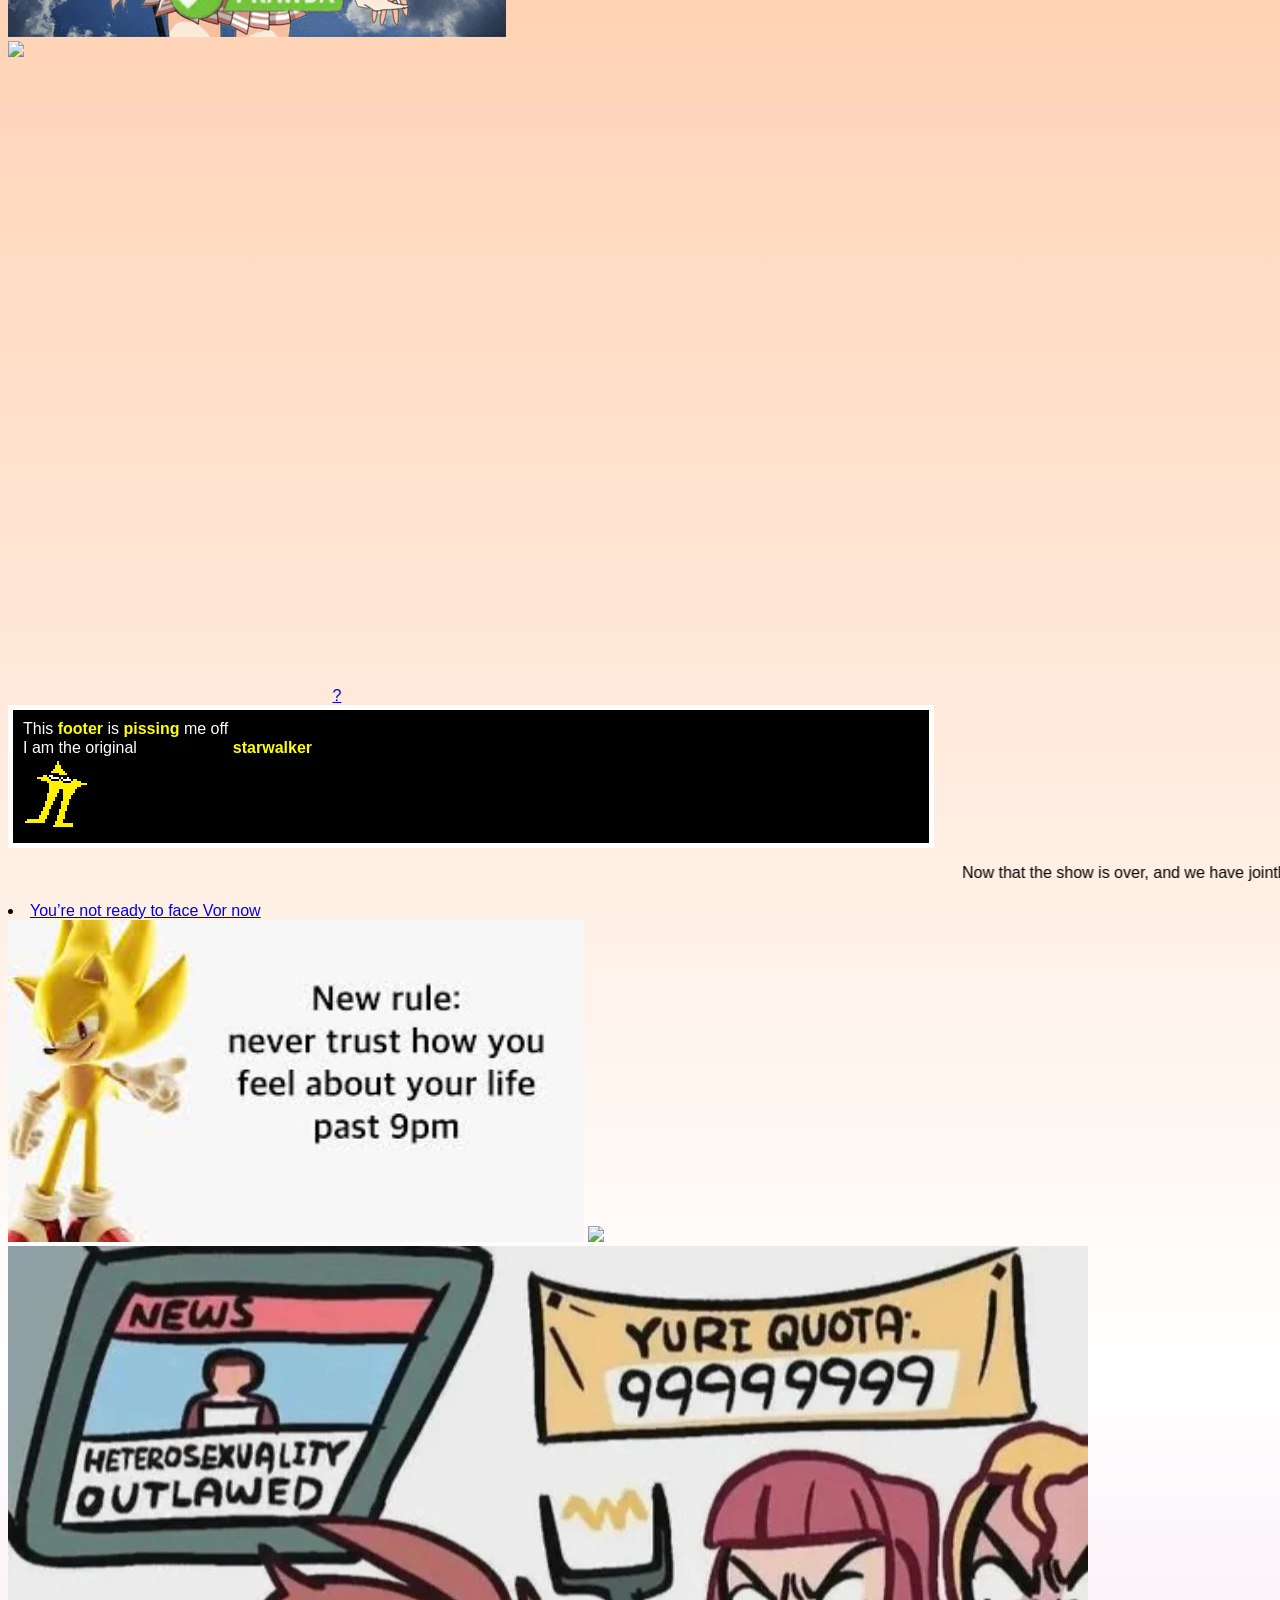
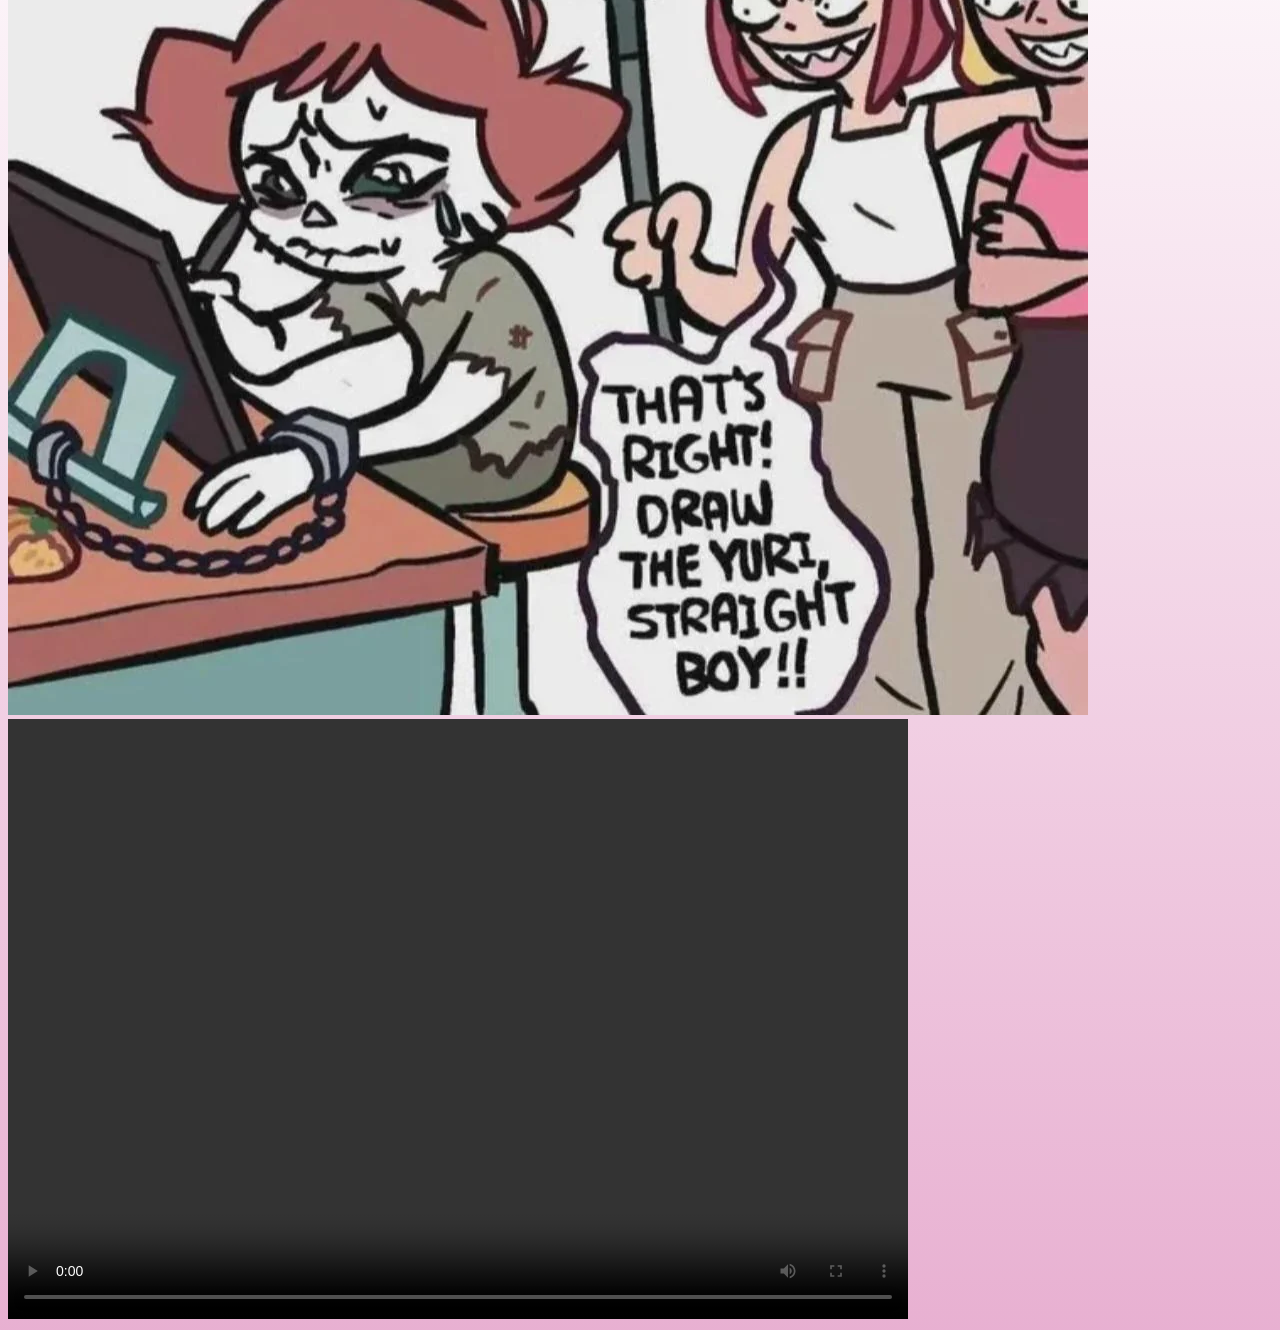
==== commit 149044dd: "Merge branch 'main' into irc" ====
--- a/index.html
+++ b/index.html
@@ -49,8 +49,9 @@
             <li><a href="quavercorner.html">QUAVER CORNER!!!</a></li>
             <li><a href="stupidcat.html">Stupid Cat Clicker</a></li>
             <li><a href="trans.html">Trans</a></li>
-          <li> <a href="randomMtgCard.html">Random mtg Card</a></li>
-			<li><a href="linux.html" style="color: #0f0; font-style: italic;">🐧USE LINUX!!🐧</a></li>
+            <li> <a href="randomMtgCard.html">Random mtg Card</a></li>
+            <li><a href="subsite/irc.html">Slug-IRC</a></li>
+			      <li><a href="linux.html" style="color: #0f0; font-style: italic;">🐧USE LINUX!!🐧</a></li>
         </ul>
     </nav>
   </header>
--- a/styles/style.css
+++ b/styles/style.css
@@ -182,4 +182,11 @@
     border: 2px solid #cccccc;
     box-shadow: 0 4px 8px rgba(0,0,0,0.1);
     z-index: 232;
-}+}
+
+.movie-player {
+  display: block;
+  max-width: 100%;
+  height: auto;
+  background: #000;
+}
--- a/styles/block-blast-styles.css
+++ b/styles/block-blast-styles.css
@@ -0,0 +1,47 @@
+#block-blast-ui {
+    text-align: center;
+    padding: 0;
+    user-select: none;
+}
+
+#block-blast-ui h3 {
+    font-size: 18px;
+    margin-bottom: 6px;
+    letter-spacing: 0.6px;
+}
+
+#block-blast-info {
+    display: flex;
+    gap: 12px;
+    justify-content: center;
+    align-items: center;
+    flex-wrap: wrap;
+    margin-bottom: 6px;
+}
+
+#block-blast-info span {
+    font-size: 13px;
+    opacity: 0.9;
+}
+
+.block-blast-button {
+    background: transparent;
+    border: 1px solid rgba(230, 230, 230, 0.12);
+    color: #e6e6e6;
+    padding: 6px 10px;
+    border-radius: 8px;
+    cursor: pointer;
+}
+
+#block-blast-game {
+    display: block;
+    margin: 0 auto;
+    border-radius: 8px;
+    box-shadow:
+        0 6px 28px rgba(0, 0, 0, 0.6),
+        inset 0 1px 0 rgba(255, 255, 255, 0.02);
+    max-width: calc(100% - 20px);
+    background: linear-gradient(180deg,
+            rgba(255, 255, 255, 0.02),
+            rgba(255, 255, 255, 0.01));
+}
--- a/styles/megumin.css
+++ b/styles/megumin.css
@@ -0,0 +1,79 @@
+#meguminButton {
+  background: linear-gradient(135deg, #ffff00, #ff0000);
+  color: white;
+
+  margin: 10px;
+
+  border: 3px solid white;
+  border-radius: 14px;
+
+  padding: 14px 20px;
+
+  font-size: 18px;
+  font-weight: bold;
+
+  cursor: pointer;
+
+  box-shadow: 0 0 15px rgba(255, 255, 255, 0.4);
+
+  z-index: 2012;
+
+  transition: all 0.2s ease;
+}
+#meguminButton:hover {
+  transform: scale(1.11) rotate(-15deg);
+  box-shadow: 0 0 25px rgba(255, 255, 255, 0.8);
+}
+
+
+#meguminClear {
+  background: linear-gradient(135deg, #f87123, #ff0fff);
+  color: black;
+
+  margin: 15px;
+
+  border: 3px solid white;
+  border-radius: 14px;
+
+  padding: 8px 12px;
+
+  font-size: 18px;
+  font-weight: bold;
+
+  cursor: pointer;
+
+  box-shadow: 0 0 15px rgba(255, 255, 255, 0.4);
+
+  z-index: 2013;
+
+  transition: all 0.8s ease;
+}
+#meguminClear:hover {
+  transform: scale(2.0) rotate(360deg);
+  box-shadow: 0 0 25px rgba(255, 255, 255, 0.8);
+}
+
+#meguminFollow {
+    position: absolute;
+    pointer-events: none;
+    display: none;
+    width: 142px;
+    height: 80px;
+    z-index: 2011;
+    transform: translate(-50%, -50%);
+    animation: meguminSpin 20s linear infinite;
+}
+
+.meguminExplosion {
+    width: 82;
+    height: 50px;
+    z-index: 2010;
+    opacity: 0.9;
+    transform: translate(-50%, -50%);
+    animation: meguminSpin 1s linear infinite;
+}
+
+@keyframes meguminSpin {
+  0% { transform: translate(-50%, -50%) rotate(0deg); }
+  100% { transform: translate(-50%, -50%) rotate(360deg); }
+}
--- a/styles/github.css
+++ b/styles/github.css
@@ -0,0 +1,21 @@
+github {
+  border-style: solid;
+  border-width: 3px;
+  border-radius: 50%;
+  background-color: white;
+  box-shadow: 5px 5px 10px -4px;
+
+  position: fixed;
+  bottom: 15px;
+  right: 49%;
+  width: 50px;
+  height: 50px;
+
+  z-index: 99;
+
+}
+
+github:hover {
+  box-shadow: 0 0 30px 3px lightblue;
+}
+
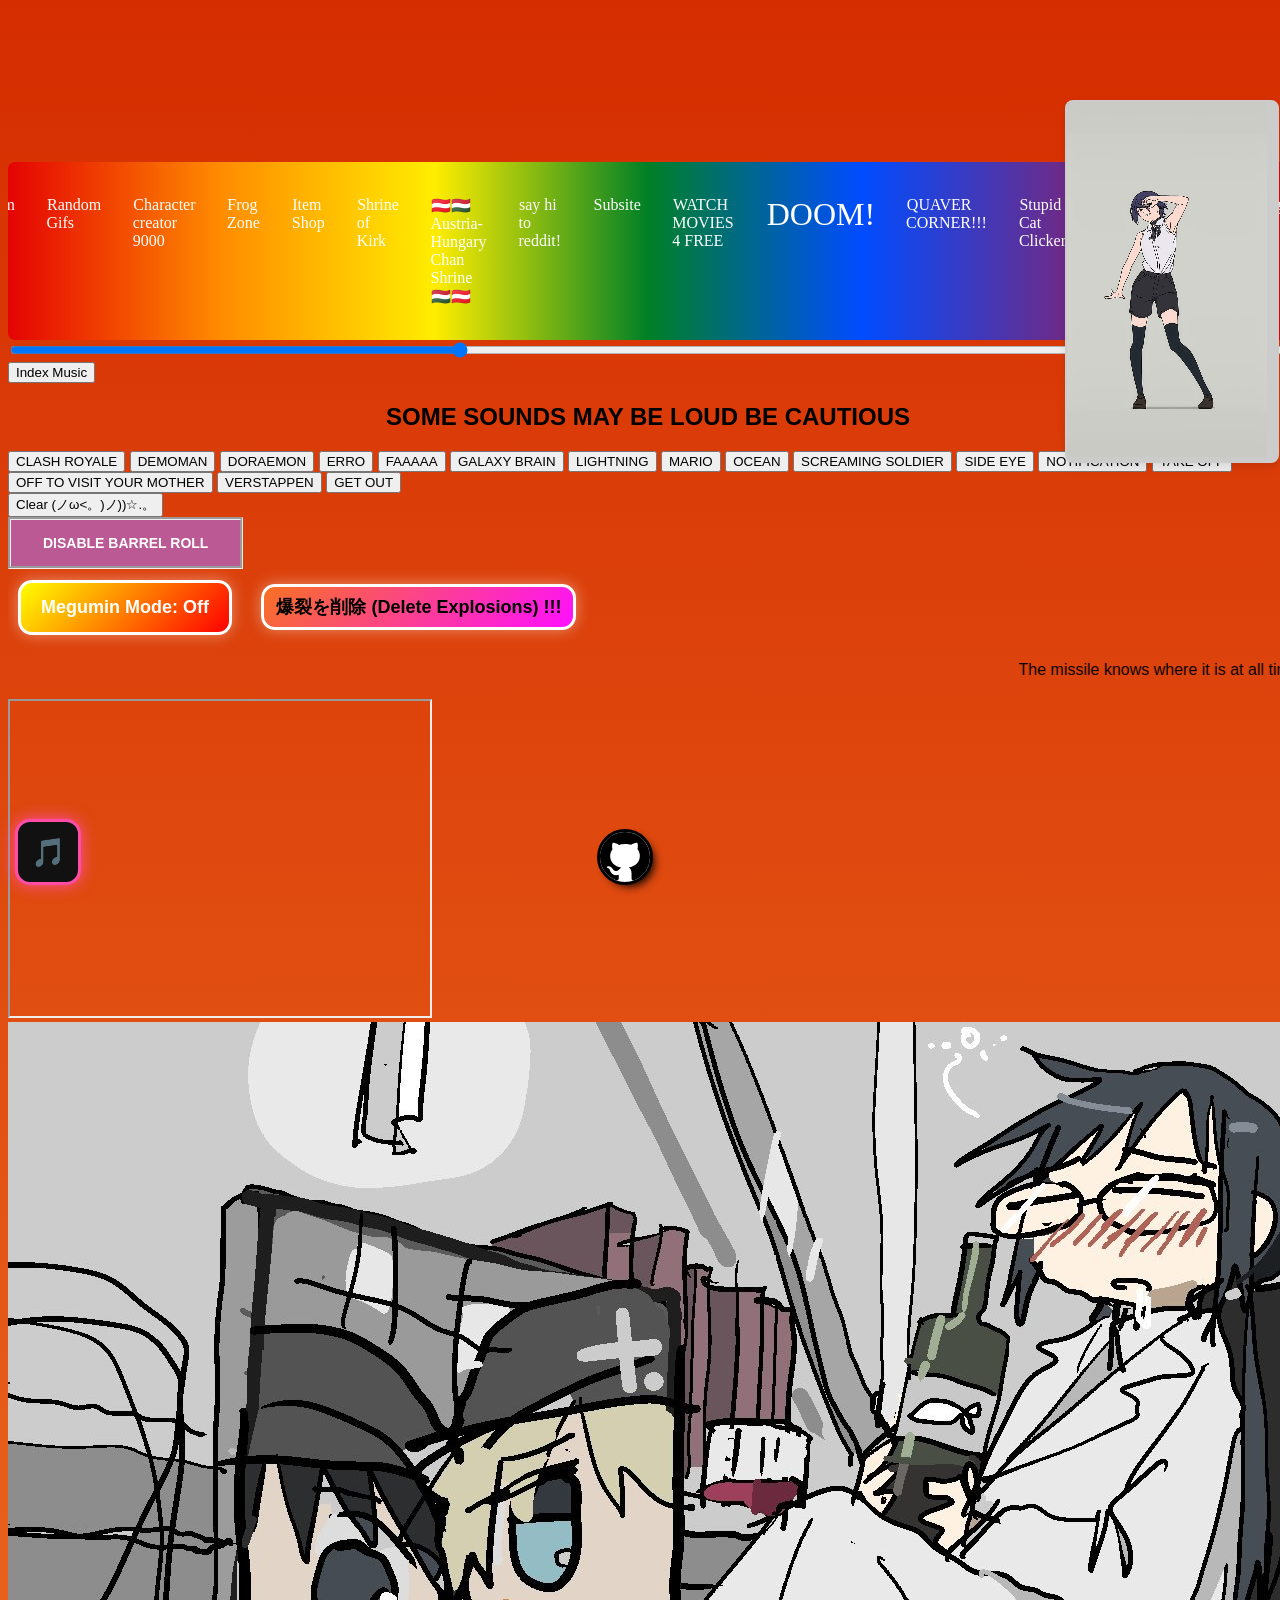
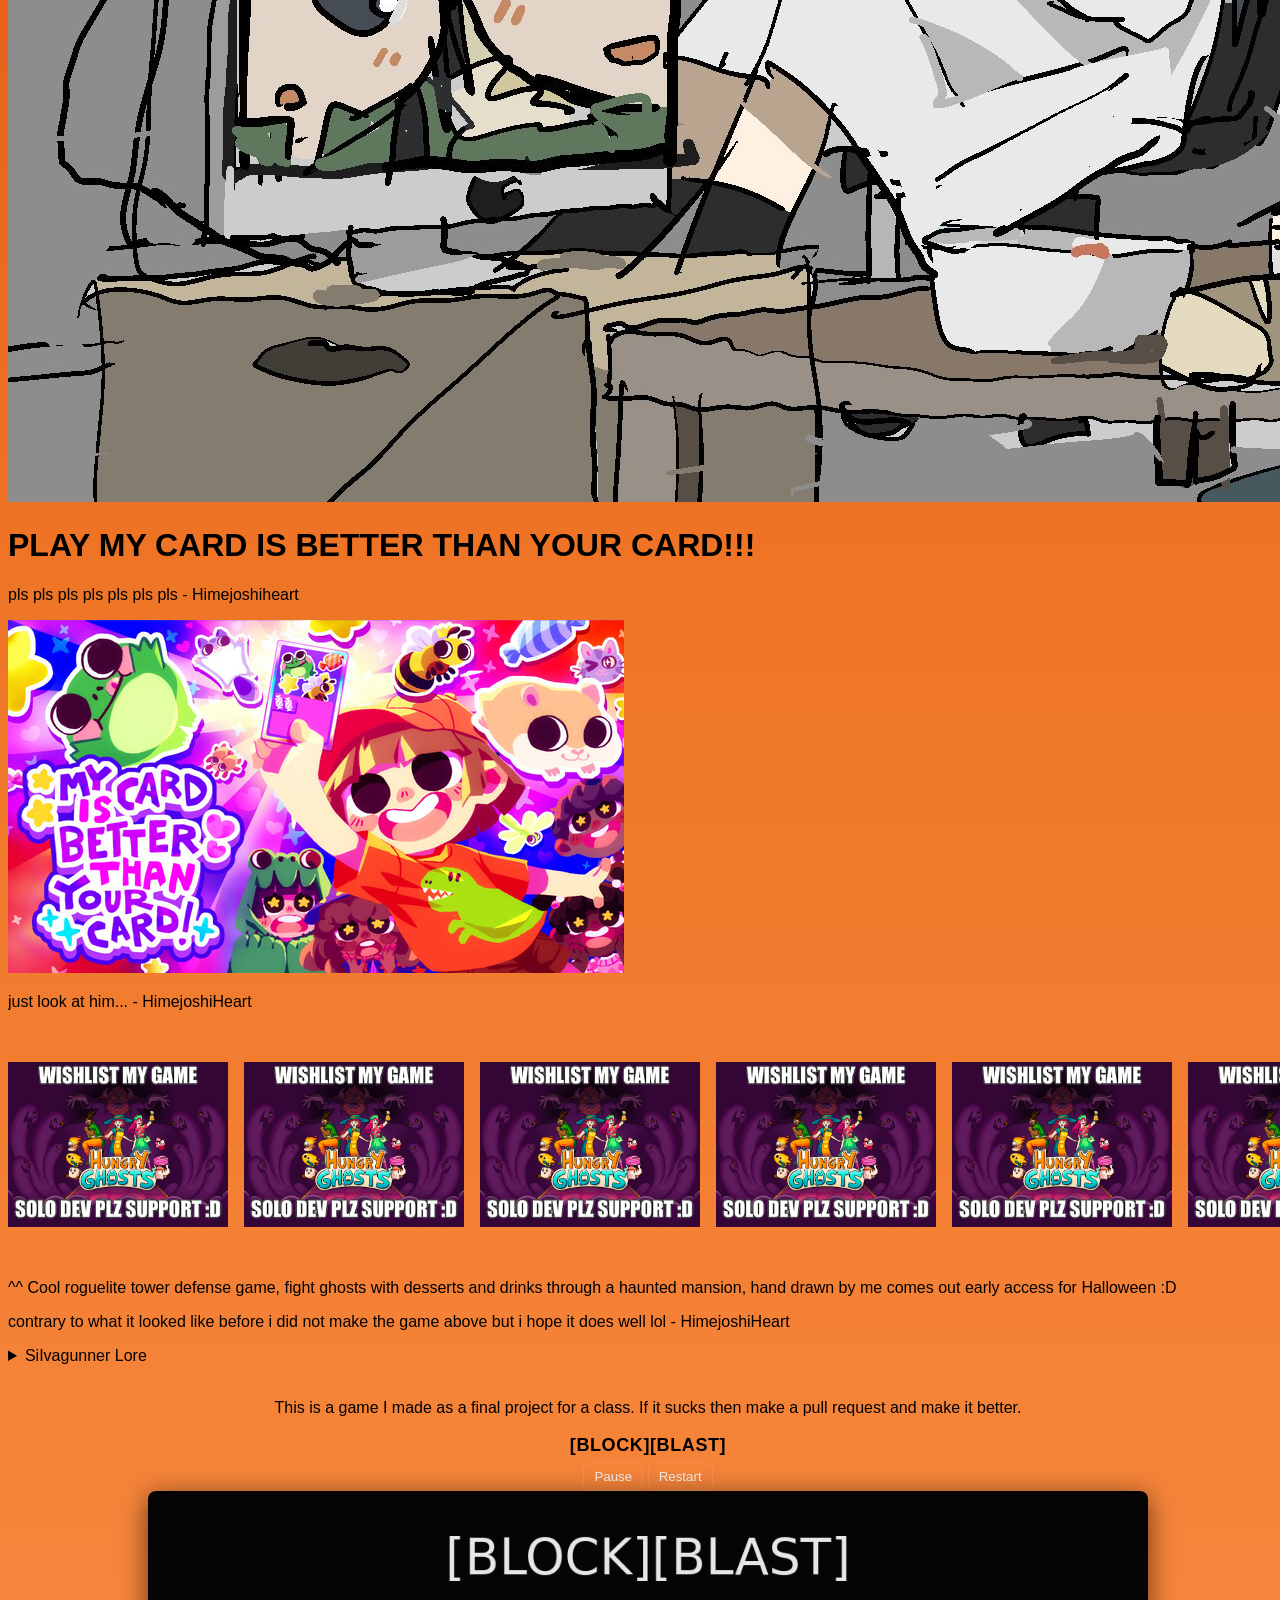
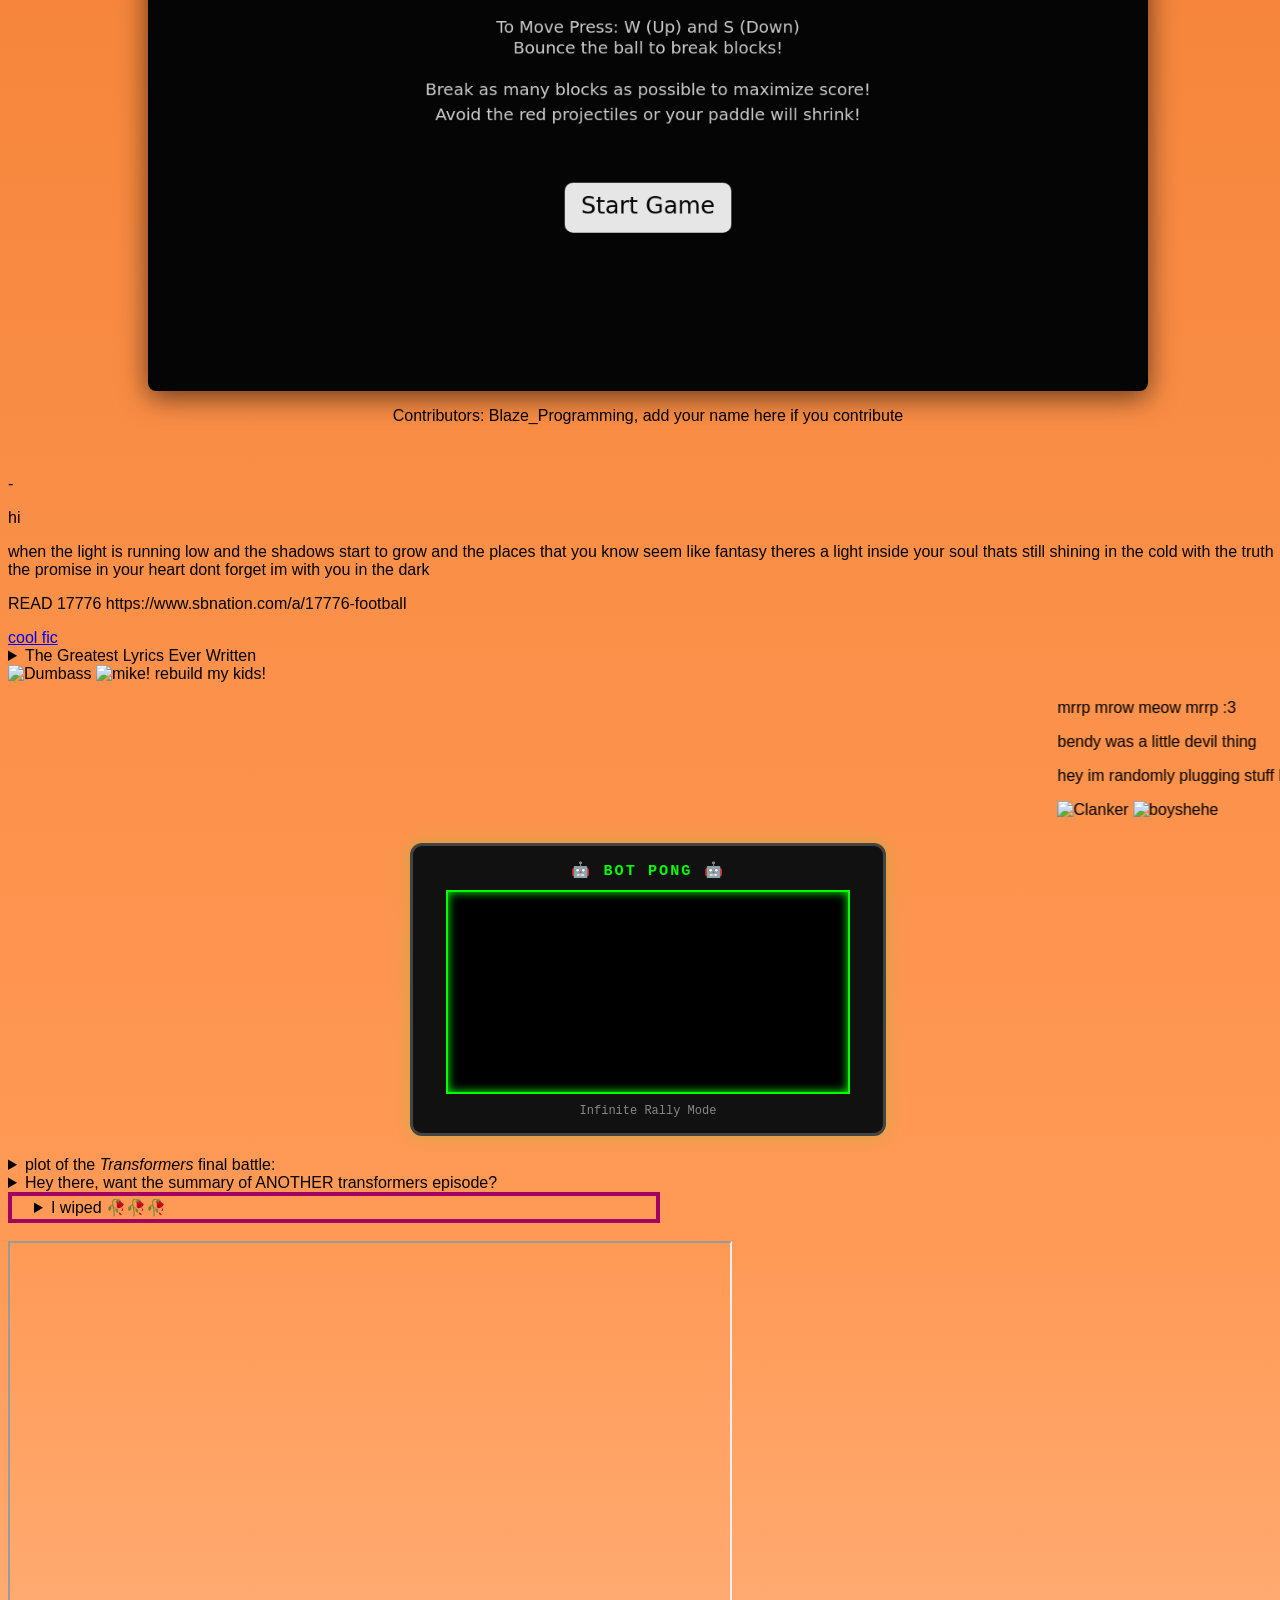
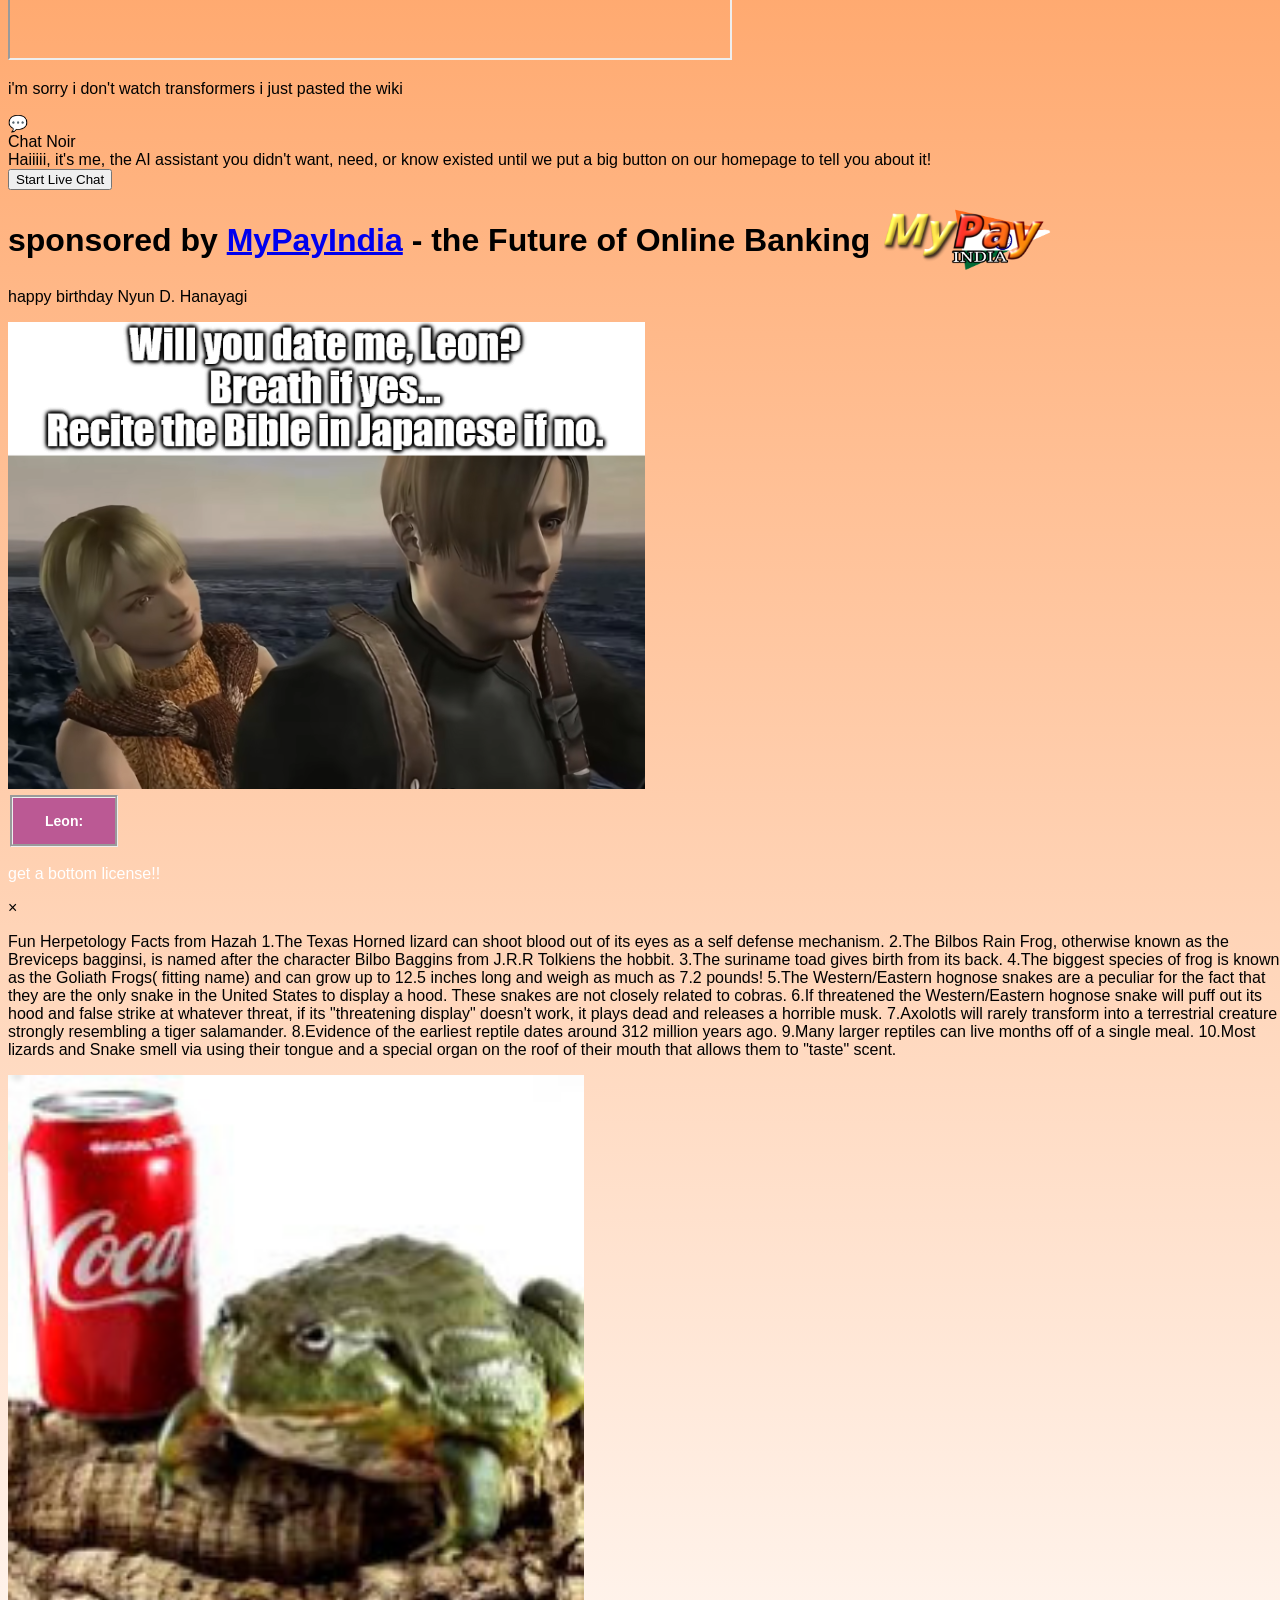
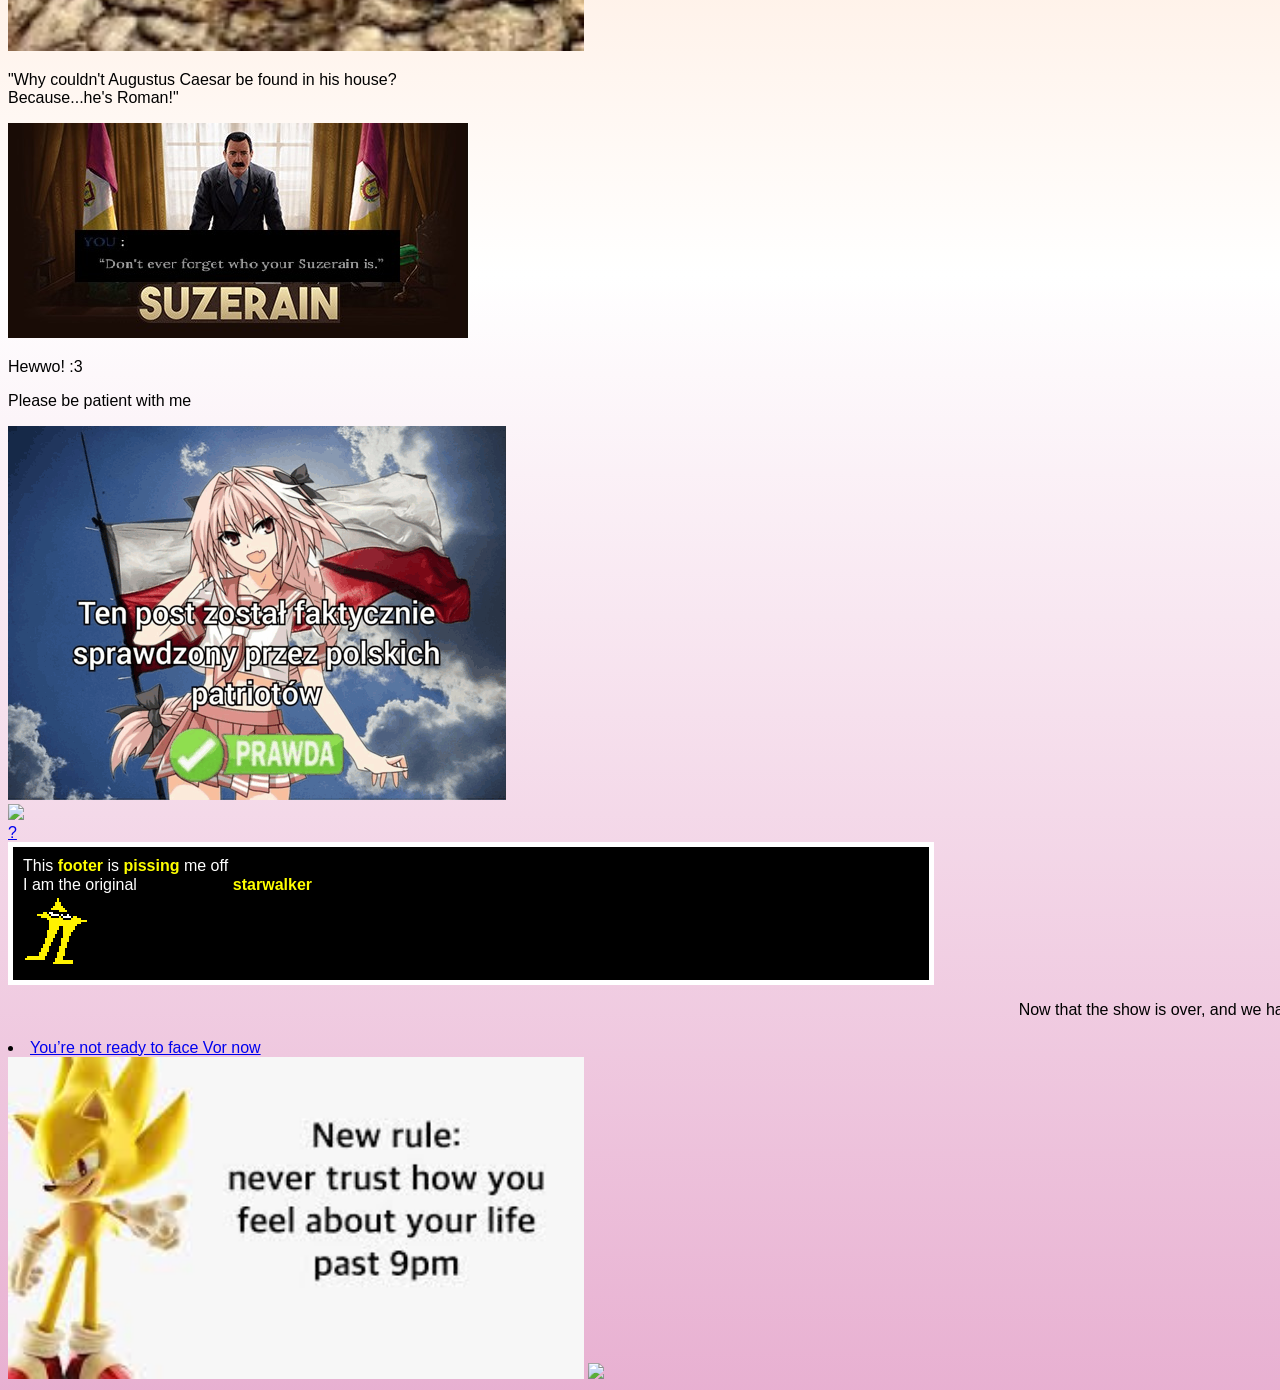
==== commit 5c1b4700: "Update index.html" ====
--- a/index.html
+++ b/index.html
@@ -71,11 +71,6 @@
 	  audio.play();
 	}
 	</script>
-	
-	
-	
-
-  <img src="https://upload.wikimedia.org/wikipedia/commons/b/b0/Transgender_Pride_flag.svg" alt="trasgernder" style="width: 60px; position: fixed; right: 0; top: 0">
 
 <!-- BOOMBOX -->
 <!-- go to scripts/music.js to add more music! -->
@@ -196,11 +191,6 @@
     <p>The missile knows where it is at all times. It knows this because it knows where it isn't. By subtracting where it is from where it isn't, or where it isn't from where it is (whichever is greater), it obtains a difference, or deviation. The guidance subsystem uses deviations to generate corrective commands to drive the missile from a position where it is to a position where it isn't, and arriving at a position where it wasn't, it now is. Consequently, the position where it is, is now the position that it wasn't, and it follows that the position that it was, is now the position that it isn't. In the event that the position that it is in is not the position that it wasn't, the system has acquired a variation, the variation being the difference between where the missile is, and where it wasn't. If variation is considered to be a significant factor, it too may be corrected by the GEA. However, the missile must also know where it was. The missile guidance computer scenario works as follows. Because a variation has modified some of the information the missile has obtained, it is not sure just where it is. However, it is sure where it isn't, within reason, and it knows where it was. It now subtracts where it should be from where it wasn't, or vice-versa, and by differentiating this from the algebraic sum of where it shouldn't be, and where it was, it is able to obtain the deviation and its variation, which is called error.</p>
     </marquee>
 
-
-    <video width="600" height="450" autoplay loop>
-      <source src="resources/punchyou.mp4" type="video/mp4">
-    </video>
-
     <iframe width="420" height="315"
         src="https://www.youtube.com/embed/yvZP3YQNuRo?autoplay=1&mute=1&loop=1&playlist=yvZP3YQNuRo">
     </iframe>
@@ -214,8 +204,11 @@
     </github>
 
     <h1>PLAY MY CARD IS BETTER THAN YOUR CARD!!!</h1>
+        <p>pls pls pls pls pls pls pls - Himejoshiheart</p>
+
     <img src="resources/capsule_616xa353.jpg">
-
+    <p>just look at him... - HimejoshiHeart</p>
+			
     <div style="display: flex; overflow: hidden; gap: 1rem; padding: 0.5rem 0;">
       <img src="resources/HungryGhostsCaspule(1).png" alt="Hungry Ghosts Capsule" style="width: 220px; height: 220px; object-fit: contain; flex-shrink: 0; animation: spin3d 4s linear infinite;">
       <img src="resources/HungryGhostsCaspule(1).png" alt="Hungry Ghosts Capsule" style="width: 220px; height: 220px; object-fit: contain; flex-shrink: 0; animation: spin3d 4s linear infinite;">
@@ -225,8 +218,26 @@
       <img src="resources/HungryGhostsCaspule(1).png" alt="Hungry Ghosts Capsule" style="width: 220px; height: 220px; object-fit: contain; flex-shrink: 0; animation: spin3d 4s linear infinite;">
     </div>
     <p>^^ Cool roguelite tower defense game, fight ghosts with desserts and drinks through a haunted mansion, hand drawn by me comes out early access for Halloween :D</p>
-
-    <p>pls pls pls pls pls pls pls - Himejoshiheart</p>
+<p>contrary to what it looked like before i did not make the game above but i hope it does well lol - HimejoshiHeart</p>
+    <details>
+      <summary>SiIvagunner Lore</summary>
+      So first there was a channel called Silvagunner who uploaded music from video games, then they got taken down. There was a tribute channel which did the same called Gilvasunner.
+      At some point in 2016 an internet user named Chaze the Chat decided to make an edit of some video game songs, mostly based off of a joke his friends thought was really funny: the Flintstones theme song. This was in reference to when Vinesauce played a bootleg game labeled "Mario 7" which then showed a title screen of "7 GRAND DAD". In actuality, it was a Flintstones game, and so it played the theme music for it. 
+      Other video game songs could be mashed up with things that maybe sounded similar, or just straight up overlayed with a meme song or pop song.
+      These music jokes turned into the channel GiIvasunner (with a capital i to look like an L) which had a couple other recurring jokes, such as the intro to the animated series "The Nutshack." Videos posted were portrayed as if they were the original video game songs, with the description only including the original song title, composer, game, and platforms the game was on. This has since fooled many people looking for the actual original music.
+      Multiple people submitted music to this channel, and they started to have a steady upload schedule. However, in April of that year, the channel got taken down for impersonation of Gilvasunner, so it was reinstated as SiIvagunner, in reference to the old original video game music channel. 
+      SiIvagunner's "slogan" is "I only upload high quality video game rips." This has lead to people calling the music edits "high quality rips", or sometimes just "rips".
+      The "lore" of SiIvagunner mostly started with events such as the "reboot", which featured the character of SiIvagunner himself installing a "ripping software" which somehow reset the timeline to include the Simpsons instead of the Flintstones, as well as other "opposite" changes.
+      This was also partially a way to get fans of the channel to stop complaining about the anime song "Snow Halation" being used as a new joke, as many commenters originally hated "gay anime shit" but then came to love it, as the song has since become a staple of the channel.
+      The reboot ended after a community ARG and videos which involved edited clips of the Youtuber Chad Warren fighting back against the one who orchestrated the timeline reset, "The Voice Inside Your Head", who is basically a humanoid figure with an upside down triangle head. With the power of Snow Halation and "the MF like button", he was stopped from trying to destroy or take over SiIvagunner or something idk
+      Wood Man (from mega man 3) also showed up at some point from a virus that was the result of SiIva trying to rip music from the video game "Mighty No. 9". Wood Man didn't do much for a while but became another psuedo mascot for the channel in the future.
+      After the summer of 2016, the channel managers decided that it was a fun time, but high quality rips would come to a close in early autumn. The channel posted dozens of rips with everyone's favorite jokes, getting the best quality possible, and finally ended in October with a rip of "Title Theme and Ending" from the game "7 GRAND DAD", putting to rest the legacy with the game that started everything.
+      However, the rippers wanted to also do some holiday events for just a bit more fun, so they had a Halloween special.
+      And then a Christmas special, complete with an entire visual novel-esque story, planned to have 12 episodes: "The SiIvagunner Christmas Comeback Crisis". 
+      Featuring the return of The Voice Inside Your Head, as well as characters representing common jokes (and for some reason a lot of Kirby game characters), the lore expanded into every "joke" being their own character living in a massive city, while SiIvagunner himself slept (he had just created his highest quality rip, and was tired (Wood Man hosted the Halloween event)).
+      The first few episodes came out in the first couple weeks of December, but the scope of the project and the availability of the artists meant that the event kind of kept going far beyond originally intended. At some point, the channel managers decided that SiIvagunner would just keep going like they had before, with the original "channel ending" being the end of a "Season 1" of lore.
+      (to be continued)
+    </details>
 
 
     <!-- A really fun and cool game-->
@@ -295,7 +306,8 @@
     <p> mrrp mrow meow mrrp :3</p>
     <p>bendy was a little devil thing</p>
 	<p>hey im randomly plugging stuff here lol sub to fireflanger</p>
-    <img src="resources/protogen.jpg" alt="Clanker"> <!-- i also have no clue if this will work -->
+    <img src="resources/protogen.jpg" alt="Clanker">
+     <!-- i also have no clue if this will work -->
     <img src="resources/1984boys.gif" alt="boyshehe">
     </marquee>
 
@@ -328,8 +340,6 @@
       Megatron and the others finally catch up and find the Autobots on a movie set. Hoist threatens to drop the humans and the film into a vat of flesh-eating lava if the ‘Cons don’t withdraw. Megatron says he won’t do it, but Hoist drops them in. Content that the film is gone, the Decepticons retreat. Hoist then lifts Spike and Carly from the “lava”, which is just bubbly, muddy water mixed with special effects.
       The Autobots show the film to Wheeljack in the screening room. The Autobot scientist laughs at Megatron because the device Megatron wanted so much is actually worthless. Impressed with Hoist's performance at the lava pit, the director offers him the leading part in a new film, but Hoist declines, saying that his duty as an Autobot comes first, no matter how unglamorous it is.
     </details>
-    <!--Rick Roll, bdstatic.com is a static content delivery domain run by Baidu-->
-    <video src="https://vdse.bdstatic.com/192d9a98d782d9c74c96f09db9378d93.mp4"></video>
 
     <details class="dropdowner">
       <summary>I wiped 🥀🥀🥀</summary>
@@ -393,10 +403,6 @@
       </div>
     <script src="scripts/bottom.js"></script>
 
-	<p>ancient mesopotamian brainrot</p>
-	<video width="900" height="600" controls>
-		<source src="resources/ancient-brainrot.mp4" type="video/mp4">
-	</video>
 	  
       <p>Fun Herpetology Facts from Hazah
 
@@ -424,9 +430,6 @@
   <img src="resources/polish-patriots-check-post-sprawdzony-przez-polskich-patriotów.png" alt=":3">
   <div><img width="200px"src="resources/iseeyou.png"></div>
   
-  <video width="320" height="640" autoplay loop>
-    <source src="resources/setyourheartaglaze.mp4" type="video/mp4">
-  </video>
 
   <a href="secret.html">?</a>
 
@@ -449,10 +452,5 @@
     <script src="scripts/music.js"></script>
     <script src="scripts/soundboard.js"></script>
 
-    <img src="resources/yuri-1984.jpg" alt="Yuri but it's 1984">
-    <video width="900" height="600" controls>
-      <source src="resources/completely-normal-penguin.mp4" type="video/mp4">
-    </video>
-
   </body>
 </html>
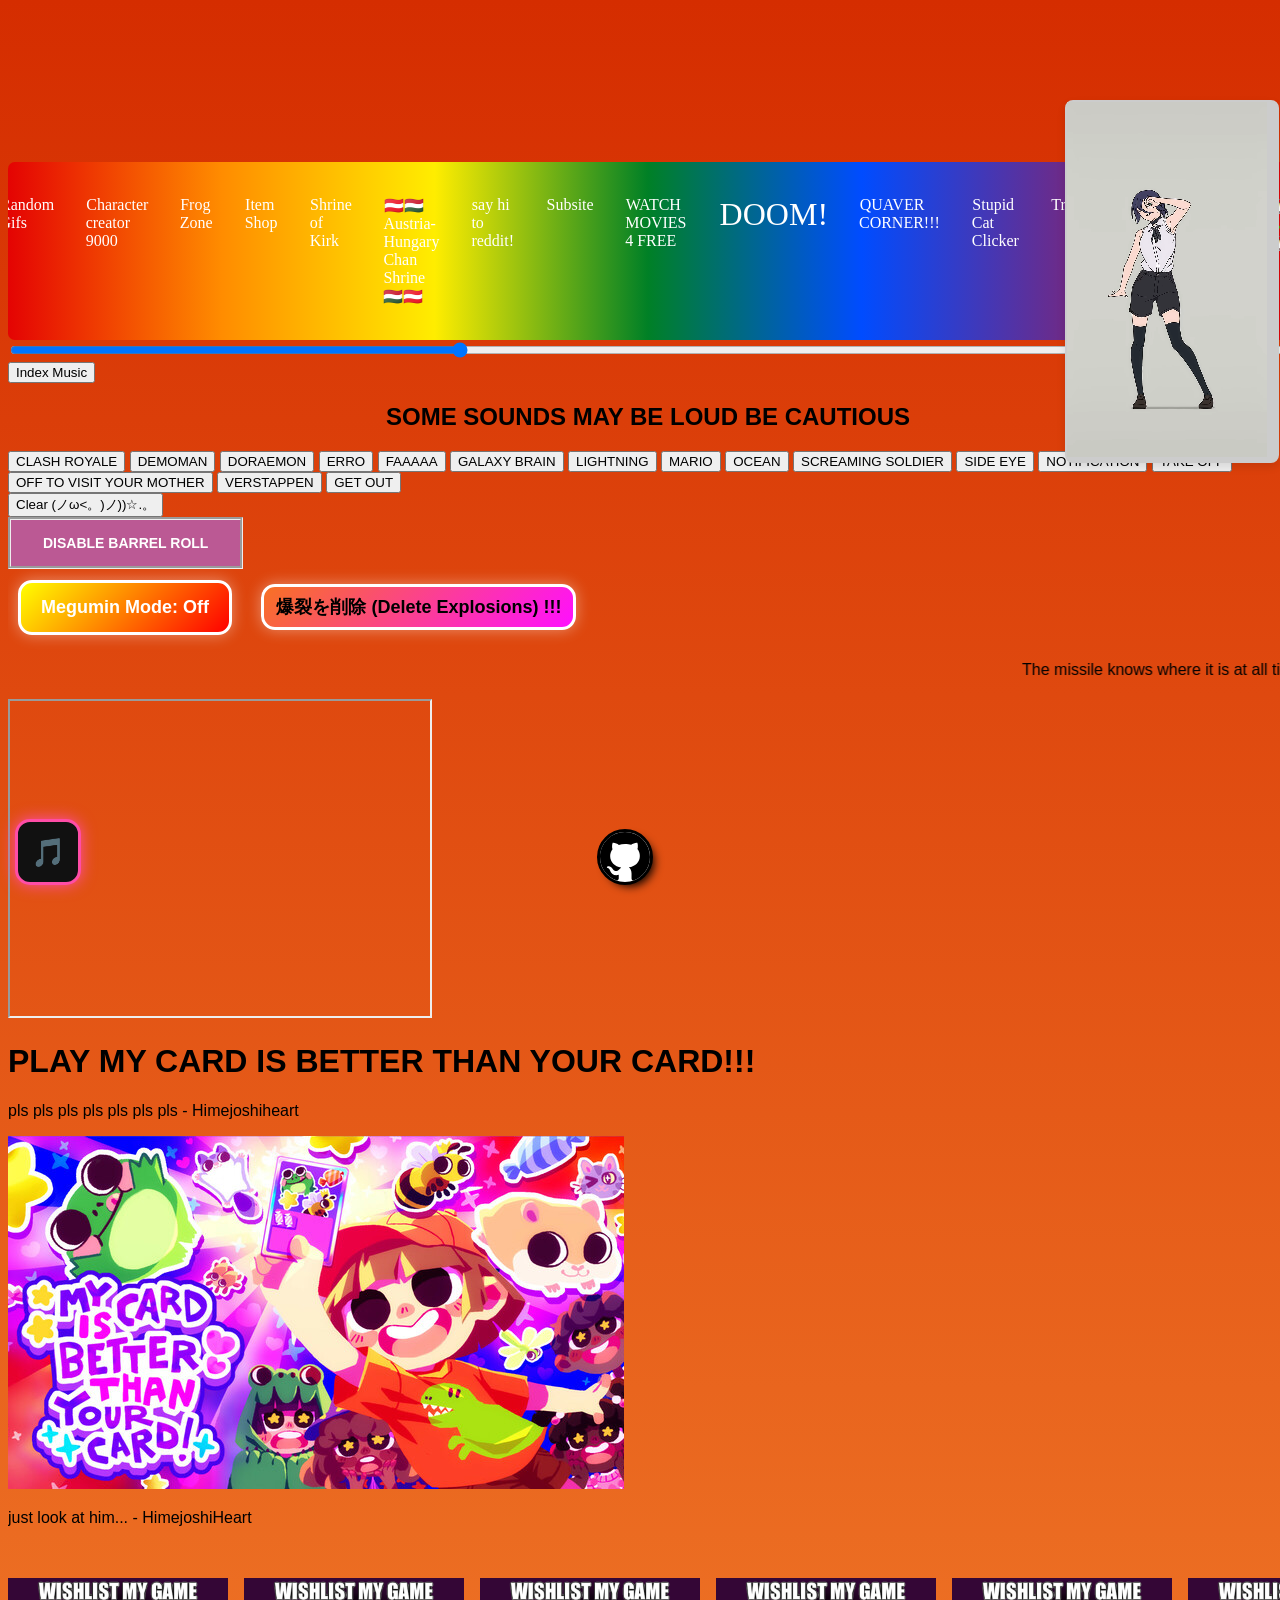
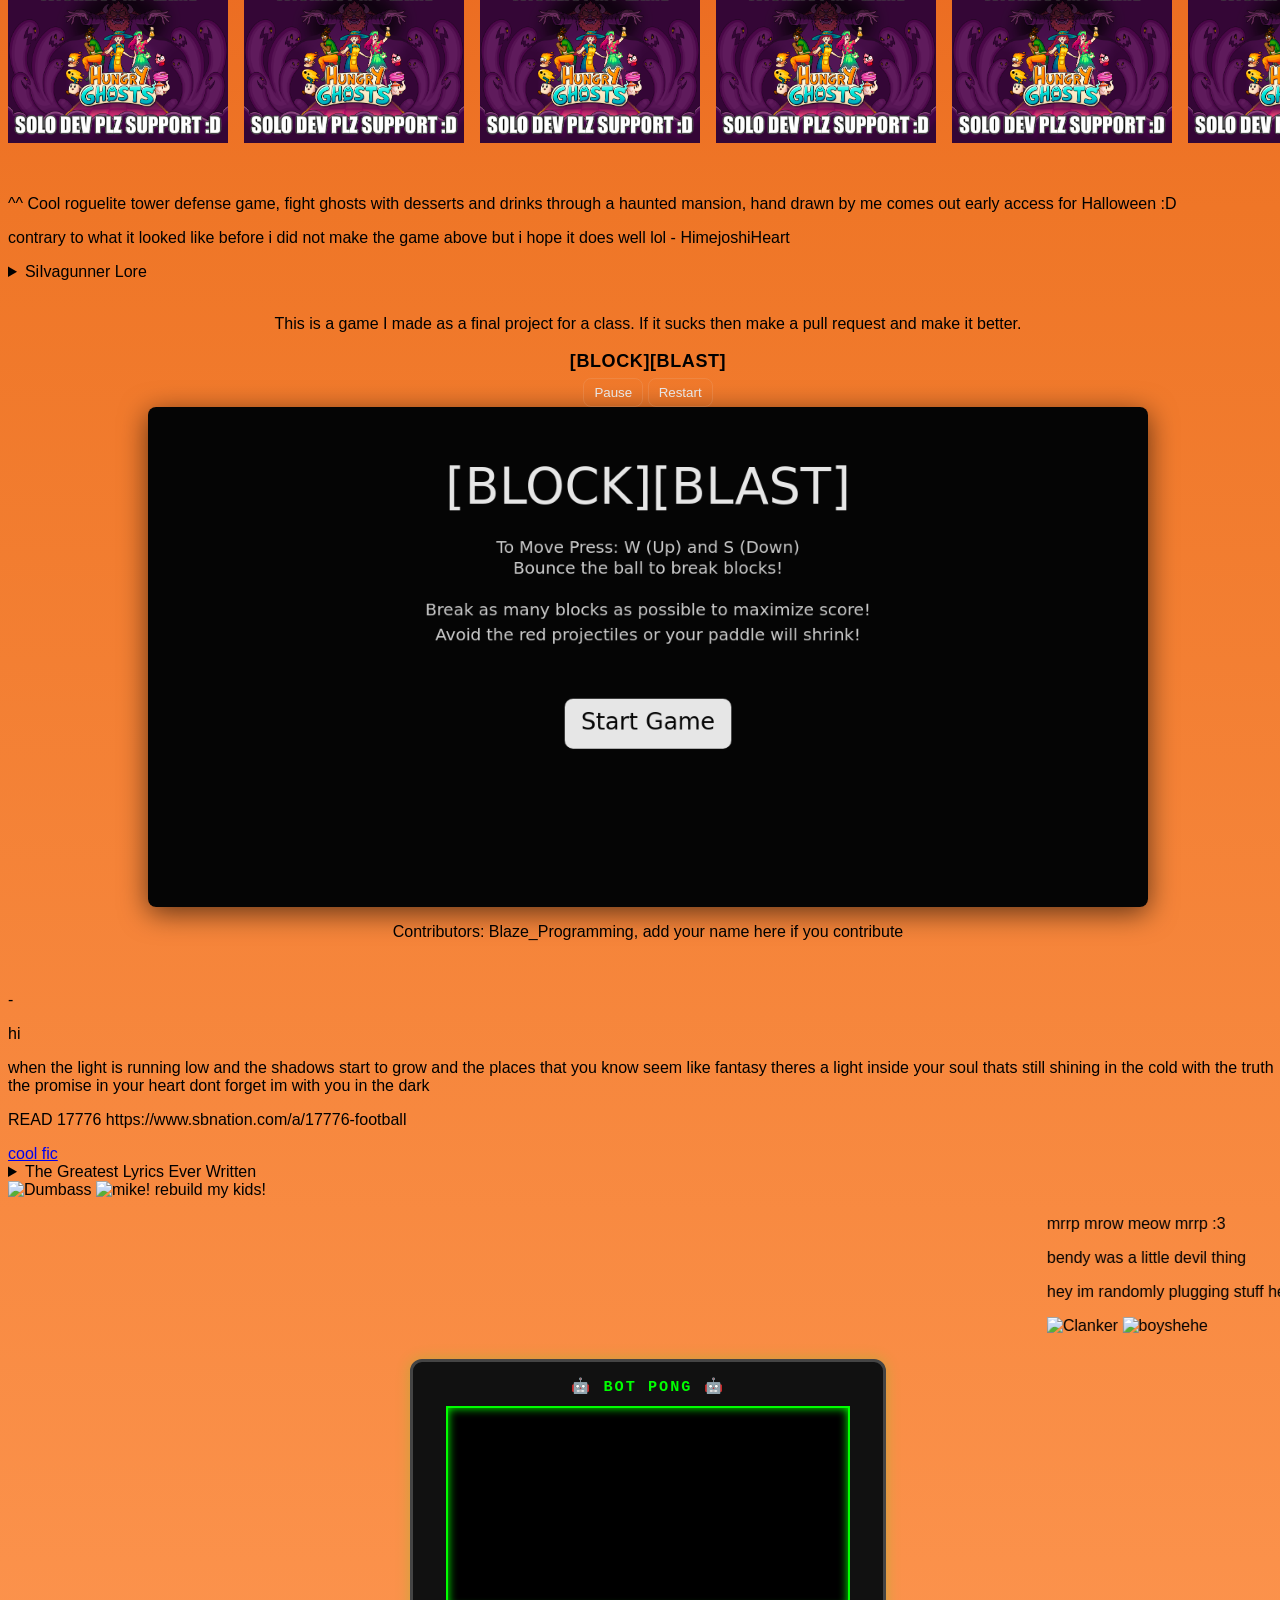
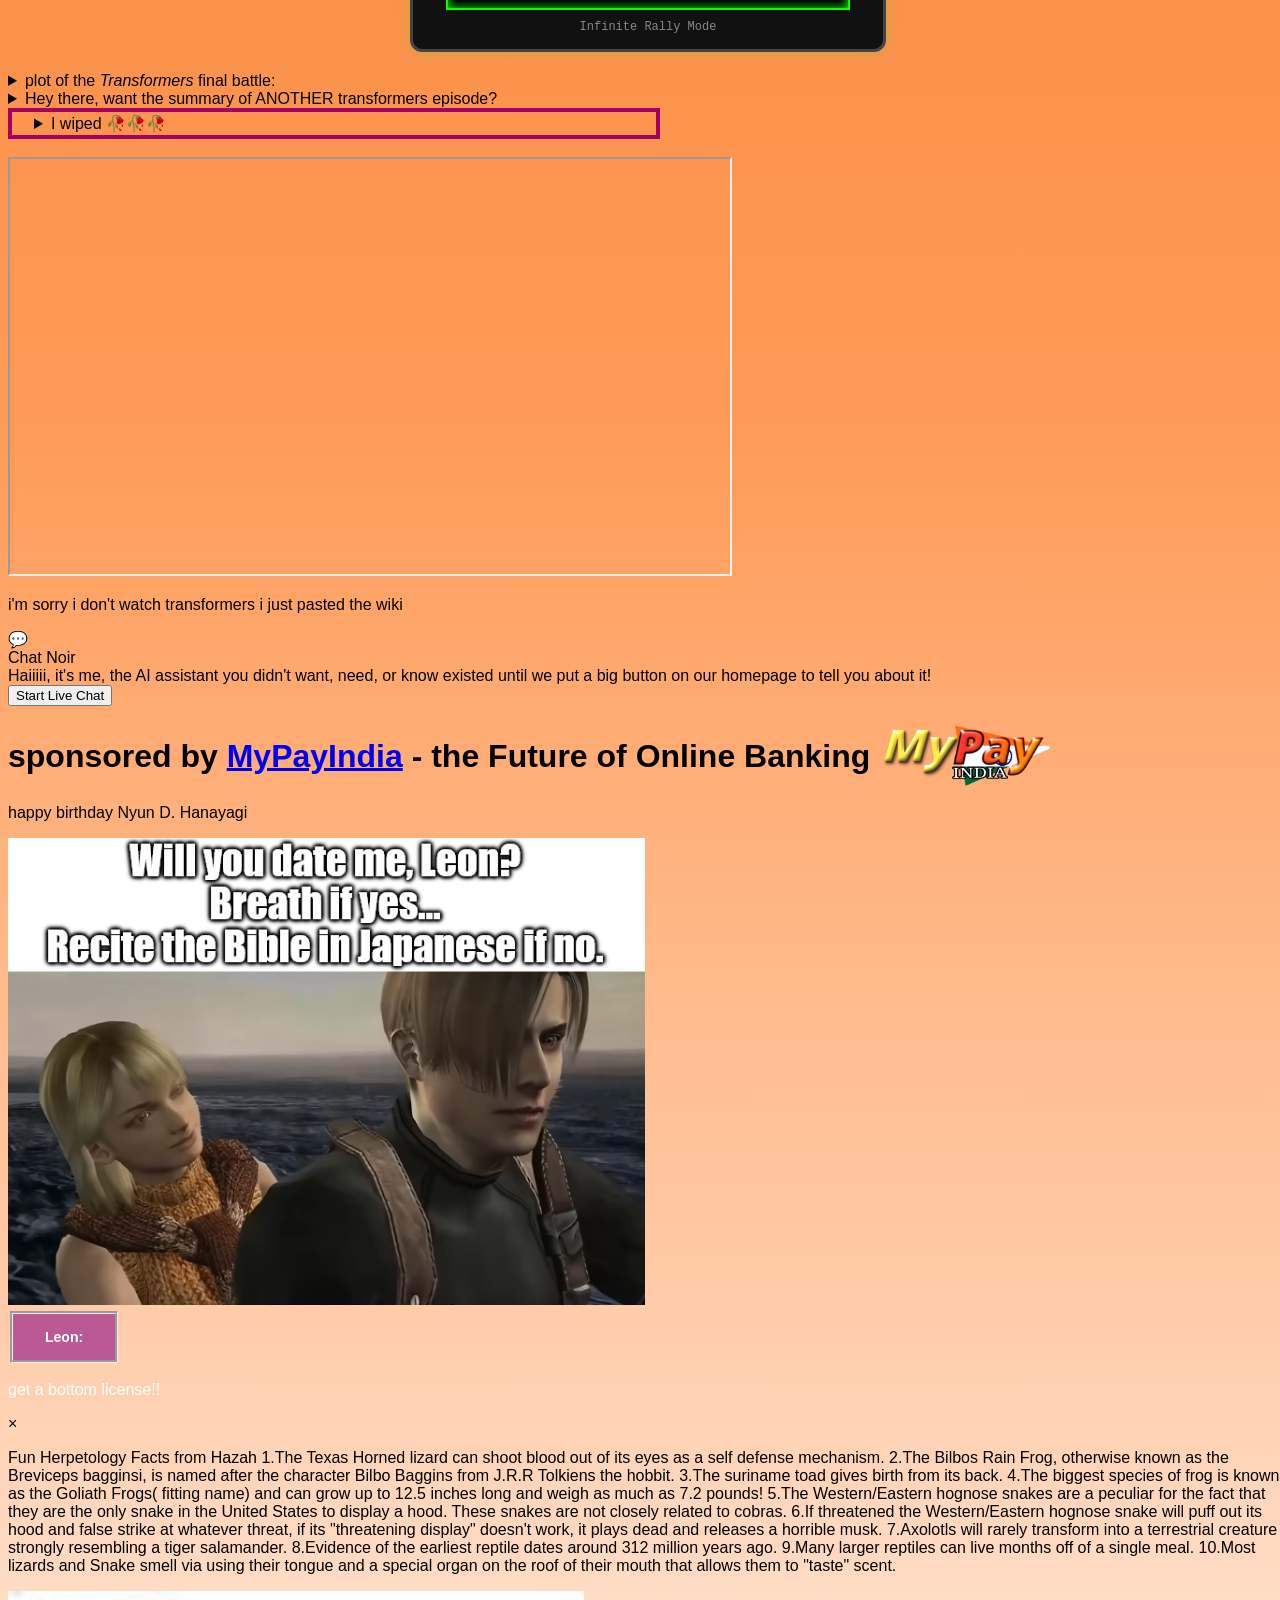
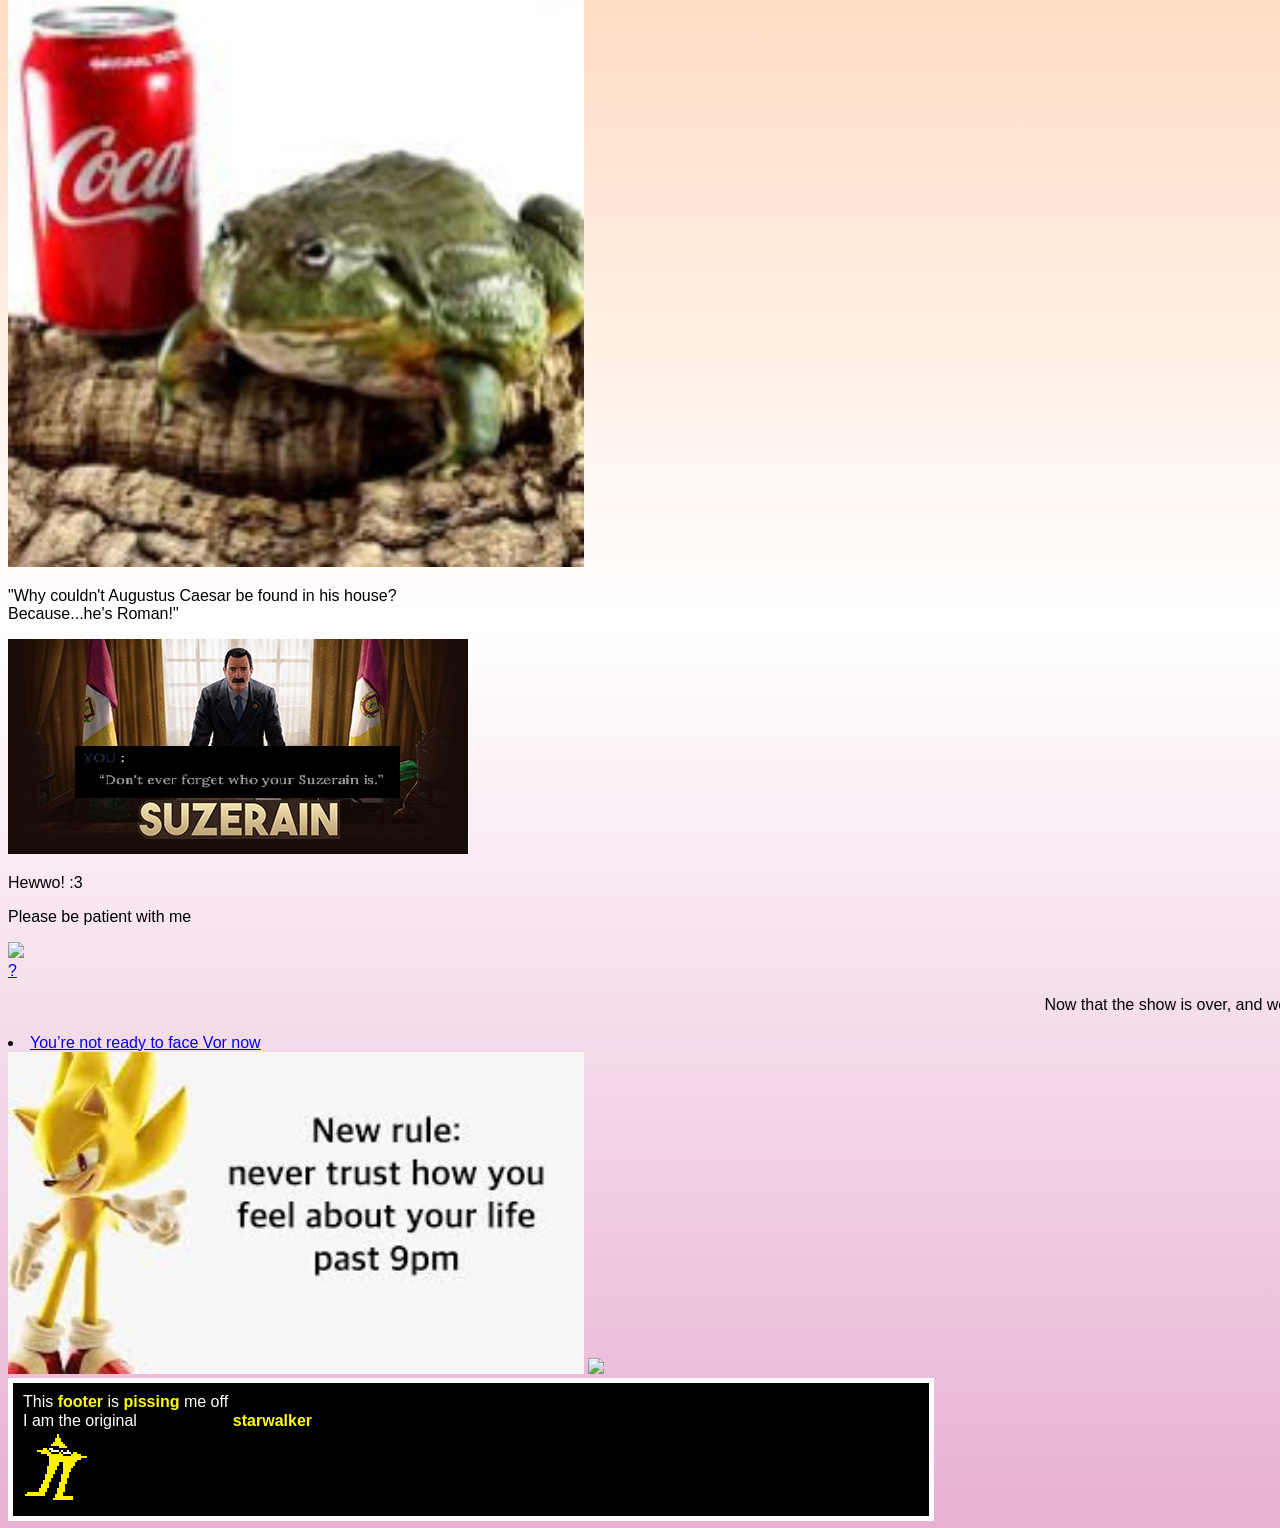
==== commit 70224667: "Update index.html" ====
--- a/index.html
+++ b/index.html
@@ -24,7 +24,7 @@
     <!-- this is where niko code ends, thank you!!!-->
 
     <script src="scripts/script.js"></script>
-	  <script src="scripts/background.js" defer=""></script>
+	<script src="scripts/background.js" defer=""></script>
     <script src="scripts/clicker.js"></script>
 
     <link rel="stylesheet" href="styles/megumin.css">
@@ -51,7 +51,8 @@
             <li><a href="trans.html">Trans</a></li>
             <li> <a href="randomMtgCard.html">Random mtg Card</a></li>
             <li><a href="subsite/irc.html">Slug-IRC</a></li>
-			      <li><a href="linux.html" style="color: #0f0; font-style: italic;">🐧USE LINUX!!🐧</a></li>
+			<li><a href="linux.html" style="color: #0f0; font-style: italic;">🐧USE LINUX!!🐧</a></li>
+			<li><a href="https://message.printerjoe.co.uk">Harass printerjoe</a></li>
         </ul>
     </nav>
   </header>
@@ -194,7 +195,6 @@
     <iframe width="420" height="315"
         src="https://www.youtube.com/embed/yvZP3YQNuRo?autoplay=1&mute=1&loop=1&playlist=yvZP3YQNuRo">
     </iframe>
-      <img src="resources/tkmiz.jpg" alt="mike! rebuild my kids!">
 
 	<link rel="stylesheet" href="styles/github.css">
 	<github>
@@ -427,16 +427,10 @@
 
   <p>Hewwo! :3</p>
   <p>Please be patient with me</p>
-  <img src="resources/polish-patriots-check-post-sprawdzony-przez-polskich-patriotów.png" alt=":3">
+			
   <div><img width="200px"src="resources/iseeyou.png"></div>
-  
 
   <a href="secret.html">?</a>
-
-	  <div style="background-color: black; border: white 5px solid; color: white; padding: 10px; width: 70%">
-        <span>This <strong style="color: yellow;">footer</strong> is <strong style="color: yellow;">pissing</strong> me off<br/>I am the original⠀⠀⠀⠀⠀⠀⠀⠀<strong style="color: yellow;">starwalker</strong></span><br/>
-        <img src="resources/Starwalker_overworld.png" alt="starwalker"/>
-      </div>
 			
     <marquee>
     <p>Now that the show is over, and we have jointly exercised our constitutional rights, we would like to leave you with one very important thought: Some time in the future, you may have the opportunity to serve as a juror in a so-called obscenity case. It would be wise to remember that the same people who would stop you from viewing an adult film may be back next year to complain about a book, or even a TV program. If you can be told what you can see or read, then it follows that you can be told what to say or think. Defend your constitutionally protected rights - no one else will do it for you. Thank you.
@@ -449,6 +443,11 @@
      <img src="resources/sadwario.jpg">
     </div>
 
+	<div style="background-color: black; border: white 5px solid; color: white; padding: 10px; width: 70%">
+      <span>This <strong style="color: yellow;">footer</strong> is <strong style="color: yellow;">pissing</strong> me off<br/>I am the original⠀⠀⠀⠀⠀⠀⠀⠀<strong style="color: yellow;">starwalker</strong></span><br/>
+      <img src="resources/Starwalker_overworld.png" alt="starwalker"/>
+    </div>
+
     <script src="scripts/music.js"></script>
     <script src="scripts/soundboard.js"></script>
 
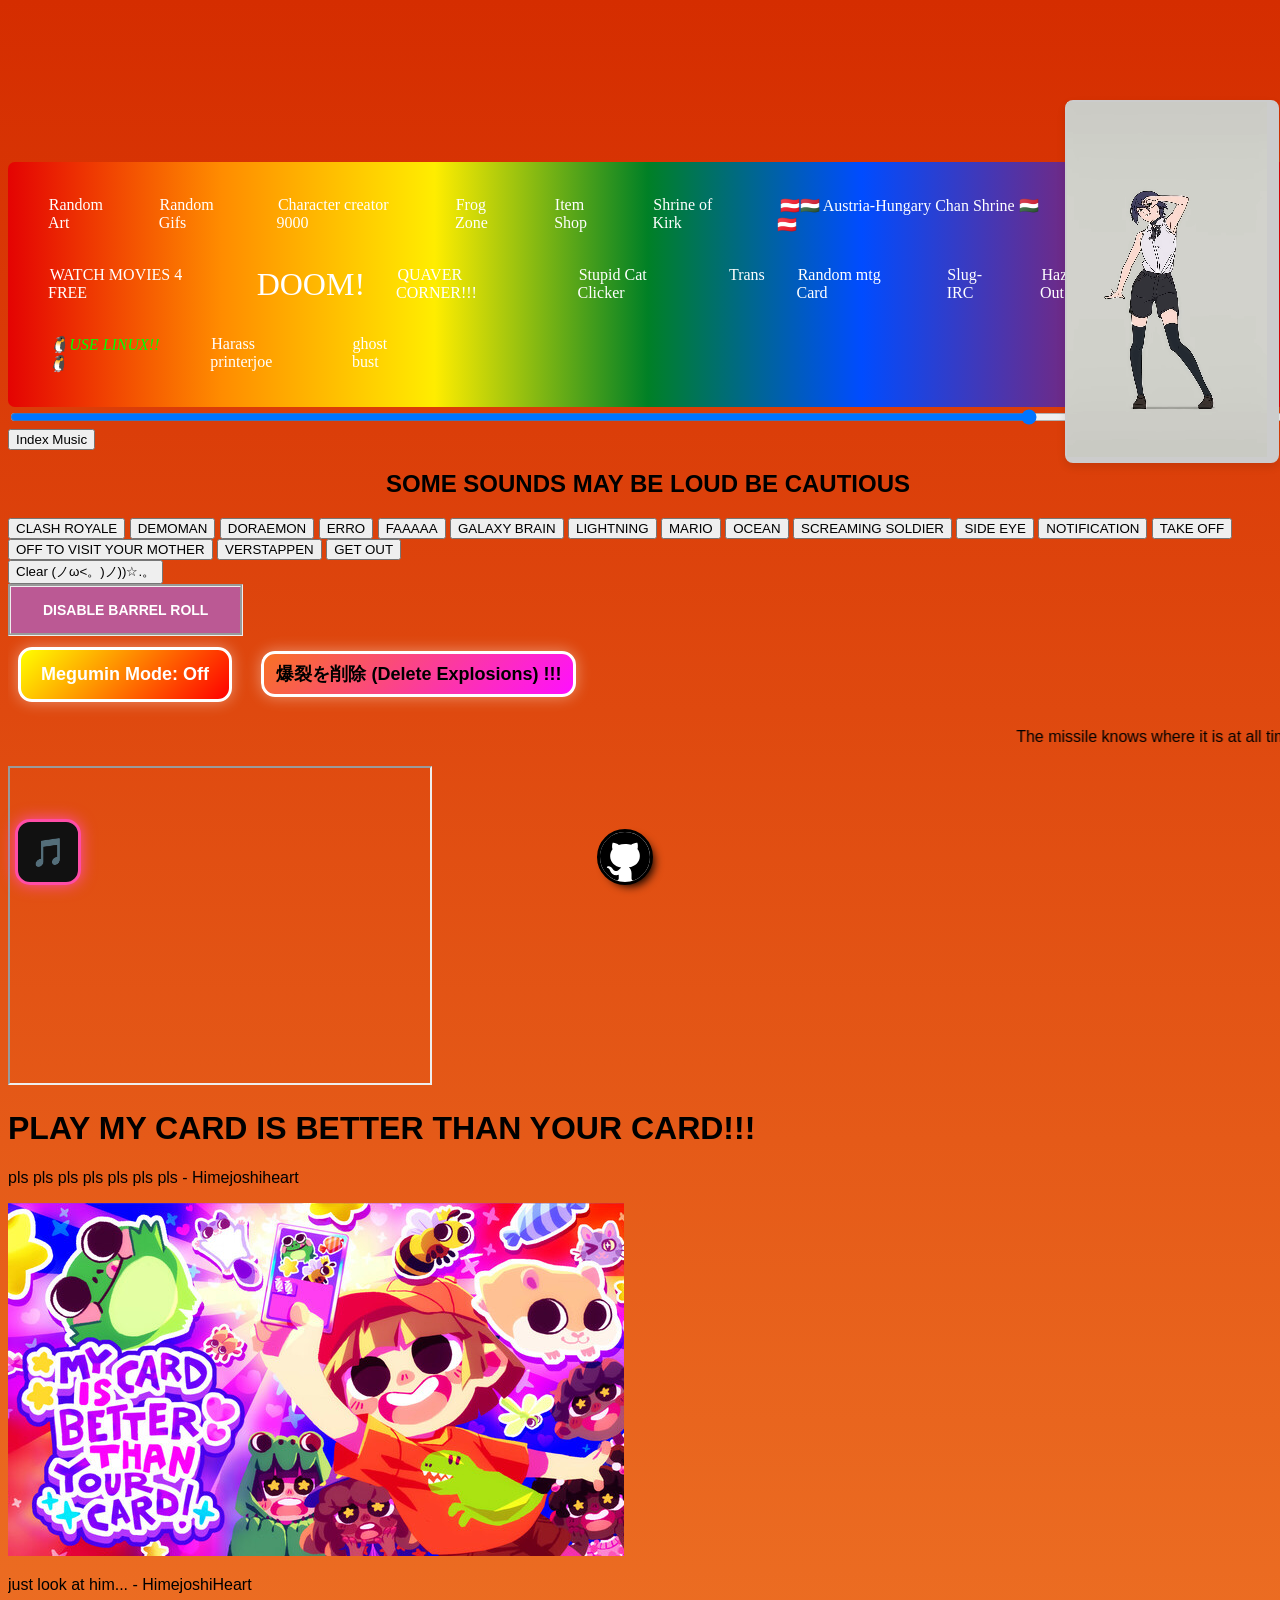
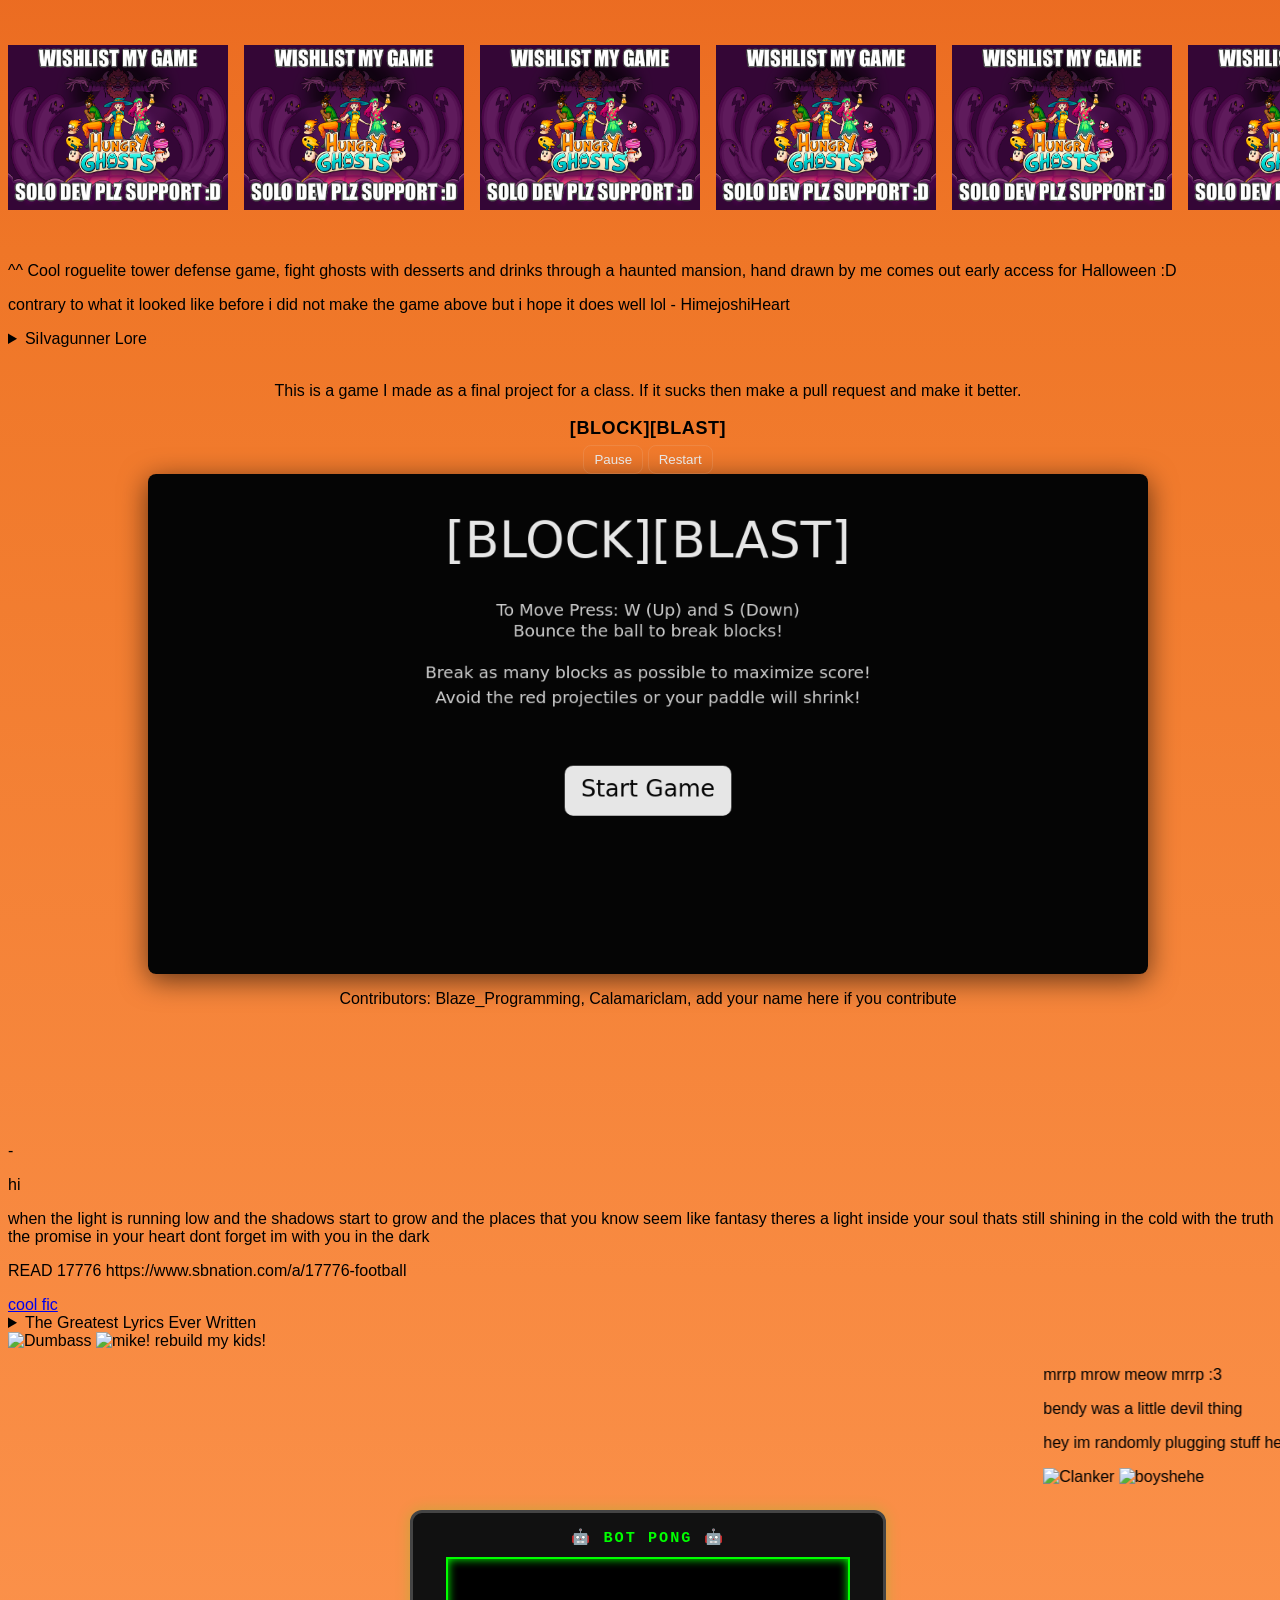
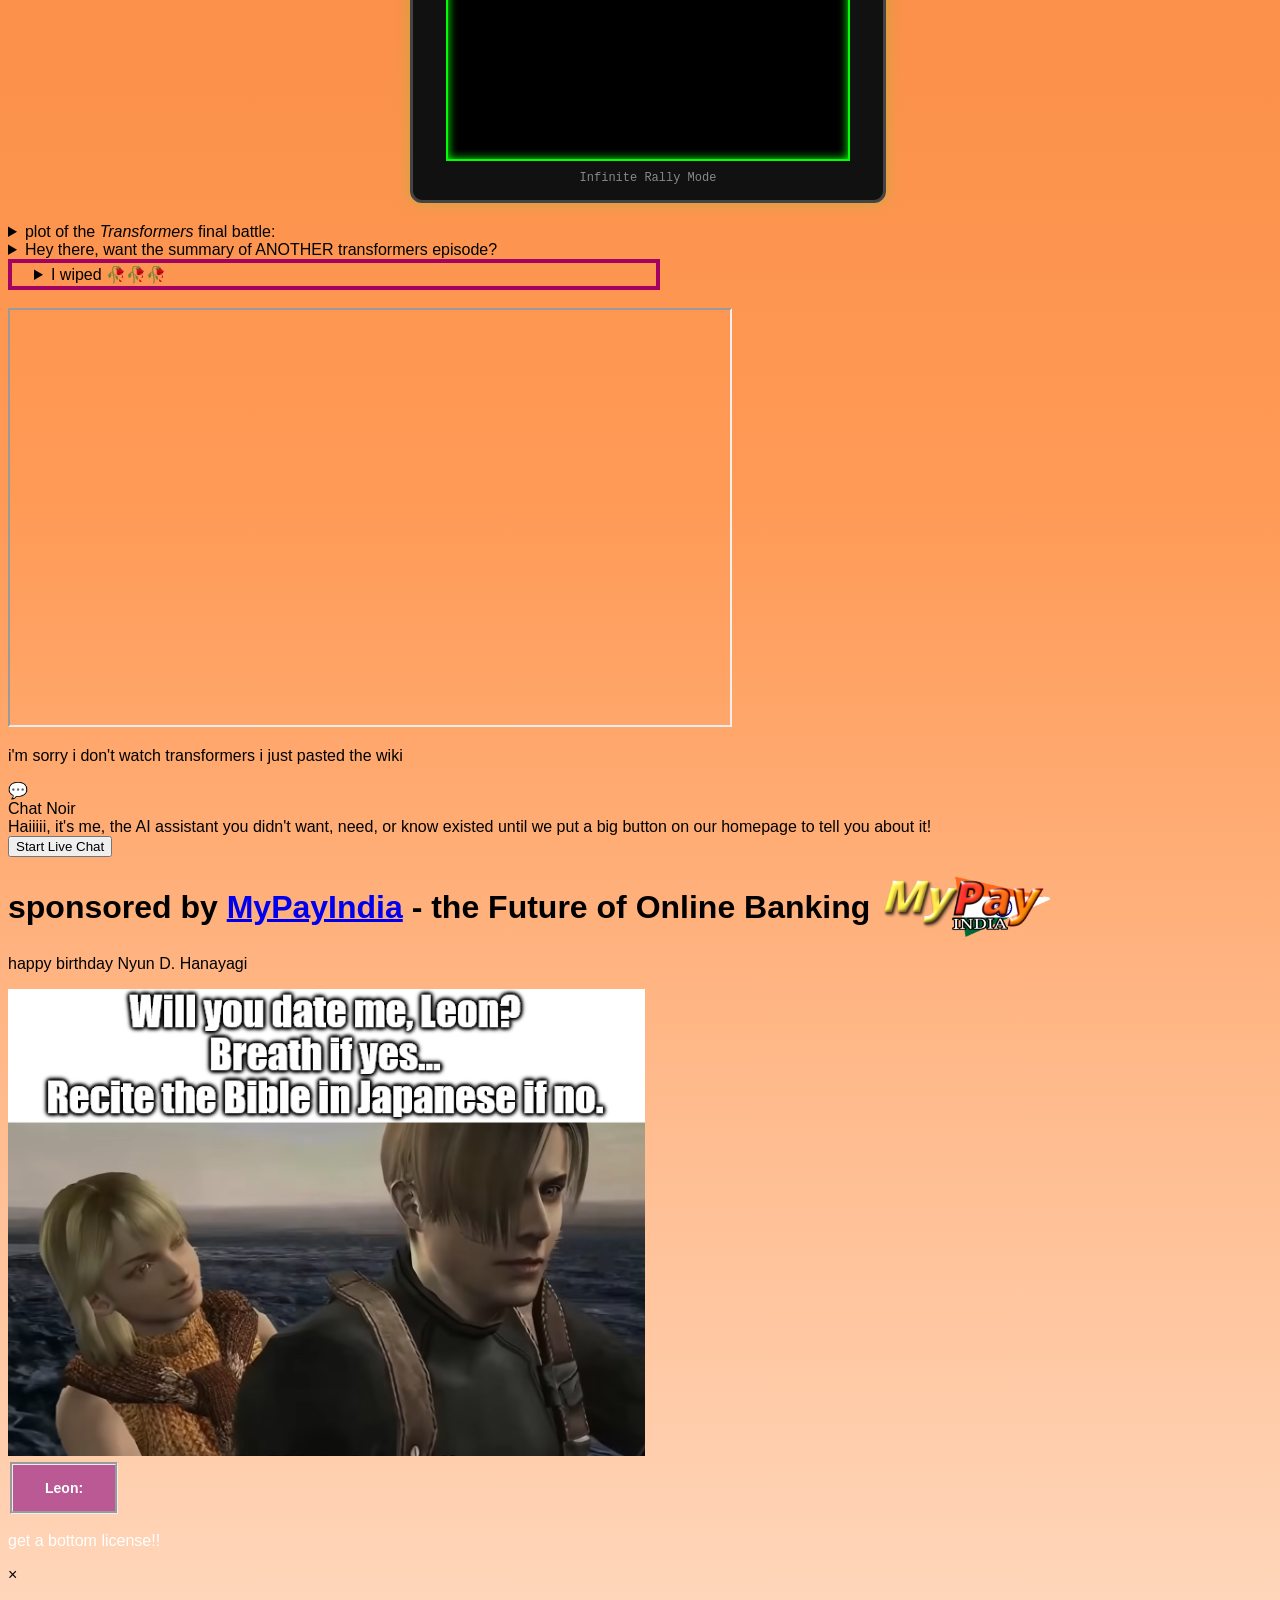
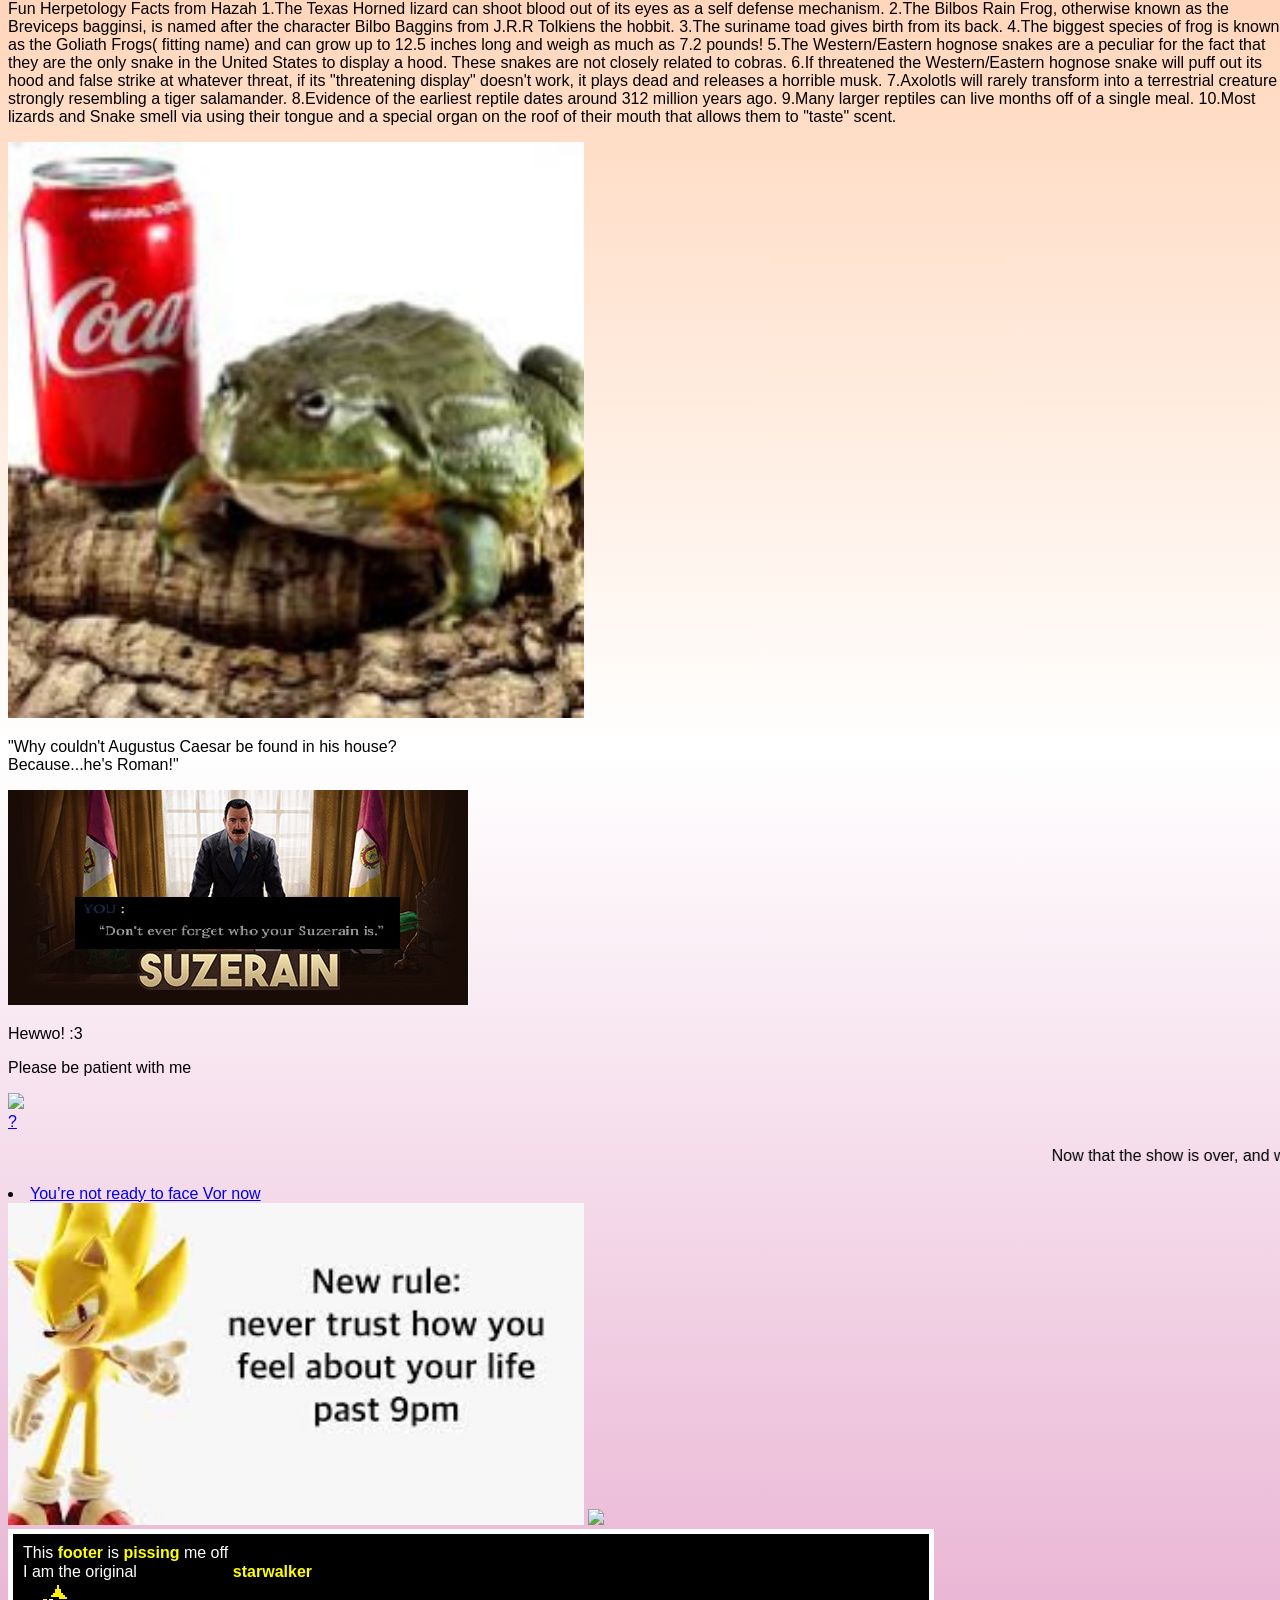
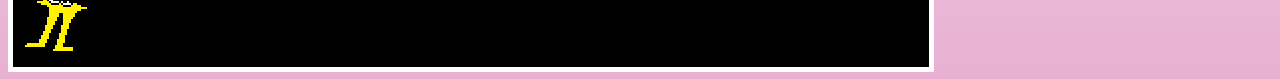
==== commit 1cefe27a: "Merge branch 'main' into main" ====
--- a/index.html
+++ b/index.html
@@ -51,8 +51,10 @@
             <li><a href="trans.html">Trans</a></li>
             <li> <a href="randomMtgCard.html">Random mtg Card</a></li>
             <li><a href="subsite/irc.html">Slug-IRC</a></li>
+            <li><a href="hazah/Hazahsplace.html">Hazahs Place, Stay Out.</a></li>
 			<li><a href="linux.html" style="color: #0f0; font-style: italic;">🐧USE LINUX!!🐧</a></li>
 			<li><a href="https://message.printerjoe.co.uk">Harass printerjoe</a></li>
+			<li><a href="gosbuster.html">ghost bust</a></li>
         </ul>
     </nav>
   </header>
@@ -110,7 +112,7 @@
     </div>
 
 </div>
-  <div class="rk-rpanel">
+  <div class="rk-rpanel" id="reze-video" onclick="YeetusdeletusReze()" style="cursor: pointer;">
     <video width="200" height="355" autoplay loop muted>
       <source src="resources/reze_iris_out.mp4" type="video/mp4">
     </video>
@@ -252,9 +254,11 @@
       </div>
     </div>
     <canvas id="block-blast-game"></canvas>
-    <p style="font-style: bold; text-align: center;">Contributors: Blaze_Programming, add your name here if you contribute</p>
+    <p style="font-style: bold; text-align: center;">Contributors: Blaze_Programming, Calamariclam, add your name here if you contribute</p>
     <script src="scripts/block-blast.js"></script>
     <br>
+			
+	<iframe height="80px" width="300px" frameborder="0" src=https://livecounts.io/embed/youtube-live-subscriber-counter/UClYW-A_5BxpxPxlpUbnaLxQ style="border: 0; width:300px; height:80px;"></iframe>
 
     <p>-</p>
     <p>hi</p>
--- a/styles/style.css
+++ b/styles/style.css
@@ -162,6 +162,7 @@
     list-style: none;
     display: flex;
     gap: 32px;
+    flex-wrap: wrap;
 }
 
 nav ul a {
@@ -184,6 +185,20 @@
     z-index: 232;
 }
 
+.slide-out-right {
+    animation: slideOutRight 0.5s ease-in-out forwards;
+}
+
+@keyframes slideOutRight {
+    from {
+        right: 1px;
+        opacity: 1;
+    }
+    to {
+        right: -220px;
+        opacity: 0;
+    }
+}
 .movie-player {
   display: block;
   max-width: 100%;
